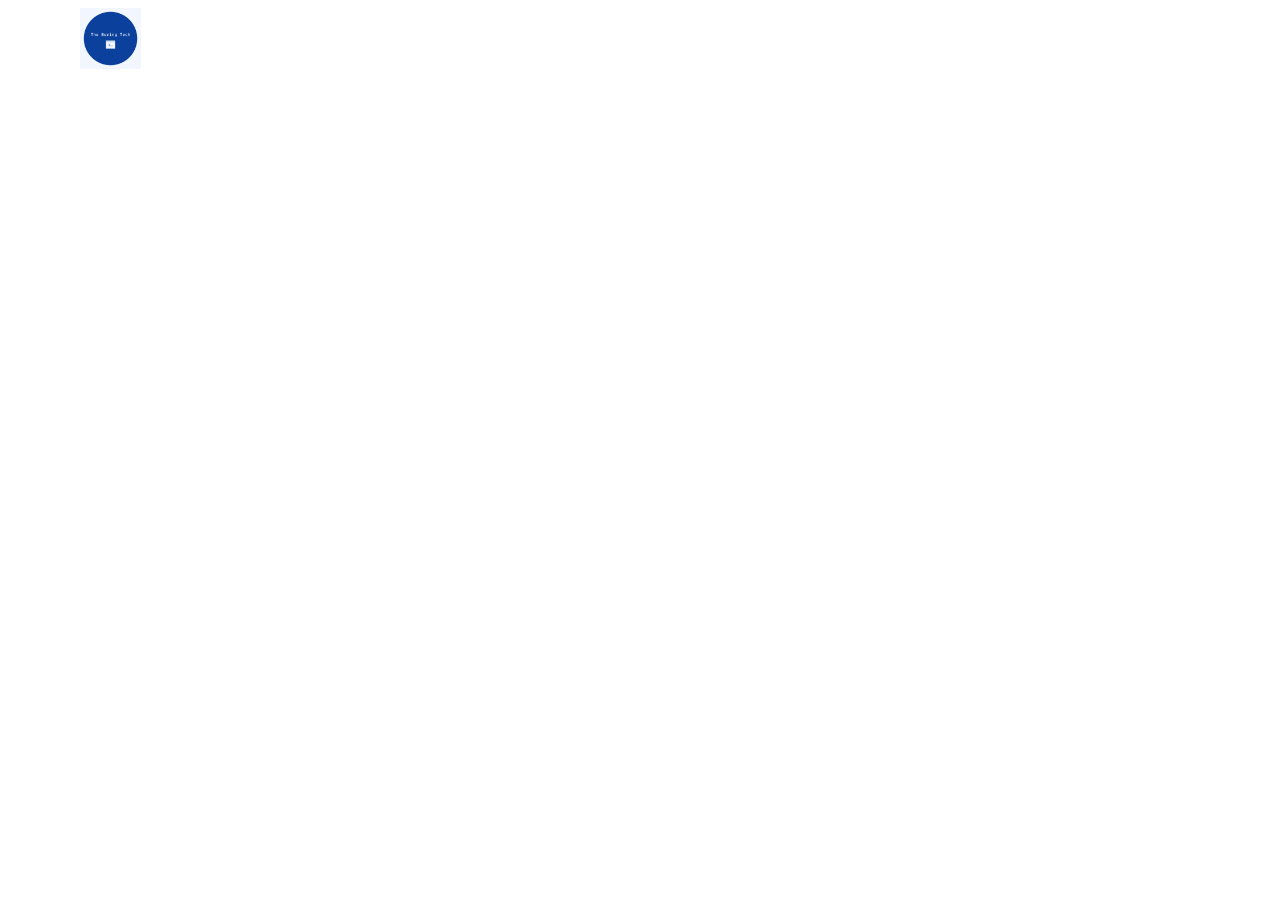
==== page1.html @ cec12347 "create github pages" ====
<!DOCTYPE html>
<html  >
<head>
  <!-- Site made with Mobirise Website Builder v4.9.7, https://mobirise.com -->
  <meta charset="UTF-8">
  <meta http-equiv="X-UA-Compatible" content="IE=edge">
  <meta name="generator" content="Mobirise v4.9.7, mobirise.com">
  <meta name="viewport" content="width=device-width, initial-scale=1, minimum-scale=1">
  <link rel="shortcut icon" href="assets/images/logo-214x214.png" type="image/x-icon">
  <meta name="description" content="Site Generator Description">
  
  <title>Gallery</title>
  <link rel="stylesheet" href="assets/web/assets/mobirise-icons-bold/mobirise-icons-bold.css">
  <link rel="stylesheet" href="assets/web/assets/mobirise-icons/mobirise-icons.css">
  <link rel="stylesheet" href="assets/tether/tether.min.css">
  <link rel="stylesheet" href="assets/bootstrap/css/bootstrap.min.css">
  <link rel="stylesheet" href="assets/bootstrap/css/bootstrap-grid.min.css">
  <link rel="stylesheet" href="assets/bootstrap/css/bootstrap-reboot.min.css">
  <link rel="stylesheet" href="assets/dropdown/css/style.css">
  <link rel="stylesheet" href="assets/socicon/css/styles.css">
  <link rel="stylesheet" href="assets/theme/css/style.css">
  <link rel="stylesheet" href="assets/mobirise/css/mbr-additional.css" type="text/css">
  
  
  
</head>
<body>
  <section class="menu cid-qTkzRZLJNu" once="menu" id="menu1-b">

    

    <nav class="navbar navbar-expand beta-menu navbar-dropdown align-items-center navbar-fixed-top navbar-toggleable-sm bg-color transparent">
        <button class="navbar-toggler navbar-toggler-right" type="button" data-toggle="collapse" data-target="#navbarSupportedContent" aria-controls="navbarSupportedContent" aria-expanded="false" aria-label="Toggle navigation">
            <div class="hamburger">
                <span></span>
                <span></span>
                <span></span>
                <span></span>
            </div>
        </button>
        <div class="menu-logo">
            <div class="navbar-brand">
                <span class="navbar-logo">
                    <a href="https://mobirise.com">
                         <img src="assets/images/logo-214x214.png" alt="Mobirise" title="" style="height: 3.8rem;">
                    </a>
                </span>
                <span class="navbar-caption-wrap"><a class="navbar-caption text-white display-4" href="index.html#header2-1">
                        Boring Tech</a></span>
            </div>
        </div>
        <div class="collapse navbar-collapse" id="navbarSupportedContent">
            <ul class="navbar-nav nav-dropdown nav-right" data-app-modern-menu="true"><li class="nav-item">
                    <a class="nav-link link text-white display-4" href="page3.html"><span class="mbri-android mbr-iconfont mbr-iconfont-btn" style="color: rgb(255, 255, 255);"></span>Autonomous Car</a>
                </li><li class="nav-item"><a class="nav-link link text-white display-4" href="page4.html"><span class="socicon socicon-overwatch mbr-iconfont mbr-iconfont-btn"></span>AeroGel</a></li><li class="nav-item"><a class="nav-link link text-white display-4" href="page2.html#header6-f"><span class="mbrib-speed mbr-iconfont mbr-iconfont-btn" style="color: rgb(255, 255, 255);"></span>Electronic Skin</a></li><li class="nav-item"><a class="nav-link link text-white display-4" href="index.html#slider1-5"><span class="mbri-image-gallery mbr-iconfont mbr-iconfont-btn" style="color: rgb(255, 255, 255);"></span>Gallery</a></li><li class="nav-item"><a class="nav-link link text-white display-4" href="index.html#header2-1"><span class="mbri-home mbr-iconfont mbr-iconfont-btn" style="color: rgb(255, 255, 255);"></span>Home</a></li></ul>
            
        </div>
    </nav>
</section>


  <section class="engine"><a href="https://mobirise.info/m">free web design templates</a></section><script src="assets/web/assets/jquery/jquery.min.js"></script>
  <script src="assets/popper/popper.min.js"></script>
  <script src="assets/tether/tether.min.js"></script>
  <script src="assets/bootstrap/js/bootstrap.min.js"></script>
  <script src="assets/dropdown/js/script.min.js"></script>
  <script src="assets/touchswipe/jquery.touch-swipe.min.js"></script>
  <script src="assets/smoothscroll/smooth-scroll.js"></script>
  <script src="assets/theme/js/script.js"></script>
  
  
</body>
</html>
---- assets/web/assets/mobirise-icons-bold/mobirise-icons-bold.css ----
@font-face {
  font-family: 'mobirise-icons-bold';
  src:  url('mobirise-icons-bold.eot?m1l4yr');
  src:  url('mobirise-icons-bold.eot?m1l4yr#iefix') format('embedded-opentype'),
    url('mobirise-icons-bold.ttf?m1l4yr') format('truetype'),
    url('mobirise-icons-bold.woff?m1l4yr') format('woff'),
    url('mobirise-icons-bold.svg?m1l4yr#mobirise-icons-bold') format('svg');
  font-weight: normal;
  font-style: normal;
}

[class^="mbrib-"], [class*="mbrib-"] {
  /* use !important to prevent issues with browser extensions that change fonts */
  font-family: 'mobirise-icons-bold' !important;
  speak: none;
  font-style: normal;
  font-weight: normal;
  font-variant: normal;
  text-transform: none;
  line-height: 1;

  /* Better Font Rendering =========== */
  -webkit-font-smoothing: antialiased;
  -moz-osx-font-smoothing: grayscale;
}

.mbrib-add-submenu:before {
  content: "\e900";
}
.mbrib-alert:before {
  content: "\e901";
}
.mbrib-align-center:before {
  content: "\e902";
}
.mbrib-align-justify:before {
  content: "\e903";
}
.mbrib-align-left:before {
  content: "\e904";
}
.mbrib-align-right:before {
  content: "\e905";
}
.mbrib-android:before {
  content: "\e906";
}
.mbrib-apple:before {
  content: "\e907";
}
.mbrib-arrow-down:before {
  content: "\e908";
}
.mbrib-arrow-next:before {
  content: "\e909";
}
.mbrib-arrow-prev:before {
  content: "\e90a";
}
.mbrib-arrow-up:before {
  content: "\e90b";
}
.mbrib-bold:before {
  content: "\e90c";
}
.mbrib-bookmark:before {
  content: "\e90d";
}
.mbrib-bootstrap:before {
  content: "\e90e";
}
.mbrib-briefcase:before {
  content: "\e90f";
}
.mbrib-browse:before {
  content: "\e910";
}
.mbrib-bulleted-list:before {
  content: "\e911";
}
.mbrib-calendar:before {
  content: "\e912";
}
.mbrib-camera:before {
  content: "\e913";
}
.mbrib-cart-add:before {
  content: "\e914";
}
.mbrib-cart-full:before {
  content: "\e915";
}
.mbrib-cash:before {
  content: "\e916";
}
.mbrib-change-style:before {
  content: "\e917";
}
.mbrib-chat:before {
  content: "\e918";
}
.mbrib-clock:before {
  content: "\e919";
}
.mbrib-close:before {
  content: "\e91a";
}
.mbrib-cloud:before {
  content: "\e91b";
}
.mbrib-code:before {
  content: "\e91c";
}
.mbrib-contact-form:before {
  content: "\e91d";
}
.mbrib-credit-card:before {
  content: "\e91e";
}
.mbrib-cursor-click:before {
  content: "\e91f";
}
.mbrib-cust-feedback:before {
  content: "\e920";
}
.mbrib-database:before {
  content: "\e921";
}
.mbrib-delivery:before {
  content: "\e922";
}
.mbrib-desktop:before {
  content: "\e923";
}
.mbrib-devices:before {
  content: "\e924";
}
.mbrib-down:before {
  content: "\e925";
}
.mbrib-download:before {
  content: "\e926";
}
.mbrib-drag-n-drop:before {
  content: "\e927";
}
.mbrib-drag-n-drop2:before {
  content: "\e928";
}
.mbrib-edit:before {
  content: "\e929";
}
.mbrib-edit2:before {
  content: "\e92a";
}
.mbrib-error:before {
  content: "\e92b";
}
.mbrib-extension:before {
  content: "\e92c";
}
.mbrib-features:before {
  content: "\e92d";
}
.mbrib-file:before {
  content: "\e92e";
}
.mbrib-flag:before {
  content: "\e92f";
}
.mbrib-folder:before {
  content: "\e930";
}
.mbrib-gift:before {
  content: "\e931";
}
.mbrib-github:before {
  content: "\e932";
}
.mbrib-globe-2:before {
  content: "\e933";
}
.mbrib-globe:before {
  content: "\e934";
}
.mbrib-growing-chart:before {
  content: "\e935";
}
.mbrib-hearth:before {
  content: "\e936";
}
.mbrib-help:before {
  content: "\e937";
}
.mbrib-home:before {
  content: "\e938";
}
.mbrib-hot-cup:before {
  content: "\e939";
}
.mbrib-idea:before {
  content: "\e93a";
}
.mbrib-image-gallery:before {
  content: "\e93b";
}
.mbrib-image-slider:before {
  content: "\e93c";
}
.mbrib-info:before {
  content: "\e93d";
}
.mbrib-italic:before {
  content: "\e93e";
}
.mbrib-key:before {
  content: "\e93f";
}
.mbrib-laptop:before {
  content: "\e940";
}
.mbrib-layers:before {
  content: "\e941";
}
.mbrib-left-right:before {
  content: "\e942";
}
.mbrib-left:before {
  content: "\e943";
}
.mbrib-letter:before {
  content: "\e944";
}
.mbrib-like:before {
  content: "\e945";
}
.mbrib-link:before {
  content: "\e946";
}
.mbrib-lock:before {
  content: "\e947";
}
.mbrib-login:before {
  content: "\e948";
}
.mbrib-logout:before {
  content: "\e949";
}
.mbrib-magic-stick:before {
  content: "\e94a";
}
.mbrib-map-pin:before {
  content: "\e94b";
}
.mbrib-menu:before {
  content: "\e94c";
}
.mbrib-mobile:before {
  content: "\e94d";
}
.mbrib-mobile2:before {
  content: "\e94e";
}
.mbrib-mobirise:before {
  content: "\e94f";
}
.mbrib-more-horizontal:before {
  content: "\e950";
}
.mbrib-more-vertical:before {
  content: "\e951";
}
.mbrib-music:before {
  content: "\e952";
}
.mbrib-new-file:before {
  content: "\e953";
}
.mbrib-numbered-list:before {
  content: "\e954";
}
.mbrib-opened-folder:before {
  content: "\e955";
}
.mbrib-pages:before {
  content: "\e956";
}
.mbrib-paper-plane:before {
  content: "\e957";
}
.mbrib-paperclip:before {
  content: "\e958";
}
.mbrib-photo:before {
  content: "\e959";
}
.mbrib-photos:before {
  content: "\e95a";
}
.mbrib-pin:before {
  content: "\e95b";
}
.mbrib-play:before {
  content: "\e95c";
}
.mbrib-plus:before {
  content: "\e95d";
}
.mbrib-preview:before {
  content: "\e95e";
}
.mbrib-print:before {
  content: "\e95f";
}
.mbrib-protect:before {
  content: "\e960";
}
.mbrib-question:before {
  content: "\e961";
}
.mbrib-quote-left:before {
  content: "\e962";
}
.mbrib-quote-right:before {
  content: "\e963";
}
.mbrib-redo:before {
  content: "\e964";
}
.mbrib-refresh:before {
  content: "\e965";
}
.mbrib-responsive:before {
  content: "\e966";
}
.mbrib-right:before {
  content: "\e967";
}
.mbrib-rocket:before {
  content: "\e968";
}
.mbrib-sad-face:before {
  content: "\e969";
}
.mbrib-sale:before {
  content: "\e96a";
}
.mbrib-save:before {
  content: "\e96b";
}
.mbrib-search:before {
  content: "\e96c";
}
.mbrib-setting:before {
  content: "\e96d";
}
.mbrib-setting2:before {
  content: "\e96e";
}
.mbrib-setting3:before {
  content: "\e96f";
}
.mbrib-share:before {
  content: "\e970";
}
.mbrib-shopping-bag:before {
  content: "\e971";
}
.mbrib-shopping-basket:before {
  content: "\e972";
}
.mbrib-shopping-cart:before {
  content: "\e973";
}
.mbrib-sites:before {
  content: "\e974";
}
.mbrib-smile-face:before {
  content: "\e975";
}
.mbrib-speed:before {
  content: "\e976";
}
.mbrib-star:before {
  content: "\e977";
}
.mbrib-success:before {
  content: "\e978";
}
.mbrib-sun:before {
  content: "\e979";
}
.mbrib-sun2:before {
  content: "\e97a";
}
.mbrib-tablet-vertical:before {
  content: "\e97b";
}
.mbrib-tablet:before {
  content: "\e97c";
}
.mbrib-target:before {
  content: "\e97d";
}
.mbrib-timer:before {
  content: "\e97e";
}
.mbrib-to-ftp:before {
  content: "\e97f";
}
.mbrib-to-local-drive:before {
  content: "\e980";
}
.mbrib-touch-swipe:before {
  content: "\e981";
}
.mbrib-touch:before {
  content: "\e982";
}
.mbrib-trash:before {
  content: "\e983";
}
.mbrib-underline:before {
  content: "\e984";
}
.mbrib-undo:before {
  content: "\e985";
}
.mbrib-unlink:before {
  content: "\e986";
}
.mbrib-unlock:before {
  content: "\e987";
}
.mbrib-up-down:before {
  content: "\e988";
}
.mbrib-up:before {
  content: "\e989";
}
.mbrib-update:before {
  content: "\e98a";
}
.mbrib-upload:before {
  content: "\e98b";
}
.mbrib-user:before {
  content: "\e98c";
}
.mbrib-user2:before {
  content: "\e98d";
}
.mbrib-users:before {
  content: "\e98e";
}
.mbrib-video-play:before {
  content: "\e98f";
}
.mbrib-video:before {
  content: "\e990";
}
.mbrib-watch:before {
  content: "\e991";
}
.mbrib-website-theme:before {
  content: "\e992";
}
.mbrib-wifi:before {
  content: "\e993";
}
.mbrib-windows:before {
  content: "\e994";
}
.mbrib-zoom-out:before {
  content: "\e995";
}
---- assets/web/assets/mobirise-icons/mobirise-icons.css ----
@font-face {
  font-family: 'MobiriseIcons';
  src:  url('mobirise-icons.eot?spat4u');
  src:  url('mobirise-icons.eot?spat4u#iefix') format('embedded-opentype'),
    url('mobirise-icons.ttf?spat4u') format('truetype'),
    url('mobirise-icons.woff?spat4u') format('woff'),
    url('mobirise-icons.svg?spat4u#MobiriseIcons') format('svg');
  font-weight: normal;
  font-style: normal;
}

[class^="mbri-"], [class*=" mbri-"] {
  /* use !important to prevent issues with browser extensions that change fonts */
  font-family: MobiriseIcons !important;
  speak: none;
  font-style: normal;
  font-weight: normal;
  font-variant: normal;
  text-transform: none;
  line-height: 1;

  /* Better Font Rendering =========== */
  -webkit-font-smoothing: antialiased;
  -moz-osx-font-smoothing: grayscale;
}

.mbri-add-submenu:before {
  content: "\e900";
}
.mbri-alert:before {
  content: "\e901";
}
.mbri-align-center:before {
  content: "\e902";
}
.mbri-align-justify:before {
  content: "\e903";
}
.mbri-align-left:before {
  content: "\e904";
}
.mbri-align-right:before {
  content: "\e905";
}
.mbri-android:before {
  content: "\e906";
}
.mbri-apple:before {
  content: "\e907";
}
.mbri-arrow-down:before {
  content: "\e908";
}
.mbri-arrow-next:before {
  content: "\e909";
}
.mbri-arrow-prev:before {
  content: "\e90a";
}
.mbri-arrow-up:before {
  content: "\e90b";
}
.mbri-bold:before {
  content: "\e90c";
}
.mbri-bookmark:before {
  content: "\e90d";
}
.mbri-bootstrap:before {
  content: "\e90e";
}
.mbri-briefcase:before {
  content: "\e90f";
}
.mbri-browse:before {
  content: "\e910";
}
.mbri-bulleted-list:before {
  content: "\e911";
}
.mbri-calendar:before {
  content: "\e912";
}
.mbri-camera:before {
  content: "\e913";
}
.mbri-cart-add:before {
  content: "\e914";
}
.mbri-cart-full:before {
  content: "\e915";
}
.mbri-cash:before {
  content: "\e916";
}
.mbri-change-style:before {
  content: "\e917";
}
.mbri-chat:before {
  content: "\e918";
}
.mbri-clock:before {
  content: "\e919";
}
.mbri-close:before {
  content: "\e91a";
}
.mbri-cloud:before {
  content: "\e91b";
}
.mbri-code:before {
  content: "\e91c";
}
.mbri-contact-form:before {
  content: "\e91d";
}
.mbri-credit-card:before {
  content: "\e91e";
}
.mbri-cursor-click:before {
  content: "\e91f";
}
.mbri-cust-feedback:before {
  content: "\e920";
}
.mbri-database:before {
  content: "\e921";
}
.mbri-delivery:before {
  content: "\e922";
}
.mbri-desktop:before {
  content: "\e923";
}
.mbri-devices:before {
  content: "\e924";
}
.mbri-down:before {
  content: "\e925";
}
.mbri-download:before {
  content: "\e989";
}
.mbri-drag-n-drop:before {
  content: "\e927";
}
.mbri-drag-n-drop2:before {
  content: "\e928";
}
.mbri-edit:before {
  content: "\e929";
}
.mbri-edit2:before {
  content: "\e92a";
}
.mbri-error:before {
  content: "\e92b";
}
.mbri-extension:before {
  content: "\e92c";
}
.mbri-features:before {
  content: "\e92d";
}
.mbri-file:before {
  content: "\e92e";
}
.mbri-flag:before {
  content: "\e92f";
}
.mbri-folder:before {
  content: "\e930";
}
.mbri-gift:before {
  content: "\e931";
}
.mbri-github:before {
  content: "\e932";
}
.mbri-globe:before {
  content: "\e933";
}
.mbri-globe-2:before {
  content: "\e934";
}
.mbri-growing-chart:before {
  content: "\e935";
}
.mbri-hearth:before {
  content: "\e936";
}
.mbri-help:before {
  content: "\e937";
}
.mbri-home:before {
  content: "\e938";
}
.mbri-hot-cup:before {
  content: "\e939";
}
.mbri-idea:before {
  content: "\e93a";
}
.mbri-image-gallery:before {
  content: "\e93b";
}
.mbri-image-slider:before {
  content: "\e93c";
}
.mbri-info:before {
  content: "\e93d";
}
.mbri-italic:before {
  content: "\e93e";
}
.mbri-key:before {
  content: "\e93f";
}
.mbri-laptop:before {
  content: "\e940";
}
.mbri-layers:before {
  content: "\e941";
}
.mbri-left-right:before {
  content: "\e942";
}
.mbri-left:before {
  content: "\e943";
}
.mbri-letter:before {
  content: "\e944";
}
.mbri-like:before {
  content: "\e945";
}
.mbri-link:before {
  content: "\e946";
}
.mbri-lock:before {
  content: "\e947";
}
.mbri-login:before {
  content: "\e948";
}
.mbri-logout:before {
  content: "\e949";
}
.mbri-magic-stick:before {
  content: "\e94a";
}
.mbri-map-pin:before {
  content: "\e94b";
}
.mbri-menu:before {
  content: "\e94c";
}
.mbri-mobile:before {
  content: "\e94d";
}
.mbri-mobile2:before {
  content: "\e94e";
}
.mbri-mobirise:before {
  content: "\e94f";
}
.mbri-more-horizontal:before {
  content: "\e950";
}
.mbri-more-vertical:before {
  content: "\e951";
}
.mbri-music:before {
  content: "\e952";
}
.mbri-new-file:before {
  content: "\e953";
}
.mbri-numbered-list:before {
  content: "\e954";
}
.mbri-opened-folder:before {
  content: "\e955";
}
.mbri-pages:before {
  content: "\e956";
}
.mbri-paper-plane:before {
  content: "\e957";
}
.mbri-paperclip:before {
  content: "\e958";
}
.mbri-photo:before {
  content: "\e959";
}
.mbri-photos:before {
  content: "\e95a";
}
.mbri-pin:before {
  content: "\e95b";
}
.mbri-play:before {
  content: "\e95c";
}
.mbri-plus:before {
  content: "\e95d";
}
.mbri-preview:before {
  content: "\e95e";
}
.mbri-print:before {
  content: "\e95f";
}
.mbri-protect:before {
  content: "\e960";
}
.mbri-question:before {
  content: "\e961";
}
.mbri-quote-left:before {
  content: "\e962";
}
.mbri-quote-right:before {
  content: "\e963";
}
.mbri-refresh:before {
  content: "\e964";
}
.mbri-responsive:before {
  content: "\e965";
}
.mbri-right:before {
  content: "\e966";
}
.mbri-rocket:before {
  content: "\e967";
}
.mbri-sad-face:before {
  content: "\e968";
}
.mbri-sale:before {
  content: "\e969";
}
.mbri-save:before {
  content: "\e96a";
}
.mbri-search:before {
  content: "\e96b";
}
.mbri-setting:before {
  content: "\e96c";
}
.mbri-setting2:before {
  content: "\e96d";
}
.mbri-setting3:before {
  content: "\e96e";
}
.mbri-share:before {
  content: "\e96f";
}
.mbri-shopping-bag:before {
  content: "\e970";
}
.mbri-shopping-basket:before {
  content: "\e971";
}
.mbri-shopping-cart:before {
  content: "\e972";
}
.mbri-sites:before {
  content: "\e973";
}
.mbri-smile-face:before {
  content: "\e974";
}
.mbri-speed:before {
  content: "\e975";
}
.mbri-star:before {
  content: "\e976";
}
.mbri-success:before {
  content: "\e977";
}
.mbri-sun:before {
  content: "\e978";
}
.mbri-sun2:before {
  content: "\e979";
}
.mbri-tablet:before {
  content: "\e97a";
}
.mbri-tablet-vertical:before {
  content: "\e97b";
}
.mbri-target:before {
  content: "\e97c";
}
.mbri-timer:before {
  content: "\e97d";
}
.mbri-to-ftp:before {
  content: "\e97e";
}
.mbri-to-local-drive:before {
  content: "\e97f";
}
.mbri-touch-swipe:before {
  content: "\e980";
}
.mbri-touch:before {
  content: "\e981";
}
.mbri-trash:before {
  content: "\e982";
}
.mbri-underline:before {
  content: "\e983";
}
.mbri-unlink:before {
  content: "\e984";
}
.mbri-unlock:before {
  content: "\e985";
}
.mbri-up-down:before {
  content: "\e986";
}
.mbri-up:before {
  content: "\e987";
}
.mbri-update:before {
  content: "\e988";
}
.mbri-upload:before {
 content: "\e926"; 
}
.mbri-user:before {
  content: "\e98a";
}
.mbri-user2:before {
  content: "\e98b";
}
.mbri-users:before {
  content: "\e98c";
}
.mbri-video:before {
  content: "\e98d";
}
.mbri-video-play:before {
  content: "\e98e";
}
.mbri-watch:before {
  content: "\e98f";
}
.mbri-website-theme:before {
  content: "\e990";
}
.mbri-wifi:before {
  content: "\e991";
}
.mbri-windows:before {
  content: "\e992";
}
.mbri-zoom-out:before {
  content: "\e993";
}
.mbri-redo:before {
  content: "\e994";
}
.mbri-undo:before {
  content: "\e995";
}
---- assets/dropdown/css/style.css ----
.navbar-dropdown {
  left: 0;
  padding: 0;
  position: absolute;
  right: 0;
  top: 0;
  transition: all 0.45s ease;
  z-index: 1030;
  background: #282828; }
  .navbar-dropdown .navbar-logo {
    margin-right: 0.8rem;
    transition: margin 0.3s ease-in-out;
    vertical-align: middle; }
    .navbar-dropdown .navbar-logo img {
      height: 3.125rem;
      transition: all 0.3s ease-in-out; }
    .navbar-dropdown .navbar-logo.mbr-iconfont {
      font-size: 3.125rem;
      line-height: 3.125rem; }
  .navbar-dropdown .navbar-caption {
    font-weight: 700;
    white-space: normal;
    vertical-align: -4px;
    line-height: 3.125rem !important; }
    .navbar-dropdown .navbar-caption, .navbar-dropdown .navbar-caption:hover {
      color: inherit;
      text-decoration: none; }
  .navbar-dropdown .mbr-iconfont + .navbar-caption {
    vertical-align: -1px; }
  .navbar-dropdown.navbar-fixed-top {
    position: fixed; }
  .navbar-dropdown .navbar-brand span {
    vertical-align: -4px; }
  .navbar-dropdown.bg-color.transparent {
    background: none; }
  .navbar-dropdown.navbar-short .navbar-brand {
    padding: 0.625rem 0; }
    .navbar-dropdown.navbar-short .navbar-brand span {
      vertical-align: -1px; }
  .navbar-dropdown.navbar-short .navbar-caption {
    line-height: 2.375rem !important;
    vertical-align: -2px; }
  .navbar-dropdown.navbar-short .navbar-logo {
    margin-right: 0.5rem; }
    .navbar-dropdown.navbar-short .navbar-logo img {
      height: 2.375rem; }
    .navbar-dropdown.navbar-short .navbar-logo.mbr-iconfont {
      font-size: 2.375rem;
      line-height: 2.375rem; }
  .navbar-dropdown.navbar-short .mbr-table-cell {
    height: 3.625rem; }
  .navbar-dropdown .navbar-close {
    left: 0.6875rem;
    position: fixed;
    top: 0.75rem;
    z-index: 1000; }
  .navbar-dropdown .hamburger-icon {
    content: "";
    display: inline-block;
    vertical-align: middle;
    width: 16px;
    -webkit-box-shadow: 0 -6px 0 1px #282828,0 0 0 1px #282828,0 6px 0 1px #282828;
    -moz-box-shadow: 0 -6px 0 1px #282828,0 0 0 1px #282828,0 6px 0 1px #282828;
    box-shadow: 0 -6px 0 1px #282828,0 0 0 1px #282828,0 6px 0 1px #282828; }

.dropdown-menu .dropdown-toggle[data-toggle="dropdown-submenu"]::after {
  border-bottom: 0.35em solid transparent;
  border-left: 0.35em solid;
  border-right: 0;
  border-top: 0.35em solid transparent;
  margin-left: 0.3rem; }

.dropdown-menu .dropdown-item:focus {
  outline: 0; }

.nav-dropdown {
  font-size: 0.75rem;
  font-weight: 500;
  height: auto !important; }
  .nav-dropdown .nav-btn {
    padding-left: 1rem; }
  .nav-dropdown .link {
    margin: .667em 1.667em;
    font-weight: 500;
    padding: 0;
    transition: color .2s ease-in-out; }
    .nav-dropdown .link.dropdown-toggle {
      margin-right: 2.583em; }
      .nav-dropdown .link.dropdown-toggle::after {
        margin-left: .25rem;
        border-top: 0.35em solid;
        border-right: 0.35em solid transparent;
        border-left: 0.35em solid transparent;
        border-bottom: 0; }
      .nav-dropdown .link.dropdown-toggle[aria-expanded="true"] {
        margin: 0;
        padding: 0.667em 3.263em  0.667em 1.667em; }
  .nav-dropdown .link::after,
  .nav-dropdown .dropdown-item::after {
    color: inherit; }
  .nav-dropdown .btn {
    font-size: 0.75rem;
    font-weight: 700;
    letter-spacing: 0;
    margin-bottom: 0;
    padding-left: 1.25rem;
    padding-right: 1.25rem; }
  .nav-dropdown .dropdown-menu {
    border-radius: 0;
    border: 0;
    left: 0;
    margin: 0;
    padding-bottom: 1.25rem;
    padding-top: 1.25rem;
    position: relative; }
  .nav-dropdown .dropdown-submenu {
    margin-left: 0.125rem;
    top: 0; }
  .nav-dropdown .dropdown-item {
    font-weight: 500;
    line-height: 2;
    padding: 0.3846em 4.615em 0.3846em 1.5385em;
    position: relative;
    transition: color .2s ease-in-out, background-color .2s ease-in-out; }
    .nav-dropdown .dropdown-item::after {
      margin-top: -0.3077em;
      position: absolute;
      right: 1.1538em;
      top: 50%; }
    .nav-dropdown .dropdown-item:focus, .nav-dropdown .dropdown-item:hover {
      background: none; }

@media (max-width: 767px) {
  .nav-dropdown.navbar-toggleable-sm {
    bottom: 0;
    display: none;
    left: 0;
    overflow-x: hidden;
    position: fixed;
    top: 0;
    transform: translateX(-100%);
    -ms-transform: translateX(-100%);
    -webkit-transform: translateX(-100%);
    width: 18.75rem;
    z-index: 999; } }
.nav-dropdown.navbar-toggleable-xl {
  bottom: 0;
  display: none;
  left: 0;
  overflow-x: hidden;
  position: fixed;
  top: 0;
  transform: translateX(-100%);
  -ms-transform: translateX(-100%);
  -webkit-transform: translateX(-100%);
  width: 18.75rem;
  z-index: 999; }

.nav-dropdown-sm {
  display: block !important;
  overflow-x: hidden;
  overflow: auto;
  padding-top: 3.875rem; }
  .nav-dropdown-sm::after {
    content: "";
    display: block;
    height: 3rem;
    width: 100%; }
  .nav-dropdown-sm.collapse.in ~ .navbar-close {
    display: block !important; }
  .nav-dropdown-sm.collapsing, .nav-dropdown-sm.collapse.in {
    transform: translateX(0);
    -ms-transform: translateX(0);
    -webkit-transform: translateX(0);
    transition: all 0.25s ease-out;
    -webkit-transition: all 0.25s ease-out;
    background: #282828; }
  .nav-dropdown-sm.collapsing[aria-expanded="false"] {
    transform: translateX(-100%);
    -ms-transform: translateX(-100%);
    -webkit-transform: translateX(-100%); }
  .nav-dropdown-sm .nav-item {
    display: block;
    margin-left: 0 !important;
    padding-left: 0; }
  .nav-dropdown-sm .link,
  .nav-dropdown-sm .dropdown-item {
    border-top: 1px dotted rgba(255, 255, 255, 0.1);
    font-size: 0.8125rem;
    line-height: 1.6;
    margin: 0 !important;
    padding: 0.875rem 2.4rem 0.875rem 1.5625rem !important;
    position: relative;
    white-space: normal; }
    .nav-dropdown-sm .link:focus, .nav-dropdown-sm .link:hover,
    .nav-dropdown-sm .dropdown-item:focus,
    .nav-dropdown-sm .dropdown-item:hover {
      background: rgba(0, 0, 0, 0.2) !important;
      color: #c0a375; }
  .nav-dropdown-sm .nav-btn {
    position: relative;
    padding: 1.5625rem 1.5625rem 0 1.5625rem; }
    .nav-dropdown-sm .nav-btn::before {
      border-top: 1px dotted rgba(255, 255, 255, 0.1);
      content: "";
      left: 0;
      position: absolute;
      top: 0;
      width: 100%; }
    .nav-dropdown-sm .nav-btn + .nav-btn {
      padding-top: 0.625rem; }
      .nav-dropdown-sm .nav-btn + .nav-btn::before {
        display: none; }
  .nav-dropdown-sm .btn {
    padding: 0.625rem 0; }
  .nav-dropdown-sm .dropdown-toggle[data-toggle="dropdown-submenu"]::after {
    margin-left: .25rem;
    border-top: 0.35em solid;
    border-right: 0.35em solid transparent;
    border-left: 0.35em solid transparent;
    border-bottom: 0; }
  .nav-dropdown-sm .dropdown-toggle[data-toggle="dropdown-submenu"][aria-expanded="true"]::after {
    border-top: 0;
    border-right: 0.35em solid transparent;
    border-left: 0.35em solid transparent;
    border-bottom: 0.35em solid; }
  .nav-dropdown-sm .dropdown-menu {
    margin: 0;
    padding: 0;
    position: relative;
    top: 0;
    left: 0;
    width: 100%;
    border: 0;
    float: none;
    border-radius: 0;
    background: none; }
  .nav-dropdown-sm .dropdown-submenu {
    left: 100%;
    margin-left: 0.125rem;
    margin-top: -1.25rem;
    top: 0; }

.navbar-toggleable-sm .nav-dropdown .dropdown-menu {
  position: absolute; }

.navbar-toggleable-sm .nav-dropdown .dropdown-submenu {
  left: 100%;
  margin-left: 0.125rem;
  margin-top: -1.25rem;
  top: 0; }

.navbar-toggleable-sm.opened .nav-dropdown .dropdown-menu {
  position: relative; }

.navbar-toggleable-sm.opened .nav-dropdown .dropdown-submenu {
  left: 0;
  margin-left: 00rem;
  margin-top: 0rem;
  top: 0; }

.is-builder .nav-dropdown.collapsing {
  transition: none !important; }

/*# sourceMappingURL=style.css.map */
---- assets/socicon/css/styles.css ----
@charset "UTF-8";

@font-face {
  font-family: "socicon";
  src:url("../fonts/socicon.eot");
  src:url("../fonts/socicon.eot?#iefix") format("embedded-opentype"),
    url("../fonts/socicon.woff") format("woff"),
    url("../fonts/socicon.ttf") format("truetype"),
    url("../fonts/socicon.svg#socicon") format("svg");
  font-weight: normal;
  font-style: normal;

}

[data-icon]:before {
  font-family: "socicon" !important;
  content: attr(data-icon);
  font-style: normal !important;
  font-weight: normal !important;
  font-variant: normal !important;
  text-transform: none !important;
  speak: none;
  line-height: 1;
  -webkit-font-smoothing: antialiased;
  -moz-osx-font-smoothing: grayscale;
}

[class^="socicon-"]:before,
[class*=" socicon-"]:before {
  font-family: "socicon" !important;
  font-style: normal !important;
  font-weight: normal !important;
  font-variant: normal !important;
  text-transform: none !important;
  speak: none;
  line-height: 1;
  -webkit-font-smoothing: antialiased;
  -moz-osx-font-smoothing: grayscale;
}

.socicon-modelmayhem:before {
  content: "\e000";
}
.socicon-mixcloud:before {
  content: "\e001";
}
.socicon-drupal:before {
  content: "\e002";
}
.socicon-swarm:before {
  content: "\e003";
}
.socicon-istock:before {
  content: "\e004";
}
.socicon-yammer:before {
  content: "\e005";
}
.socicon-ello:before {
  content: "\e006";
}
.socicon-stackoverflow:before {
  content: "\e007";
}
.socicon-persona:before {
  content: "\e008";
}
.socicon-triplej:before {
  content: "\e009";
}
.socicon-houzz:before {
  content: "\e00a";
}
.socicon-rss:before {
  content: "\e00b";
}
.socicon-paypal:before {
  content: "\e00c";
}
.socicon-odnoklassniki:before {
  content: "\e00d";
}
.socicon-airbnb:before {
  content: "\e00e";
}
.socicon-periscope:before {
  content: "\e00f";
}
.socicon-outlook:before {
  content: "\e010";
}
.socicon-coderwall:before {
  content: "\e011";
}
.socicon-tripadvisor:before {
  content: "\e012";
}
.socicon-appnet:before {
  content: "\e013";
}
.socicon-goodreads:before {
  content: "\e014";
}
.socicon-tripit:before {
  content: "\e015";
}
.socicon-lanyrd:before {
  content: "\e016";
}
.socicon-slideshare:before {
  content: "\e017";
}
.socicon-buffer:before {
  content: "\e018";
}
.socicon-disqus:before {
  content: "\e019";
}
.socicon-vkontakte:before {
  content: "\e01a";
}
.socicon-whatsapp:before {
  content: "\e01b";
}
.socicon-patreon:before {
  content: "\e01c";
}
.socicon-storehouse:before {
  content: "\e01d";
}
.socicon-pocket:before {
  content: "\e01e";
}
.socicon-mail:before {
  content: "\e01f";
}
.socicon-blogger:before {
  content: "\e020";
}
.socicon-technorati:before {
  content: "\e021";
}
.socicon-reddit:before {
  content: "\e022";
}
.socicon-dribbble:before {
  content: "\e023";
}
.socicon-stumbleupon:before {
  content: "\e024";
}
.socicon-digg:before {
  content: "\e025";
}
.socicon-envato:before {
  content: "\e026";
}
.socicon-behance:before {
  content: "\e027";
}
.socicon-delicious:before {
  content: "\e028";
}
.socicon-deviantart:before {
  content: "\e029";
}
.socicon-forrst:before {
  content: "\e02a";
}
.socicon-play:before {
  content: "\e02b";
}
.socicon-zerply:before {
  content: "\e02c";
}
.socicon-wikipedia:before {
  content: "\e02d";
}
.socicon-apple:before {
  content: "\e02e";
}
.socicon-flattr:before {
  content: "\e02f";
}
.socicon-github:before {
  content: "\e030";
}
.socicon-renren:before {
  content: "\e031";
}
.socicon-friendfeed:before {
  content: "\e032";
}
.socicon-newsvine:before {
  content: "\e033";
}
.socicon-identica:before {
  content: "\e034";
}
.socicon-bebo:before {
  content: "\e035";
}
.socicon-zynga:before {
  content: "\e036";
}
.socicon-steam:before {
  content: "\e037";
}
.socicon-xbox:before {
  content: "\e038";
}
.socicon-windows:before {
  content: "\e039";
}
.socicon-qq:before {
  content: "\e03a";
}
.socicon-douban:before {
  content: "\e03b";
}
.socicon-meetup:before {
  content: "\e03c";
}
.socicon-playstation:before {
  content: "\e03d";
}
.socicon-android:before {
  content: "\e03e";
}
.socicon-snapchat:before {
  content: "\e03f";
}
.socicon-twitter:before {
  content: "\e040";
}
.socicon-facebook:before {
  content: "\e041";
}
.socicon-googleplus:before {
  content: "\e042";
}
.socicon-pinterest:before {
  content: "\e043";
}
.socicon-foursquare:before {
  content: "\e044";
}
.socicon-yahoo:before {
  content: "\e045";
}
.socicon-skype:before {
  content: "\e046";
}
.socicon-yelp:before {
  content: "\e047";
}
.socicon-feedburner:before {
  content: "\e048";
}
.socicon-linkedin:before {
  content: "\e049";
}
.socicon-viadeo:before {
  content: "\e04a";
}
.socicon-xing:before {
  content: "\e04b";
}
.socicon-myspace:before {
  content: "\e04c";
}
.socicon-soundcloud:before {
  content: "\e04d";
}
.socicon-spotify:before {
  content: "\e04e";
}
.socicon-grooveshark:before {
  content: "\e04f";
}
.socicon-lastfm:before {
  content: "\e050";
}
.socicon-youtube:before {
  content: "\e051";
}
.socicon-vimeo:before {
  content: "\e052";
}
.socicon-dailymotion:before {
  content: "\e053";
}
.socicon-vine:before {
  content: "\e054";
}
.socicon-flickr:before {
  content: "\e055";
}
.socicon-500px:before {
  content: "\e056";
}
.socicon-wordpress:before {
  content: "\e058";
}
.socicon-tumblr:before {
  content: "\e059";
}
.socicon-twitch:before {
  content: "\e05a";
}
.socicon-8tracks:before {
  content: "\e05b";
}
.socicon-amazon:before {
  content: "\e05c";
}
.socicon-icq:before {
  content: "\e05d";
}
.socicon-smugmug:before {
  content: "\e05e";
}
.socicon-ravelry:before {
  content: "\e05f";
}
.socicon-weibo:before {
  content: "\e060";
}
.socicon-baidu:before {
  content: "\e061";
}
.socicon-angellist:before {
  content: "\e062";
}
.socicon-ebay:before {
  content: "\e063";
}
.socicon-imdb:before {
  content: "\e064";
}
.socicon-stayfriends:before {
  content: "\e065";
}
.socicon-residentadvisor:before {
  content: "\e066";
}
.socicon-google:before {
  content: "\e067";
}
.socicon-yandex:before {
  content: "\e068";
}
.socicon-sharethis:before {
  content: "\e069";
}
.socicon-bandcamp:before {
  content: "\e06a";
}
.socicon-itunes:before {
  content: "\e06b";
}
.socicon-deezer:before {
  content: "\e06c";
}
.socicon-telegram:before {
  content: "\e06e";
}
.socicon-openid:before {
  content: "\e06f";
}
.socicon-amplement:before {
  content: "\e070";
}
.socicon-viber:before {
  content: "\e071";
}
.socicon-zomato:before {
  content: "\e072";
}
.socicon-draugiem:before {
  content: "\e074";
}
.socicon-endomodo:before {
  content: "\e075";
}
.socicon-filmweb:before {
  content: "\e076";
}
.socicon-stackexchange:before {
  content: "\e077";
}
.socicon-wykop:before {
  content: "\e078";
}
.socicon-teamspeak:before {
  content: "\e079";
}
.socicon-teamviewer:before {
  content: "\e07a";
}
.socicon-ventrilo:before {
  content: "\e07b";
}
.socicon-younow:before {
  content: "\e07c";
}
.socicon-raidcall:before {
  content: "\e07d";
}
.socicon-mumble:before {
  content: "\e07e";
}
.socicon-medium:before {
  content: "\e06d";
}
.socicon-bebee:before {
  content: "\e07f";
}
.socicon-hitbox:before {
  content: "\e080";
}
.socicon-reverbnation:before {
  content: "\e081";
}
.socicon-formulr:before {
  content: "\e082";
}
.socicon-instagram:before {
  content: "\e057";
}
.socicon-battlenet:before {
  content: "\e083";
}
.socicon-chrome:before {
  content: "\e084";
}
.socicon-discord:before {
  content: "\e086";
}
.socicon-issuu:before {
  content: "\e087";
}
.socicon-macos:before {
  content: "\e088";
}
.socicon-firefox:before {
  content: "\e089";
}
.socicon-opera:before {
  content: "\e08d";
}
.socicon-keybase:before {
  content: "\e090";
}
.socicon-alliance:before {
  content: "\e091";
}
.socicon-livejournal:before {
  content: "\e092";
}
.socicon-googlephotos:before {
  content: "\e093";
}
.socicon-horde:before {
  content: "\e094";
}
.socicon-etsy:before {
  content: "\e095";
}
.socicon-zapier:before {
  content: "\e096";
}
.socicon-google-scholar:before {
  content: "\e097";
}
.socicon-researchgate:before {
  content: "\e098";
}
.socicon-wechat:before {
  content: "\e099";
}
.socicon-strava:before {
  content: "\e09a";
}
.socicon-line:before {
  content: "\e09b";
}
.socicon-lyft:before {
  content: "\e09c";
}
.socicon-uber:before {
  content: "\e09d";
}
.socicon-songkick:before {
  content: "\e09e";
}
.socicon-viewbug:before {
  content: "\e09f";
}
.socicon-googlegroups:before {
  content: "\e0a0";
}
.socicon-quora:before {
  content: "\e073";
}
.socicon-diablo:before {
  content: "\e085";
}
.socicon-blizzard:before {
  content: "\e0a1";
}
.socicon-hearthstone:before {
  content: "\e08b";
}
.socicon-heroes:before {
  content: "\e08a";
}
.socicon-overwatch:before {
  content: "\e08c";
}
.socicon-warcraft:before {
  content: "\e08e";
}
.socicon-starcraft:before {
  content: "\e08f";
}
.socicon-beam:before {
  content: "\e0a2";
}
.socicon-curse:before {
  content: "\e0a3";
}
.socicon-player:before {
  content: "\e0a4";
}
.socicon-streamjar:before {
  content: "\e0a5";
}
.socicon-nintendo:before {
  content: "\e0a6";
}
.socicon-hellocoton:before {
  content: "\e0a7";
}
---- assets/theme/css/style.css ----
/*!
 * Mobirise v4 theme (https://mobirise.com/)
 * Copyright 2017 Mobirise
 */
section {
  background-color: #eeeeee; }

section,
.container,
.container-fluid {
  position: relative;
  word-wrap: break-word; }

a.mbr-iconfont:hover {
  text-decoration: none; }

.article .lead p, .article .lead ul, .article .lead ol, .article .lead pre, .article .lead blockquote {
  margin-bottom: 0; }

a {
  font-style: normal;
  font-weight: 400;
  cursor: pointer; }
  a, a:hover {
    text-decoration: none; }

figure {
  margin-bottom: 0; }

body {
  color: #232323; }

h1, h2, h3, h4, h5, h6,
.h1, .h2, .h3, .h4, .h5, .h6,
.display-1, .display-2, .display-3, .display-4 {
  line-height: 1;
  word-break: break-word;
  word-wrap: break-word; }

b, strong {
  font-weight: bold; }

blockquote {
  padding: 10px 0 10px 20px;
  position: relative;
  border-left: 2px solid;
  border-color: #ff3366; }

input:-webkit-autofill, input:-webkit-autofill:hover, input:-webkit-autofill:focus, input:-webkit-autofill:active {
  transition-delay: 9999s;
  transition-property: background-color, color; }

textarea[type="hidden"] {
  display: none; }

body {
  position: relative; }

section {
  background-position: 50% 50%;
  background-repeat: no-repeat;
  background-size: cover; }
  section .mbr-background-video,
  section .mbr-background-video-preview {
    position: absolute;
    bottom: 0;
    left: 0;
    right: 0;
    top: 0; }

.hidden {
  visibility: hidden; }

.mbr-z-index20 {
  z-index: 20; }

/*! Base colors */
.mbr-white {
  color: #ffffff; }

.mbr-black {
  color: #000000; }

.mbr-bg-white {
  background-color: #ffffff; }

.mbr-bg-black {
  background-color: #000000; }

/*! Text-aligns */
.align-left {
  text-align: left; }

.align-center {
  text-align: center; }

.align-right {
  text-align: right; }

@media (max-width: 767px) {
  .align-left, .align-center, .align-right, .mbr-section-btn, .mbr-section-title {
    text-align: center; } }
/*! Font-weight  */
.mbr-light {
  font-weight: 300; }

.mbr-regular {
  font-weight: 400; }

.mbr-semibold {
  font-weight: 500; }

.mbr-bold {
  font-weight: 700; }

/*! Media  */
.media-size-item {
  -webkit-flex: 1 1 auto;
  -moz-flex: 1 1 auto;
  -ms-flex: 1 1 auto;
  -o-flex: 1 1 auto;
  flex: 1 1 auto; }

.media-content {
  -webkit-flex-basis: 100%;
  flex-basis: 100%; }

.media-container-row {
  display: -ms-flexbox;
  display: -webkit-flex;
  display: flex;
  -webkit-flex-direction: row;
  -ms-flex-direction: row;
  flex-direction: row;
  -webkit-flex-wrap: wrap;
  -ms-flex-wrap: wrap;
  flex-wrap: wrap;
  -webkit-justify-content: center;
  -ms-flex-pack: center;
  justify-content: center;
  -webkit-align-content: center;
  -ms-flex-line-pack: center;
  align-content: center;
  -webkit-align-items: start;
  -ms-flex-align: start;
  align-items: start; }
  .media-container-row .media-size-item {
    width: 400px; }

.media-container-column {
  display: -ms-flexbox;
  display: -webkit-flex;
  display: flex;
  -webkit-flex-direction: column;
  -ms-flex-direction: column;
  flex-direction: column;
  -webkit-flex-wrap: wrap;
  -ms-flex-wrap: wrap;
  flex-wrap: wrap;
  -webkit-justify-content: center;
  -ms-flex-pack: center;
  justify-content: center;
  -webkit-align-content: center;
  -ms-flex-line-pack: center;
  align-content: center;
  -webkit-align-items: stretch;
  -ms-flex-align: stretch;
  align-items: stretch; }
  .media-container-column > * {
    width: 100%; }

@media (min-width: 992px) {
  .media-container-row {
    -webkit-flex-wrap: nowrap;
    -ms-flex-wrap: nowrap;
    flex-wrap: nowrap; } }
figure {
  overflow: hidden; }

figure[mbr-media-size] {
  transition: width 0.1s; }

.mbr-figure img, .mbr-figure iframe {
  display: block;
  width: 100%; }

.card {
  background-color: transparent;
  border: none; }

.card-img {
  text-align: center;
  flex-shrink: 0;
  -webkit-flex-shrink: 0; }

.media {
  max-width: 100%;
  margin: 0 auto; }

.mbr-figure {
  -ms-flex-item-align: center;
  -ms-grid-row-align: center;
  -webkit-align-self: center;
  align-self: center; }

.media-container > div {
  max-width: 100%; }

.mbr-figure img, .card-img img {
  width: 100%; }

@media (max-width: 991px) {
  .media-size-item {
    width: auto !important; }

  .media {
    width: auto; }

  .mbr-figure {
    width: 100% !important; } }
/*! Buttons */
.mbr-section-btn {
  margin-left: -.25rem;
  margin-right: -.25rem;
  font-size: 0; }

nav .mbr-section-btn {
  margin-left: 0rem;
  margin-right: 0rem; }

/*! Btn icon margin */
.btn .mbr-iconfont, .btn.btn-sm .mbr-iconfont {
  cursor: pointer;
  margin-right: 0.5rem; }

.btn.btn-md .mbr-iconfont, .btn.btn-md .mbr-iconfont {
  margin-right: 0.8rem; }

.mbr-regular {
  font-weight: 400; }

.mbr-semibold {
  font-weight: 500; }

.mbr-bold {
  font-weight: 700; }

[type="submit"] {
  -webkit-appearance: none; }

/*! Full-screen */
.mbr-fullscreen .mbr-overlay {
  min-height: 100vh; }

.mbr-fullscreen {
  display: flex;
  display: -webkit-flex;
  display: -moz-flex;
  display: -ms-flex;
  display: -o-flex;
  align-items: center;
  -webkit-align-items: center;
  min-height: 100vh;
  padding-top: 3rem;
  padding-bottom: 3rem; }

/*! Map */
.map {
  height: 25rem;
  position: relative; }
  .map iframe {
    width: 100%;
    height: 100%; }

/* Form */
.form-asterisk {
  font-family: initial;
  position: absolute;
  top: -2px;
  font-weight: normal; }

/*! Scroll to top arrow */
.mbr-arrow-up {
  bottom: 25px;
  right: 90px;
  position: fixed;
  text-align: right;
  z-index: 5000;
  color: #ffffff;
  font-size: 32px;
  transform: rotate(180deg);
  -webkit-transform: rotate(180deg); }

.mbr-arrow-up a {
  background: rgba(0, 0, 0, 0.2);
  border-radius: 3px;
  color: #fff;
  display: inline-block;
  height: 60px;
  width: 60px;
  outline-style: none !important;
  position: relative;
  text-decoration: none;
  transition: all .3s ease-in-out;
  cursor: pointer;
  text-align: center; }
  .mbr-arrow-up a:hover {
    background-color: rgba(0, 0, 0, 0.4); }
  .mbr-arrow-up a i {
    line-height: 60px; }

.mbr-arrow-up-icon {
  display: block;
  color: #fff; }

.mbr-arrow-up-icon::before {
  content: "\203a";
  display: inline-block;
  font-family: serif;
  font-size: 32px;
  line-height: 1;
  font-style: normal;
  position: relative;
  top: 6px;
  left: -4px;
  -webkit-transform: rotate(-90deg);
  transform: rotate(-90deg); }

/*! Arrow Down */
.mbr-arrow {
  position: absolute;
  bottom: 45px;
  left: 50%;
  width: 60px;
  height: 60px;
  cursor: pointer;
  background-color: rgba(80, 80, 80, 0.5);
  border-radius: 50%;
  -webkit-transform: translateX(-50%);
  transform: translateX(-50%); }
  .mbr-arrow > a {
    display: inline-block;
    text-decoration: none;
    outline-style: none;
    -webkit-animation: arrowdown 1.7s ease-in-out infinite;
    animation: arrowdown 1.7s ease-in-out infinite; }
    .mbr-arrow > a > i {
      position: absolute;
      top: -2px;
      left: 15px;
      font-size: 2rem; }

@keyframes arrowdown {
  0% {
    transform: translateY(0px);
    -webkit-transform: translateY(0px); }
  50% {
    transform: translateY(-5px);
    -webkit-transform: translateY(-5px); }
  100% {
    transform: translateY(0px);
    -webkit-transform: translateY(0px); } }
@-webkit-keyframes arrowdown {
  0% {
    transform: translateY(0px);
    -webkit-transform: translateY(0px); }
  50% {
    transform: translateY(-5px);
    -webkit-transform: translateY(-5px); }
  100% {
    transform: translateY(0px);
    -webkit-transform: translateY(0px); } }
@media (max-width: 500px) {
  .mbr-arrow-up {
    left: 50%;
    right: auto;
    transform: translateX(-50%) rotate(180deg);
    -webkit-transform: translateX(-50%) rotate(180deg); } }
/*Gradients animation*/
@keyframes gradient-animation {
  from {
    background-position: 0% 100%;
    animation-timing-function: ease-in-out; }
  to {
    background-position: 100% 0%;
    animation-timing-function: ease-in-out; } }
@-webkit-keyframes gradient-animation {
  from {
    background-position: 0% 100%;
    animation-timing-function: ease-in-out; }
  to {
    background-position: 100% 0%;
    animation-timing-function: ease-in-out; } }
.bg-gradient {
  background-size: 200% 200%;
  animation: gradient-animation 5s infinite alternate;
  -webkit-animation: gradient-animation 5s infinite alternate; }

.menu .navbar-brand {
  display: -webkit-flex; }
  .menu .navbar-brand span {
    display: flex;
    display: -webkit-flex; }
  .menu .navbar-brand .navbar-caption-wrap {
    display: -webkit-flex; }
  .menu .navbar-brand .navbar-logo img {
    display: -webkit-flex; }
@media (min-width: 768px) and (max-width: 991px) {
  .menu .navbar-toggleable-sm .navbar-nav {
    display: -webkit-box;
    display: -webkit-flex;
    display: -ms-flexbox; } }
@media (min-width: 992px) {
  .menu .navbar-nav.nav-dropdown {
    display: -webkit-flex; }
  .menu .navbar-toggleable-sm .navbar-collapse {
    display: -webkit-flex !important; } }
@media (max-width: 767px) {
  .menu .navbar-collapse {
    max-height: 80vh; }
  .menu .dropdown-menu {
    max-height: 60vh; } }

.navbar {
  display: -webkit-flex;
  -webkit-flex-wrap: wrap;
  -webkit-align-items: center;
  -webkit-justify-content: space-between; }

.navbar-collapse {
  -webkit-flex-basis: 100%;
  -webkit-flex-grow: 1;
  -webkit-align-items: center;
  max-height: 93.5vh; }
  .navbar-collapse.show {
    overflow: auto; }

.nav-dropdown .link {
  padding: .667em 1.667em !important;
  margin: 0 !important; }

.nav {
  display: -webkit-flex;
  -webkit-flex-wrap: wrap; }

.row {
  display: -webkit-flex;
  -webkit-flex-wrap: wrap; }

.justify-content-center {
  -webkit-justify-content: center; }

.form-inline {
  display: -webkit-flex;
  -webkit-flex-flow: row wrap;
  -webkit-align-items: center; }

.card-wrapper {
  -webkit-flex: 1; }

.carousel-control {
  z-index: 10;
  display: -webkit-flex;
  -webkit-align-items: center;
  -webkit-justify-content: center; }

.carousel-controls {
  display: -webkit-flex; }

.media {
  display: -webkit-flex; }

.jq-selectbox__select {
  padding: 1.07em .5em;
  position: absolute;
  top: 0;
  left: 0;
  width: 100%; }

.jq-selectbox__dropdown {
  position: absolute;
  top: 100% !important;
  left: 0 !important;
  width: 100% !important; }

.jq-selectbox__trigger-arrow {
  transform: translateY(-50%); }

.jq-selectbox li {
  padding: 1.07em .5em; }

/*# sourceMappingURL=style.css.map */
.engine {
	position: absolute;
	text-indent: -2400px;
	text-align: center;
	padding: 0;
	top: 0;
	left: -2400px;
}
---- assets/mobirise/css/mbr-additional.css ----
@import url(https://fonts.googleapis.com/css?family=Rubik:300,300i,400,400i,500,500i,700,700i,900,900i);





body {
  font-style: normal;
  line-height: 1.5;
}
.mbr-section-title {
  font-style: normal;
  line-height: 1.2;
}
.mbr-section-subtitle {
  line-height: 1.3;
}
.mbr-text {
  font-style: normal;
  line-height: 1.6;
}
.display-1 {
  font-family: 'Rubik', sans-serif;
  font-size: 4.25rem;
}
.display-1 > .mbr-iconfont {
  font-size: 6.8rem;
}
.display-2 {
  font-family: 'Rubik', sans-serif;
  font-size: 3rem;
}
.display-2 > .mbr-iconfont {
  font-size: 4.8rem;
}
.display-4 {
  font-family: 'Rubik', sans-serif;
  font-size: 1rem;
}
.display-4 > .mbr-iconfont {
  font-size: 1.6rem;
}
.display-5 {
  font-family: 'Rubik', sans-serif;
  font-size: 1.5rem;
}
.display-5 > .mbr-iconfont {
  font-size: 2.4rem;
}
.display-7 {
  font-family: 'Rubik', sans-serif;
  font-size: 1rem;
}
.display-7 > .mbr-iconfont {
  font-size: 1.6rem;
}
/* ---- Fluid typography for mobile devices ---- */
/* 1.4 - font scale ratio ( bootstrap == 1.42857 ) */
/* 100vw - current viewport width */
/* (48 - 20)  48 == 48rem == 768px, 20 == 20rem == 320px(minimal supported viewport) */
/* 0.65 - min scale variable, may vary */
@media (max-width: 768px) {
  .display-1 {
    font-size: 3.4rem;
    font-size: calc( 2.1374999999999997rem + (4.25 - 2.1374999999999997) * ((100vw - 20rem) / (48 - 20)));
    line-height: calc( 1.4 * (2.1374999999999997rem + (4.25 - 2.1374999999999997) * ((100vw - 20rem) / (48 - 20))));
  }
  .display-2 {
    font-size: 2.4rem;
    font-size: calc( 1.7rem + (3 - 1.7) * ((100vw - 20rem) / (48 - 20)));
    line-height: calc( 1.4 * (1.7rem + (3 - 1.7) * ((100vw - 20rem) / (48 - 20))));
  }
  .display-4 {
    font-size: 0.8rem;
    font-size: calc( 1rem + (1 - 1) * ((100vw - 20rem) / (48 - 20)));
    line-height: calc( 1.4 * (1rem + (1 - 1) * ((100vw - 20rem) / (48 - 20))));
  }
  .display-5 {
    font-size: 1.2rem;
    font-size: calc( 1.175rem + (1.5 - 1.175) * ((100vw - 20rem) / (48 - 20)));
    line-height: calc( 1.4 * (1.175rem + (1.5 - 1.175) * ((100vw - 20rem) / (48 - 20))));
  }
}
/* Buttons */
.btn {
  font-weight: 500;
  border-width: 2px;
  font-style: normal;
  letter-spacing: 1px;
  margin: .4rem .8rem;
  white-space: normal;
  -webkit-transition: all 0.3s ease-in-out;
  -moz-transition: all 0.3s ease-in-out;
  transition: all 0.3s ease-in-out;
  display: inline-flex;
  align-items: center;
  justify-content: center;
  word-break: break-word;
  -webkit-align-items: center;
  -webkit-justify-content: center;
  display: -webkit-inline-flex;
  padding: 1rem 3rem;
  border-radius: 3px;
}
.btn-sm {
  font-weight: 500;
  letter-spacing: 1px;
  -webkit-transition: all 0.3s ease-in-out;
  -moz-transition: all 0.3s ease-in-out;
  transition: all 0.3s ease-in-out;
  padding: 0.6rem 1.5rem;
  border-radius: 3px;
}
.btn-md {
  font-weight: 500;
  letter-spacing: 1px;
  margin: .4rem .8rem !important;
  -webkit-transition: all 0.3s ease-in-out;
  -moz-transition: all 0.3s ease-in-out;
  transition: all 0.3s ease-in-out;
  padding: 1rem 3rem;
  border-radius: 3px;
}
.btn-lg {
  font-weight: 500;
  letter-spacing: 1px;
  margin: .4rem .8rem !important;
  -webkit-transition: all 0.3s ease-in-out;
  -moz-transition: all 0.3s ease-in-out;
  transition: all 0.3s ease-in-out;
  padding: 1.2rem 3.2rem;
  border-radius: 3px;
}
.bg-primary {
  background-color: #149dcc !important;
}
.bg-success {
  background-color: #f7ed4a !important;
}
.bg-info {
  background-color: #82786e !important;
}
.bg-warning {
  background-color: #879a9f !important;
}
.bg-danger {
  background-color: #b1a374 !important;
}
.btn-primary,
.btn-primary:active {
  background-color: #149dcc !important;
  border-color: #149dcc !important;
  color: #ffffff !important;
}
.btn-primary:hover,
.btn-primary:focus,
.btn-primary.focus,
.btn-primary.active {
  color: #ffffff !important;
  background-color: #0d6786 !important;
  border-color: #0d6786 !important;
}
.btn-primary.disabled,
.btn-primary:disabled {
  color: #ffffff !important;
  background-color: #0d6786 !important;
  border-color: #0d6786 !important;
}
.btn-secondary,
.btn-secondary:active {
  background-color: #ff3366 !important;
  border-color: #ff3366 !important;
  color: #ffffff !important;
}
.btn-secondary:hover,
.btn-secondary:focus,
.btn-secondary.focus,
.btn-secondary.active {
  color: #ffffff !important;
  background-color: #e50039 !important;
  border-color: #e50039 !important;
}
.btn-secondary.disabled,
.btn-secondary:disabled {
  color: #ffffff !important;
  background-color: #e50039 !important;
  border-color: #e50039 !important;
}
.btn-info,
.btn-info:active {
  background-color: #82786e !important;
  border-color: #82786e !important;
  color: #ffffff !important;
}
.btn-info:hover,
.btn-info:focus,
.btn-info.focus,
.btn-info.active {
  color: #ffffff !important;
  background-color: #59524b !important;
  border-color: #59524b !important;
}
.btn-info.disabled,
.btn-info:disabled {
  color: #ffffff !important;
  background-color: #59524b !important;
  border-color: #59524b !important;
}
.btn-success,
.btn-success:active {
  background-color: #f7ed4a !important;
  border-color: #f7ed4a !important;
  color: #3f3c03 !important;
}
.btn-success:hover,
.btn-success:focus,
.btn-success.focus,
.btn-success.active {
  color: #3f3c03 !important;
  background-color: #eadd0a !important;
  border-color: #eadd0a !important;
}
.btn-success.disabled,
.btn-success:disabled {
  color: #3f3c03 !important;
  background-color: #eadd0a !important;
  border-color: #eadd0a !important;
}
.btn-warning,
.btn-warning:active {
  background-color: #879a9f !important;
  border-color: #879a9f !important;
  color: #ffffff !important;
}
.btn-warning:hover,
.btn-warning:focus,
.btn-warning.focus,
.btn-warning.active {
  color: #ffffff !important;
  background-color: #617479 !important;
  border-color: #617479 !important;
}
.btn-warning.disabled,
.btn-warning:disabled {
  color: #ffffff !important;
  background-color: #617479 !important;
  border-color: #617479 !important;
}
.btn-danger,
.btn-danger:active {
  background-color: #b1a374 !important;
  border-color: #b1a374 !important;
  color: #ffffff !important;
}
.btn-danger:hover,
.btn-danger:focus,
.btn-danger.focus,
.btn-danger.active {
  color: #ffffff !important;
  background-color: #8b7d4e !important;
  border-color: #8b7d4e !important;
}
.btn-danger.disabled,
.btn-danger:disabled {
  color: #ffffff !important;
  background-color: #8b7d4e !important;
  border-color: #8b7d4e !important;
}
.btn-white {
  color: #333333 !important;
}
.btn-white,
.btn-white:active {
  background-color: #ffffff !important;
  border-color: #ffffff !important;
  color: #808080 !important;
}
.btn-white:hover,
.btn-white:focus,
.btn-white.focus,
.btn-white.active {
  color: #808080 !important;
  background-color: #d9d9d9 !important;
  border-color: #d9d9d9 !important;
}
.btn-white.disabled,
.btn-white:disabled {
  color: #808080 !important;
  background-color: #d9d9d9 !important;
  border-color: #d9d9d9 !important;
}
.btn-black,
.btn-black:active {
  background-color: #333333 !important;
  border-color: #333333 !important;
  color: #ffffff !important;
}
.btn-black:hover,
.btn-black:focus,
.btn-black.focus,
.btn-black.active {
  color: #ffffff !important;
  background-color: #0d0d0d !important;
  border-color: #0d0d0d !important;
}
.btn-black.disabled,
.btn-black:disabled {
  color: #ffffff !important;
  background-color: #0d0d0d !important;
  border-color: #0d0d0d !important;
}
.btn-primary-outline,
.btn-primary-outline:active {
  background: none;
  border-color: #0b566f;
  color: #0b566f;
}
.btn-primary-outline:hover,
.btn-primary-outline:focus,
.btn-primary-outline.focus,
.btn-primary-outline.active {
  color: #ffffff;
  background-color: #149dcc;
  border-color: #149dcc;
}
.btn-primary-outline.disabled,
.btn-primary-outline:disabled {
  color: #ffffff !important;
  background-color: #149dcc !important;
  border-color: #149dcc !important;
}
.btn-secondary-outline,
.btn-secondary-outline:active {
  background: none;
  border-color: #cc0033;
  color: #cc0033;
}
.btn-secondary-outline:hover,
.btn-secondary-outline:focus,
.btn-secondary-outline.focus,
.btn-secondary-outline.active {
  color: #ffffff;
  background-color: #ff3366;
  border-color: #ff3366;
}
.btn-secondary-outline.disabled,
.btn-secondary-outline:disabled {
  color: #ffffff !important;
  background-color: #ff3366 !important;
  border-color: #ff3366 !important;
}
.btn-info-outline,
.btn-info-outline:active {
  background: none;
  border-color: #4b453f;
  color: #4b453f;
}
.btn-info-outline:hover,
.btn-info-outline:focus,
.btn-info-outline.focus,
.btn-info-outline.active {
  color: #ffffff;
  background-color: #82786e;
  border-color: #82786e;
}
.btn-info-outline.disabled,
.btn-info-outline:disabled {
  color: #ffffff !important;
  background-color: #82786e !important;
  border-color: #82786e !important;
}
.btn-success-outline,
.btn-success-outline:active {
  background: none;
  border-color: #d2c609;
  color: #d2c609;
}
.btn-success-outline:hover,
.btn-success-outline:focus,
.btn-success-outline.focus,
.btn-success-outline.active {
  color: #3f3c03;
  background-color: #f7ed4a;
  border-color: #f7ed4a;
}
.btn-success-outline.disabled,
.btn-success-outline:disabled {
  color: #3f3c03 !important;
  background-color: #f7ed4a !important;
  border-color: #f7ed4a !important;
}
.btn-warning-outline,
.btn-warning-outline:active {
  background: none;
  border-color: #55666b;
  color: #55666b;
}
.btn-warning-outline:hover,
.btn-warning-outline:focus,
.btn-warning-outline.focus,
.btn-warning-outline.active {
  color: #ffffff;
  background-color: #879a9f;
  border-color: #879a9f;
}
.btn-warning-outline.disabled,
.btn-warning-outline:disabled {
  color: #ffffff !important;
  background-color: #879a9f !important;
  border-color: #879a9f !important;
}
.btn-danger-outline,
.btn-danger-outline:active {
  background: none;
  border-color: #7a6e45;
  color: #7a6e45;
}
.btn-danger-outline:hover,
.btn-danger-outline:focus,
.btn-danger-outline.focus,
.btn-danger-outline.active {
  color: #ffffff;
  background-color: #b1a374;
  border-color: #b1a374;
}
.btn-danger-outline.disabled,
.btn-danger-outline:disabled {
  color: #ffffff !important;
  background-color: #b1a374 !important;
  border-color: #b1a374 !important;
}
.btn-black-outline,
.btn-black-outline:active {
  background: none;
  border-color: #000000;
  color: #000000;
}
.btn-black-outline:hover,
.btn-black-outline:focus,
.btn-black-outline.focus,
.btn-black-outline.active {
  color: #ffffff;
  background-color: #333333;
  border-color: #333333;
}
.btn-black-outline.disabled,
.btn-black-outline:disabled {
  color: #ffffff !important;
  background-color: #333333 !important;
  border-color: #333333 !important;
}
.btn-white-outline,
.btn-white-outline:active,
.btn-white-outline.active {
  background: none;
  border-color: #ffffff;
  color: #ffffff;
}
.btn-white-outline:hover,
.btn-white-outline:focus,
.btn-white-outline.focus {
  color: #333333;
  background-color: #ffffff;
  border-color: #ffffff;
}
.text-primary {
  color: #149dcc !important;
}
.text-secondary {
  color: #ff3366 !important;
}
.text-success {
  color: #f7ed4a !important;
}
.text-info {
  color: #82786e !important;
}
.text-warning {
  color: #879a9f !important;
}
.text-danger {
  color: #b1a374 !important;
}
.text-white {
  color: #ffffff !important;
}
.text-black {
  color: #000000 !important;
}
a.text-primary:hover,
a.text-primary:focus {
  color: #0b566f !important;
}
a.text-secondary:hover,
a.text-secondary:focus {
  color: #cc0033 !important;
}
a.text-success:hover,
a.text-success:focus {
  color: #d2c609 !important;
}
a.text-info:hover,
a.text-info:focus {
  color: #4b453f !important;
}
a.text-warning:hover,
a.text-warning:focus {
  color: #55666b !important;
}
a.text-danger:hover,
a.text-danger:focus {
  color: #7a6e45 !important;
}
a.text-white:hover,
a.text-white:focus {
  color: #b3b3b3 !important;
}
a.text-black:hover,
a.text-black:focus {
  color: #4d4d4d !important;
}
.alert-success {
  background-color: #70c770;
}
.alert-info {
  background-color: #82786e;
}
.alert-warning {
  background-color: #879a9f;
}
.alert-danger {
  background-color: #b1a374;
}
.mbr-section-btn a.btn:not(.btn-form) {
  border-radius: 100px;
}
.mbr-section-btn a.btn:not(.btn-form):hover,
.mbr-section-btn a.btn:not(.btn-form):focus {
  box-shadow: none !important;
}
.mbr-section-btn a.btn:not(.btn-form):hover,
.mbr-section-btn a.btn:not(.btn-form):focus {
  box-shadow: 0 10px 40px 0 rgba(0, 0, 0, 0.2) !important;
  -webkit-box-shadow: 0 10px 40px 0 rgba(0, 0, 0, 0.2) !important;
}
.mbr-gallery-filter li a {
  border-radius: 100px !important;
}
.mbr-gallery-filter li.active .btn {
  background-color: #149dcc;
  border-color: #149dcc;
  color: #ffffff;
}
.mbr-gallery-filter li.active .btn:focus {
  box-shadow: none;
}
.nav-tabs .nav-link {
  border-radius: 100px !important;
}
.btn-form {
  border-radius: 0;
}
.btn-form:hover {
  cursor: pointer;
}
a,
a:hover {
  color: #149dcc;
}
.mbr-plan-header.bg-primary .mbr-plan-subtitle,
.mbr-plan-header.bg-primary .mbr-plan-price-desc {
  color: #b4e6f8;
}
.mbr-plan-header.bg-success .mbr-plan-subtitle,
.mbr-plan-header.bg-success .mbr-plan-price-desc {
  color: #ffffff;
}
.mbr-plan-header.bg-info .mbr-plan-subtitle,
.mbr-plan-header.bg-info .mbr-plan-price-desc {
  color: #beb8b2;
}
.mbr-plan-header.bg-warning .mbr-plan-subtitle,
.mbr-plan-header.bg-warning .mbr-plan-price-desc {
  color: #ced6d8;
}
.mbr-plan-header.bg-danger .mbr-plan-subtitle,
.mbr-plan-header.bg-danger .mbr-plan-price-desc {
  color: #dfd9c6;
}
/* Scroll to top button*/
.scrollToTop_wraper {
  display: none;
}
#scrollToTop a i:before {
  content: '';
  position: absolute;
  height: 40%;
  top: 25%;
  background: #fff;
  width: 2px;
  left: calc(50% - 1px);
}
#scrollToTop a i:after {
  content: '';
  position: absolute;
  display: block;
  border-top: 2px solid #fff;
  border-right: 2px solid #fff;
  width: 40%;
  height: 40%;
  left: 30%;
  bottom: 30%;
  transform: rotate(135deg);
  -webkit-transform: rotate(135deg);
}
/* Others*/
.note-check a[data-value=Rubik] {
  font-style: normal;
}
.mbr-arrow a {
  color: #ffffff;
}
@media (max-width: 767px) {
  .mbr-arrow {
    display: none;
  }
}
.form-control-label {
  position: relative;
  cursor: pointer;
  margin-bottom: .357em;
  padding: 0;
}
.alert {
  color: #ffffff;
  border-radius: 0;
  border: 0;
  font-size: .875rem;
  line-height: 1.5;
  margin-bottom: 1.875rem;
  padding: 1.25rem;
  position: relative;
}
.alert.alert-form::after {
  background-color: inherit;
  bottom: -7px;
  content: "";
  display: block;
  height: 14px;
  left: 50%;
  margin-left: -7px;
  position: absolute;
  transform: rotate(45deg);
  width: 14px;
  -webkit-transform: rotate(45deg);
}
.form-control {
  background-color: #f5f5f5;
  box-shadow: none;
  color: #565656;
  font-family: 'Rubik', sans-serif;
  font-size: 1rem;
  line-height: 1.43;
  min-height: 3.5em;
  padding: 1.07em .5em;
}
.form-control > .mbr-iconfont {
  font-size: 1.6rem;
}
.form-control,
.form-control:focus {
  border: 1px solid #e8e8e8;
}
.form-active .form-control:invalid {
  border-color: red;
}
.mbr-overlay {
  background-color: #000;
  bottom: 0;
  left: 0;
  opacity: .5;
  position: absolute;
  right: 0;
  top: 0;
  z-index: 0;
  pointer-events: none;
}
blockquote {
  font-style: italic;
  padding: 10px 0 10px 20px;
  font-size: 1.09rem;
  position: relative;
  border-color: #149dcc;
  border-width: 3px;
}
ul,
ol,
pre,
blockquote {
  margin-bottom: 2.3125rem;
}
pre {
  background: #f4f4f4;
  padding: 10px 24px;
  white-space: pre-wrap;
}
.inactive {
  -webkit-user-select: none;
  -moz-user-select: none;
  -ms-user-select: none;
  user-select: none;
  pointer-events: none;
  -webkit-user-drag: none;
  user-drag: none;
}
.mbr-section__comments .row {
  justify-content: center;
  -webkit-justify-content: center;
}
/* Forms */
.mbr-form .btn {
  margin: .4rem 0;
}
.mbr-form .input-group-btn a.btn {
  border-radius: 100px !important;
}
.mbr-form .input-group-btn a.btn:hover {
  box-shadow: 0 10px 40px 0 rgba(0, 0, 0, 0.2);
}
.mbr-form .input-group-btn button[type="submit"] {
  border-radius: 100px !important;
  padding: 1rem 3rem;
}
.mbr-form .input-group-btn button[type="submit"]:hover {
  box-shadow: 0 10px 40px 0 rgba(0, 0, 0, 0.2);
}
.form2 .form-control {
  border-top-left-radius: 100px;
  border-bottom-left-radius: 100px;
}
.form2 .input-group-btn a.btn {
  border-top-left-radius: 0 !important;
  border-bottom-left-radius: 0 !important;
}
.form2 .input-group-btn button[type="submit"] {
  border-top-left-radius: 0 !important;
  border-bottom-left-radius: 0 !important;
}
.form3 input[type="email"] {
  border-radius: 100px !important;
}
@media (max-width: 349px) {
  .form2 input[type="email"] {
    border-radius: 100px !important;
  }
  .form2 .input-group-btn a.btn {
    border-radius: 100px !important;
  }
  .form2 .input-group-btn button[type="submit"] {
    border-radius: 100px !important;
  }
}
@media (max-width: 767px) {
  .btn {
    font-size: .75rem !important;
  }
  .btn .mbr-iconfont {
    font-size: 1rem !important;
  }
}
/* Social block */
.btn-social {
  font-size: 20px;
  border-radius: 50%;
  padding: 0;
  width: 44px;
  height: 44px;
  line-height: 44px;
  text-align: center;
  position: relative;
  border: 2px solid #c0a375;
  border-color: #149dcc;
  color: #232323;
  cursor: pointer;
}
.btn-social i {
  top: 0;
  line-height: 44px;
  width: 44px;
}
.btn-social:hover {
  color: #fff;
  background: #149dcc;
}
.btn-social + .btn {
  margin-left: .1rem;
}
/* Footer */
.mbr-footer-content li::before,
.mbr-footer .mbr-contacts li::before {
  background: #149dcc;
}
.mbr-footer-content li a:hover,
.mbr-footer .mbr-contacts li a:hover {
  color: #149dcc;
}
.footer3 input[type="email"],
.footer4 input[type="email"] {
  border-radius: 100px !important;
}
.footer3 .input-group-btn a.btn,
.footer4 .input-group-btn a.btn {
  border-radius: 100px !important;
}
.footer3 .input-group-btn button[type="submit"],
.footer4 .input-group-btn button[type="submit"] {
  border-radius: 100px !important;
}
/* Headers*/
.header13 .form-inline input[type="email"],
.header14 .form-inline input[type="email"] {
  border-radius: 100px;
}
.header13 .form-inline input[type="text"],
.header14 .form-inline input[type="text"] {
  border-radius: 100px;
}
.header13 .form-inline input[type="tel"],
.header14 .form-inline input[type="tel"] {
  border-radius: 100px;
}
.header13 .form-inline a.btn,
.header14 .form-inline a.btn {
  border-radius: 100px;
}
.header13 .form-inline button,
.header14 .form-inline button {
  border-radius: 100px !important;
}
.offset-1 {
  margin-left: 8.33333%;
}
.offset-2 {
  margin-left: 16.66667%;
}
.offset-3 {
  margin-left: 25%;
}
.offset-4 {
  margin-left: 33.33333%;
}
.offset-5 {
  margin-left: 41.66667%;
}
.offset-6 {
  margin-left: 50%;
}
.offset-7 {
  margin-left: 58.33333%;
}
.offset-8 {
  margin-left: 66.66667%;
}
.offset-9 {
  margin-left: 75%;
}
.offset-10 {
  margin-left: 83.33333%;
}
.offset-11 {
  margin-left: 91.66667%;
}
@media (min-width: 576px) {
  .offset-sm-0 {
    margin-left: 0%;
  }
  .offset-sm-1 {
    margin-left: 8.33333%;
  }
  .offset-sm-2 {
    margin-left: 16.66667%;
  }
  .offset-sm-3 {
    margin-left: 25%;
  }
  .offset-sm-4 {
    margin-left: 33.33333%;
  }
  .offset-sm-5 {
    margin-left: 41.66667%;
  }
  .offset-sm-6 {
    margin-left: 50%;
  }
  .offset-sm-7 {
    margin-left: 58.33333%;
  }
  .offset-sm-8 {
    margin-left: 66.66667%;
  }
  .offset-sm-9 {
    margin-left: 75%;
  }
  .offset-sm-10 {
    margin-left: 83.33333%;
  }
  .offset-sm-11 {
    margin-left: 91.66667%;
  }
}
@media (min-width: 768px) {
  .offset-md-0 {
    margin-left: 0%;
  }
  .offset-md-1 {
    margin-left: 8.33333%;
  }
  .offset-md-2 {
    margin-left: 16.66667%;
  }
  .offset-md-3 {
    margin-left: 25%;
  }
  .offset-md-4 {
    margin-left: 33.33333%;
  }
  .offset-md-5 {
    margin-left: 41.66667%;
  }
  .offset-md-6 {
    margin-left: 50%;
  }
  .offset-md-7 {
    margin-left: 58.33333%;
  }
  .offset-md-8 {
    margin-left: 66.66667%;
  }
  .offset-md-9 {
    margin-left: 75%;
  }
  .offset-md-10 {
    margin-left: 83.33333%;
  }
  .offset-md-11 {
    margin-left: 91.66667%;
  }
}
@media (min-width: 992px) {
  .offset-lg-0 {
    margin-left: 0%;
  }
  .offset-lg-1 {
    margin-left: 8.33333%;
  }
  .offset-lg-2 {
    margin-left: 16.66667%;
  }
  .offset-lg-3 {
    margin-left: 25%;
  }
  .offset-lg-4 {
    margin-left: 33.33333%;
  }
  .offset-lg-5 {
    margin-left: 41.66667%;
  }
  .offset-lg-6 {
    margin-left: 50%;
  }
  .offset-lg-7 {
    margin-left: 58.33333%;
  }
  .offset-lg-8 {
    margin-left: 66.66667%;
  }
  .offset-lg-9 {
    margin-left: 75%;
  }
  .offset-lg-10 {
    margin-left: 83.33333%;
  }
  .offset-lg-11 {
    margin-left: 91.66667%;
  }
}
@media (min-width: 1200px) {
  .offset-xl-0 {
    margin-left: 0%;
  }
  .offset-xl-1 {
    margin-left: 8.33333%;
  }
  .offset-xl-2 {
    margin-left: 16.66667%;
  }
  .offset-xl-3 {
    margin-left: 25%;
  }
  .offset-xl-4 {
    margin-left: 33.33333%;
  }
  .offset-xl-5 {
    margin-left: 41.66667%;
  }
  .offset-xl-6 {
    margin-left: 50%;
  }
  .offset-xl-7 {
    margin-left: 58.33333%;
  }
  .offset-xl-8 {
    margin-left: 66.66667%;
  }
  .offset-xl-9 {
    margin-left: 75%;
  }
  .offset-xl-10 {
    margin-left: 83.33333%;
  }
  .offset-xl-11 {
    margin-left: 91.66667%;
  }
}
.navbar-toggler {
  -webkit-align-self: flex-start;
  -ms-flex-item-align: start;
  align-self: flex-start;
  padding: 0.25rem 0.75rem;
  font-size: 1.25rem;
  line-height: 1;
  background: transparent;
  border: 1px solid transparent;
  -webkit-border-radius: 0.25rem;
  border-radius: 0.25rem;
}
.navbar-toggler:focus,
.navbar-toggler:hover {
  text-decoration: none;
}
.navbar-toggler-icon {
  display: inline-block;
  width: 1.5em;
  height: 1.5em;
  vertical-align: middle;
  content: "";
  background: no-repeat center center;
  -webkit-background-size: 100% 100%;
  -o-background-size: 100% 100%;
  background-size: 100% 100%;
}
.navbar-toggler-left {
  position: absolute;
  left: 1rem;
}
.navbar-toggler-right {
  position: absolute;
  right: 1rem;
}
@media (max-width: 575px) {
  .navbar-toggleable .navbar-nav .dropdown-menu {
    position: static;
    float: none;
  }
  .navbar-toggleable > .container {
    padding-right: 0;
    padding-left: 0;
  }
}
@media (min-width: 576px) {
  .navbar-toggleable {
    -webkit-box-orient: horizontal;
    -webkit-box-direction: normal;
    -webkit-flex-direction: row;
    -ms-flex-direction: row;
    flex-direction: row;
    -webkit-flex-wrap: nowrap;
    -ms-flex-wrap: nowrap;
    flex-wrap: nowrap;
    -webkit-box-align: center;
    -webkit-align-items: center;
    -ms-flex-align: center;
    align-items: center;
  }
  .navbar-toggleable .navbar-nav {
    -webkit-box-orient: horizontal;
    -webkit-box-direction: normal;
    -webkit-flex-direction: row;
    -ms-flex-direction: row;
    flex-direction: row;
  }
  .navbar-toggleable .navbar-nav .nav-link {
    padding-right: .5rem;
    padding-left: .5rem;
  }
  .navbar-toggleable > .container {
    display: -webkit-box;
    display: -webkit-flex;
    display: -ms-flexbox;
    display: flex;
    -webkit-flex-wrap: nowrap;
    -ms-flex-wrap: nowrap;
    flex-wrap: nowrap;
    -webkit-box-align: center;
    -webkit-align-items: center;
    -ms-flex-align: center;
    align-items: center;
  }
  .navbar-toggleable .navbar-collapse {
    display: -webkit-box !important;
    display: -webkit-flex !important;
    display: -ms-flexbox !important;
    display: flex !important;
    width: 100%;
  }
  .navbar-toggleable .navbar-toggler {
    display: none;
  }
}
@media (max-width: 767px) {
  .navbar-toggleable-sm .navbar-nav .dropdown-menu {
    position: static;
    float: none;
  }
  .navbar-toggleable-sm > .container {
    padding-right: 0;
    padding-left: 0;
  }
}
@media (min-width: 768px) {
  .navbar-toggleable-sm {
    -webkit-box-orient: horizontal;
    -webkit-box-direction: normal;
    -webkit-flex-direction: row;
    -ms-flex-direction: row;
    flex-direction: row;
    -webkit-flex-wrap: nowrap;
    -ms-flex-wrap: nowrap;
    flex-wrap: nowrap;
    -webkit-box-align: center;
    -webkit-align-items: center;
    -ms-flex-align: center;
    align-items: center;
  }
  .navbar-toggleable-sm .navbar-nav {
    -webkit-box-orient: horizontal;
    -webkit-box-direction: normal;
    -webkit-flex-direction: row;
    -ms-flex-direction: row;
    flex-direction: row;
  }
  .navbar-toggleable-sm .navbar-nav .nav-link {
    padding-right: .5rem;
    padding-left: .5rem;
  }
  .navbar-toggleable-sm > .container {
    display: -webkit-box;
    display: -webkit-flex;
    display: -ms-flexbox;
    display: flex;
    -webkit-flex-wrap: nowrap;
    -ms-flex-wrap: nowrap;
    flex-wrap: nowrap;
    -webkit-box-align: center;
    -webkit-align-items: center;
    -ms-flex-align: center;
    align-items: center;
  }
  .navbar-toggleable-sm .navbar-collapse {
    display: none;
    width: 100%;
  }
  .navbar-toggleable-sm .navbar-toggler {
    display: none;
  }
}
@media (max-width: 991px) {
  .navbar-toggleable-md .navbar-nav .dropdown-menu {
    position: static;
    float: none;
  }
  .navbar-toggleable-md > .container {
    padding-right: 0;
    padding-left: 0;
  }
}
@media (min-width: 992px) {
  .navbar-toggleable-md {
    -webkit-box-orient: horizontal;
    -webkit-box-direction: normal;
    -webkit-flex-direction: row;
    -ms-flex-direction: row;
    flex-direction: row;
    -webkit-flex-wrap: nowrap;
    -ms-flex-wrap: nowrap;
    flex-wrap: nowrap;
    -webkit-box-align: center;
    -webkit-align-items: center;
    -ms-flex-align: center;
    align-items: center;
  }
  .navbar-toggleable-md .navbar-nav {
    -webkit-box-orient: horizontal;
    -webkit-box-direction: normal;
    -webkit-flex-direction: row;
    -ms-flex-direction: row;
    flex-direction: row;
  }
  .navbar-toggleable-md .navbar-nav .nav-link {
    padding-right: .5rem;
    padding-left: .5rem;
  }
  .navbar-toggleable-md > .container {
    display: -webkit-box;
    display: -webkit-flex;
    display: -ms-flexbox;
    display: flex;
    -webkit-flex-wrap: nowrap;
    -ms-flex-wrap: nowrap;
    flex-wrap: nowrap;
    -webkit-box-align: center;
    -webkit-align-items: center;
    -ms-flex-align: center;
    align-items: center;
  }
  .navbar-toggleable-md .navbar-collapse {
    display: -webkit-box !important;
    display: -webkit-flex !important;
    display: -ms-flexbox !important;
    display: flex !important;
    width: 100%;
  }
  .navbar-toggleable-md .navbar-toggler {
    display: none;
  }
}
@media (max-width: 1199px) {
  .navbar-toggleable-lg .navbar-nav .dropdown-menu {
    position: static;
    float: none;
  }
  .navbar-toggleable-lg > .container {
    padding-right: 0;
    padding-left: 0;
  }
}
@media (min-width: 1200px) {
  .navbar-toggleable-lg {
    -webkit-box-orient: horizontal;
    -webkit-box-direction: normal;
    -webkit-flex-direction: row;
    -ms-flex-direction: row;
    flex-direction: row;
    -webkit-flex-wrap: nowrap;
    -ms-flex-wrap: nowrap;
    flex-wrap: nowrap;
    -webkit-box-align: center;
    -webkit-align-items: center;
    -ms-flex-align: center;
    align-items: center;
  }
  .navbar-toggleable-lg .navbar-nav {
    -webkit-box-orient: horizontal;
    -webkit-box-direction: normal;
    -webkit-flex-direction: row;
    -ms-flex-direction: row;
    flex-direction: row;
  }
  .navbar-toggleable-lg .navbar-nav .nav-link {
    padding-right: .5rem;
    padding-left: .5rem;
  }
  .navbar-toggleable-lg > .container {
    display: -webkit-box;
    display: -webkit-flex;
    display: -ms-flexbox;
    display: flex;
    -webkit-flex-wrap: nowrap;
    -ms-flex-wrap: nowrap;
    flex-wrap: nowrap;
    -webkit-box-align: center;
    -webkit-align-items: center;
    -ms-flex-align: center;
    align-items: center;
  }
  .navbar-toggleable-lg .navbar-collapse {
    display: -webkit-box !important;
    display: -webkit-flex !important;
    display: -ms-flexbox !important;
    display: flex !important;
    width: 100%;
  }
  .navbar-toggleable-lg .navbar-toggler {
    display: none;
  }
}
.navbar-toggleable-xl {
  -webkit-box-orient: horizontal;
  -webkit-box-direction: normal;
  -webkit-flex-direction: row;
  -ms-flex-direction: row;
  flex-direction: row;
  -webkit-flex-wrap: nowrap;
  -ms-flex-wrap: nowrap;
  flex-wrap: nowrap;
  -webkit-box-align: center;
  -webkit-align-items: center;
  -ms-flex-align: center;
  align-items: center;
}
.navbar-toggleable-xl .navbar-nav .dropdown-menu {
  position: static;
  float: none;
}
.navbar-toggleable-xl > .container {
  padding-right: 0;
  padding-left: 0;
}
.navbar-toggleable-xl .navbar-nav {
  -webkit-box-orient: horizontal;
  -webkit-box-direction: normal;
  -webkit-flex-direction: row;
  -ms-flex-direction: row;
  flex-direction: row;
}
.navbar-toggleable-xl .navbar-nav .nav-link {
  padding-right: .5rem;
  padding-left: .5rem;
}
.navbar-toggleable-xl > .container {
  display: -webkit-box;
  display: -webkit-flex;
  display: -ms-flexbox;
  display: flex;
  -webkit-flex-wrap: nowrap;
  -ms-flex-wrap: nowrap;
  flex-wrap: nowrap;
  -webkit-box-align: center;
  -webkit-align-items: center;
  -ms-flex-align: center;
  align-items: center;
}
.navbar-toggleable-xl .navbar-collapse {
  display: -webkit-box !important;
  display: -webkit-flex !important;
  display: -ms-flexbox !important;
  display: flex !important;
  width: 100%;
}
.navbar-toggleable-xl .navbar-toggler {
  display: none;
}
.card-img {
  width: auto;
}
.menu .navbar.collapsed:not(.beta-menu) {
  flex-direction: column;
  -webkit-flex-direction: column;
}
.carousel-item.active,
.carousel-item-next,
.carousel-item-prev {
  display: -webkit-box;
  display: -webkit-flex;
  display: -ms-flexbox;
  display: flex;
}
.note-air-layout .dropup .dropdown-menu,
.note-air-layout .navbar-fixed-bottom .dropdown .dropdown-menu {
  bottom: initial !important;
}
html,
body {
  height: auto;
  min-height: 100vh;
}
.dropup .dropdown-toggle::after {
  display: none;
}
@media screen and (-ms-high-contrast: active), (-ms-high-contrast: none) {
  .card-wrapper {
    flex: auto!important;
  }
}
.jq-selectbox li:hover,
.jq-selectbox li.selected {
  background-color: #149dcc;
  color: #ffffff;
}
.jq-selectbox .jq-selectbox__trigger-arrow {
  border-top-color: contrast(currentColor, #000000, #ffffff, 30%);
}
.jq-selectbox:hover .jq-selectbox__trigger-arrow {
  border-top-color: #149dcc;
}
.cid-qTkzRZLJNu .navbar {
  padding: .5rem 0;
  background: #333333;
  transition: none;
  min-height: 77px;
}
.cid-qTkzRZLJNu .navbar-dropdown.bg-color.transparent.opened {
  background: #333333;
}
.cid-qTkzRZLJNu a {
  font-style: normal;
}
.cid-qTkzRZLJNu .nav-item span {
  padding-right: 0.4em;
  line-height: 0.5em;
  vertical-align: text-bottom;
  position: relative;
  text-decoration: none;
}
.cid-qTkzRZLJNu .nav-item a {
  display: flex;
  align-items: center;
  justify-content: center;
  padding: 0.7rem 0 !important;
  margin: 0rem .65rem !important;
}
.cid-qTkzRZLJNu .nav-item:focus,
.cid-qTkzRZLJNu .nav-link:focus {
  outline: none;
}
.cid-qTkzRZLJNu .btn {
  padding: 0.4rem 1.5rem;
  display: inline-flex;
  align-items: center;
}
.cid-qTkzRZLJNu .btn .mbr-iconfont {
  font-size: 1.6rem;
}
.cid-qTkzRZLJNu .menu-logo {
  margin-right: auto;
}
.cid-qTkzRZLJNu .menu-logo .navbar-brand {
  display: flex;
  margin-left: 5rem;
  padding: 0;
  transition: padding .2s;
  min-height: 3.8rem;
  align-items: center;
}
.cid-qTkzRZLJNu .menu-logo .navbar-brand .navbar-caption-wrap {
  display: -webkit-flex;
  -webkit-align-items: center;
  align-items: center;
  word-break: break-word;
  min-width: 7rem;
  margin: .3rem 0;
}
.cid-qTkzRZLJNu .menu-logo .navbar-brand .navbar-caption-wrap .navbar-caption {
  line-height: 1.2rem !important;
  padding-right: 2rem;
}
.cid-qTkzRZLJNu .menu-logo .navbar-brand .navbar-logo {
  font-size: 4rem;
  transition: font-size 0.25s;
}
.cid-qTkzRZLJNu .menu-logo .navbar-brand .navbar-logo img {
  display: flex;
}
.cid-qTkzRZLJNu .menu-logo .navbar-brand .navbar-logo .mbr-iconfont {
  transition: font-size 0.25s;
}
.cid-qTkzRZLJNu .navbar-toggleable-sm .navbar-collapse {
  justify-content: flex-end;
  -webkit-justify-content: flex-end;
  padding-right: 5rem;
  width: auto;
}
.cid-qTkzRZLJNu .navbar-toggleable-sm .navbar-collapse .navbar-nav {
  flex-wrap: wrap;
  -webkit-flex-wrap: wrap;
  padding-left: 0;
}
.cid-qTkzRZLJNu .navbar-toggleable-sm .navbar-collapse .navbar-nav .nav-item {
  -webkit-align-self: center;
  align-self: center;
}
.cid-qTkzRZLJNu .navbar-toggleable-sm .navbar-collapse .navbar-buttons {
  padding-left: 0;
  padding-bottom: 0;
}
.cid-qTkzRZLJNu .dropdown .dropdown-menu {
  background: #333333;
  display: none;
  position: absolute;
  min-width: 5rem;
  padding-top: 1.4rem;
  padding-bottom: 1.4rem;
  text-align: left;
}
.cid-qTkzRZLJNu .dropdown .dropdown-menu .dropdown-item {
  width: auto;
  padding: 0.235em 1.5385em 0.235em 1.5385em !important;
}
.cid-qTkzRZLJNu .dropdown .dropdown-menu .dropdown-item::after {
  right: 0.5rem;
}
.cid-qTkzRZLJNu .dropdown .dropdown-menu .dropdown-submenu {
  margin: 0;
}
.cid-qTkzRZLJNu .dropdown.open > .dropdown-menu {
  display: block;
}
.cid-qTkzRZLJNu .navbar-toggleable-sm.opened:after {
  position: absolute;
  width: 100vw;
  height: 100vh;
  content: '';
  background-color: rgba(0, 0, 0, 0.1);
  left: 0;
  bottom: 0;
  transform: translateY(100%);
  -webkit-transform: translateY(100%);
  z-index: 1000;
}
.cid-qTkzRZLJNu .navbar.navbar-short {
  min-height: 60px;
  transition: all .2s;
}
.cid-qTkzRZLJNu .navbar.navbar-short .navbar-toggler-right {
  top: 20px;
}
.cid-qTkzRZLJNu .navbar.navbar-short .navbar-logo a {
  font-size: 2.5rem !important;
  line-height: 2.5rem;
  transition: font-size 0.25s;
}
.cid-qTkzRZLJNu .navbar.navbar-short .navbar-logo a .mbr-iconfont {
  font-size: 2.5rem !important;
}
.cid-qTkzRZLJNu .navbar.navbar-short .navbar-logo a img {
  height: 3rem !important;
}
.cid-qTkzRZLJNu .navbar.navbar-short .navbar-brand {
  min-height: 3rem;
}
.cid-qTkzRZLJNu button.navbar-toggler {
  width: 31px;
  height: 18px;
  cursor: pointer;
  transition: all .2s;
  top: 1.5rem;
  right: 1rem;
}
.cid-qTkzRZLJNu button.navbar-toggler:focus {
  outline: none;
}
.cid-qTkzRZLJNu button.navbar-toggler .hamburger span {
  position: absolute;
  right: 0;
  width: 30px;
  height: 2px;
  border-right: 5px;
  background-color: #ffffff;
}
.cid-qTkzRZLJNu button.navbar-toggler .hamburger span:nth-child(1) {
  top: 0;
  transition: all .2s;
}
.cid-qTkzRZLJNu button.navbar-toggler .hamburger span:nth-child(2) {
  top: 8px;
  transition: all .15s;
}
.cid-qTkzRZLJNu button.navbar-toggler .hamburger span:nth-child(3) {
  top: 8px;
  transition: all .15s;
}
.cid-qTkzRZLJNu button.navbar-toggler .hamburger span:nth-child(4) {
  top: 16px;
  transition: all .2s;
}
.cid-qTkzRZLJNu nav.opened .hamburger span:nth-child(1) {
  top: 8px;
  width: 0;
  opacity: 0;
  right: 50%;
  transition: all .2s;
}
.cid-qTkzRZLJNu nav.opened .hamburger span:nth-child(2) {
  -webkit-transform: rotate(45deg);
  transform: rotate(45deg);
  transition: all .25s;
}
.cid-qTkzRZLJNu nav.opened .hamburger span:nth-child(3) {
  -webkit-transform: rotate(-45deg);
  transform: rotate(-45deg);
  transition: all .25s;
}
.cid-qTkzRZLJNu nav.opened .hamburger span:nth-child(4) {
  top: 8px;
  width: 0;
  opacity: 0;
  right: 50%;
  transition: all .2s;
}
.cid-qTkzRZLJNu .collapsed.navbar-expand {
  flex-direction: column;
}
.cid-qTkzRZLJNu .collapsed .btn {
  display: flex;
}
.cid-qTkzRZLJNu .collapsed .navbar-collapse {
  display: none !important;
  padding-right: 0 !important;
}
.cid-qTkzRZLJNu .collapsed .navbar-collapse.collapsing,
.cid-qTkzRZLJNu .collapsed .navbar-collapse.show {
  display: block !important;
}
.cid-qTkzRZLJNu .collapsed .navbar-collapse.collapsing .navbar-nav,
.cid-qTkzRZLJNu .collapsed .navbar-collapse.show .navbar-nav {
  display: block;
  text-align: center;
}
.cid-qTkzRZLJNu .collapsed .navbar-collapse.collapsing .navbar-nav .nav-item,
.cid-qTkzRZLJNu .collapsed .navbar-collapse.show .navbar-nav .nav-item {
  clear: both;
}
.cid-qTkzRZLJNu .collapsed .navbar-collapse.collapsing .navbar-nav .nav-item:last-child,
.cid-qTkzRZLJNu .collapsed .navbar-collapse.show .navbar-nav .nav-item:last-child {
  margin-bottom: 1rem;
}
.cid-qTkzRZLJNu .collapsed .navbar-collapse.collapsing .navbar-buttons,
.cid-qTkzRZLJNu .collapsed .navbar-collapse.show .navbar-buttons {
  text-align: center;
}
.cid-qTkzRZLJNu .collapsed .navbar-collapse.collapsing .navbar-buttons:last-child,
.cid-qTkzRZLJNu .collapsed .navbar-collapse.show .navbar-buttons:last-child {
  margin-bottom: 1rem;
}
.cid-qTkzRZLJNu .collapsed button.navbar-toggler {
  display: block;
}
.cid-qTkzRZLJNu .collapsed .navbar-brand {
  margin-left: 1rem !important;
}
.cid-qTkzRZLJNu .collapsed .navbar-toggleable-sm {
  flex-direction: column;
  -webkit-flex-direction: column;
}
.cid-qTkzRZLJNu .collapsed .dropdown .dropdown-menu {
  width: 100%;
  text-align: center;
  position: relative;
  opacity: 0;
  display: block;
  height: 0;
  visibility: hidden;
  padding: 0;
  transition-duration: .5s;
  transition-property: opacity,padding,height;
}
.cid-qTkzRZLJNu .collapsed .dropdown.open > .dropdown-menu {
  position: relative;
  opacity: 1;
  height: auto;
  padding: 1.4rem 0;
  visibility: visible;
}
.cid-qTkzRZLJNu .collapsed .dropdown .dropdown-submenu {
  left: 0;
  text-align: center;
  width: 100%;
}
.cid-qTkzRZLJNu .collapsed .dropdown .dropdown-toggle[data-toggle="dropdown-submenu"]::after {
  margin-top: 0;
  position: inherit;
  right: 0;
  top: 50%;
  display: inline-block;
  width: 0;
  height: 0;
  margin-left: .3em;
  vertical-align: middle;
  content: "";
  border-top: .30em solid;
  border-right: .30em solid transparent;
  border-left: .30em solid transparent;
}
@media (max-width: 991px) {
  .cid-qTkzRZLJNu .navbar-expand {
    flex-direction: column;
  }
  .cid-qTkzRZLJNu img {
    height: 3.8rem !important;
  }
  .cid-qTkzRZLJNu .btn {
    display: flex;
  }
  .cid-qTkzRZLJNu button.navbar-toggler {
    display: block;
  }
  .cid-qTkzRZLJNu .navbar-brand {
    margin-left: 1rem !important;
  }
  .cid-qTkzRZLJNu .navbar-toggleable-sm {
    flex-direction: column;
    -webkit-flex-direction: column;
  }
  .cid-qTkzRZLJNu .navbar-collapse {
    display: none !important;
    padding-right: 0 !important;
  }
  .cid-qTkzRZLJNu .navbar-collapse.collapsing,
  .cid-qTkzRZLJNu .navbar-collapse.show {
    display: block !important;
  }
  .cid-qTkzRZLJNu .navbar-collapse.collapsing .navbar-nav,
  .cid-qTkzRZLJNu .navbar-collapse.show .navbar-nav {
    display: block;
    text-align: center;
  }
  .cid-qTkzRZLJNu .navbar-collapse.collapsing .navbar-nav .nav-item,
  .cid-qTkzRZLJNu .navbar-collapse.show .navbar-nav .nav-item {
    clear: both;
  }
  .cid-qTkzRZLJNu .navbar-collapse.collapsing .navbar-nav .nav-item:last-child,
  .cid-qTkzRZLJNu .navbar-collapse.show .navbar-nav .nav-item:last-child {
    margin-bottom: 1rem;
  }
  .cid-qTkzRZLJNu .navbar-collapse.collapsing .navbar-buttons,
  .cid-qTkzRZLJNu .navbar-collapse.show .navbar-buttons {
    text-align: center;
  }
  .cid-qTkzRZLJNu .navbar-collapse.collapsing .navbar-buttons:last-child,
  .cid-qTkzRZLJNu .navbar-collapse.show .navbar-buttons:last-child {
    margin-bottom: 1rem;
  }
  .cid-qTkzRZLJNu .dropdown .dropdown-menu {
    width: 100%;
    text-align: center;
    position: relative;
    opacity: 0;
    display: block;
    height: 0;
    visibility: hidden;
    padding: 0;
    transition-duration: .5s;
    transition-property: opacity,padding,height;
  }
  .cid-qTkzRZLJNu .dropdown.open > .dropdown-menu {
    position: relative;
    opacity: 1;
    height: auto;
    padding: 1.4rem 0;
    visibility: visible;
  }
  .cid-qTkzRZLJNu .dropdown .dropdown-submenu {
    left: 0;
    text-align: center;
    width: 100%;
  }
  .cid-qTkzRZLJNu .dropdown .dropdown-toggle[data-toggle="dropdown-submenu"]::after {
    margin-top: 0;
    position: inherit;
    right: 0;
    top: 50%;
    display: inline-block;
    width: 0;
    height: 0;
    margin-left: .3em;
    vertical-align: middle;
    content: "";
    border-top: .30em solid;
    border-right: .30em solid transparent;
    border-left: .30em solid transparent;
  }
}
@media (min-width: 767px) {
  .cid-qTkzRZLJNu .menu-logo {
    flex-shrink: 0;
  }
}
.cid-qTkzRZLJNu .navbar-collapse {
  flex-basis: auto;
}
.cid-qTkzRZLJNu .nav-link:hover,
.cid-qTkzRZLJNu .dropdown-item:hover {
  color: #c1c1c1 !important;
}
.cid-qTkA127IK8 {
  background-image: url("../../../assets/images/tech1-1920x1080.jpg");
}
.cid-qTkA127IK8 H1 {
  color: #ffffff;
}
.cid-qTkA127IK8 SPAN {
  color: #ffffff;
}
.cid-qTkA127IK8 .mbr-text,
.cid-qTkA127IK8 .mbr-section-btn {
  color: #ffffff;
}
.cid-qTkAaeaxX5 {
  padding-top: 60px;
  padding-bottom: 60px;
  background-color: #2e2e2e;
}
@media (max-width: 767px) {
  .cid-qTkAaeaxX5 .content {
    text-align: center;
  }
  .cid-qTkAaeaxX5 .content > div:not(:last-child) {
    margin-bottom: 2rem;
  }
}
@media (max-width: 767px) {
  .cid-qTkAaeaxX5 .media-wrap {
    margin-bottom: 1rem;
  }
}
.cid-qTkAaeaxX5 .media-wrap .mbr-iconfont-logo {
  font-size: 7.5rem;
  color: #f36;
}
.cid-qTkAaeaxX5 .media-wrap img {
  height: 6rem;
}
@media (max-width: 767px) {
  .cid-qTkAaeaxX5 .footer-lower .copyright {
    margin-bottom: 1rem;
    text-align: center;
  }
}
.cid-qTkAaeaxX5 .footer-lower hr {
  margin: 1rem 0;
  border-color: #fff;
  opacity: .05;
}
.cid-qTkAaeaxX5 .footer-lower .social-list {
  padding-left: 0;
  margin-bottom: 0;
  list-style: none;
  display: flex;
  flex-wrap: wrap;
  justify-content: flex-end;
  -webkit-justify-content: flex-end;
}
.cid-qTkAaeaxX5 .footer-lower .social-list .mbr-iconfont-social {
  font-size: 1.3rem;
  color: #fff;
}
.cid-qTkAaeaxX5 .footer-lower .social-list .soc-item {
  margin: 0 .5rem;
}
.cid-qTkAaeaxX5 .footer-lower .social-list a {
  margin: 0;
  opacity: .5;
  -webkit-transition: .2s linear;
  transition: .2s linear;
}
.cid-qTkAaeaxX5 .footer-lower .social-list a:hover {
  opacity: 1;
}
@media (max-width: 767px) {
  .cid-qTkAaeaxX5 .footer-lower .social-list {
    justify-content: center;
    -webkit-justify-content: center;
  }
}
.cid-roRaNb663c {
  background-image: url("../../../assets/images/electric-skin-1280x720.jpg");
}
.cid-roRaNb663c h1 {
  color: #616161;
}
.cid-roRaNb663c h2,
.cid-roRaNb663c h3,
.cid-roRaNb663c p {
  color: #767676;
}
.cid-roRaNb663c .mbr-section-subtitle {
  font-style: italic;
}
.cid-roRaR8Wo8O {
  background: linear-gradient(45deg, #55b4d4, #073b4c);
}
.cid-roRgDIlPWu .modal-body .close {
  background: #1b1b1b;
}
.cid-roRgDIlPWu .modal-body .close span {
  font-style: normal;
}
.cid-roRgDIlPWu .carousel-inner > .active,
.cid-roRgDIlPWu .carousel-inner > .next,
.cid-roRgDIlPWu .carousel-inner > .prev {
  display: table;
}
.cid-roRgDIlPWu .carousel-control .icon-next,
.cid-roRgDIlPWu .carousel-control .icon-prev {
  margin-top: -18px;
  font-size: 40px;
  line-height: 27px;
}
.cid-roRgDIlPWu .carousel-control:hover {
  background: #1b1b1b;
  color: #fff;
  opacity: 1;
}
@media (max-width: 767px) {
  .cid-roRgDIlPWu .container .carousel-control {
    margin-bottom: 0;
  }
}
.cid-roRgDIlPWu .boxed-slider {
  position: relative;
  padding: 93px 0;
}
.cid-roRgDIlPWu .boxed-slider > div {
  position: relative;
}
.cid-roRgDIlPWu .container img {
  width: 100%;
}
.cid-roRgDIlPWu .container img + .row {
  position: absolute;
  top: 50%;
  left: 0;
  right: 0;
  -webkit-transform: translateY(-50%);
  -moz-transform: translateY(-50%);
  transform: translateY(-50%);
  z-index: 2;
}
.cid-roRgDIlPWu .mbr-section {
  padding: 0;
  background-attachment: scroll;
}
.cid-roRgDIlPWu .mbr-table-cell {
  padding: 0;
}
.cid-roRgDIlPWu .container .carousel-indicators {
  margin-bottom: 3px;
}
.cid-roRgDIlPWu .carousel-caption {
  top: 50%;
  right: 0;
  bottom: auto;
  left: 0;
  display: -webkit-flex;
  align-items: center;
  -webkit-transform: translateY(-50%);
  transform: translateY(-50%);
  -webkit-align-items: center;
}
.cid-roRgDIlPWu .mbr-overlay {
  z-index: 1;
}
.cid-roRgDIlPWu .container-slide.container {
  min-width: 100%;
  min-height: 100vh;
  padding: 0;
}
.cid-roRgDIlPWu .carousel-item {
  background-position: 50% 50%;
  background-repeat: no-repeat;
  background-size: cover;
  -o-transition: -o-transform 0.6s ease-in-out;
  -webkit-transition: -webkit-transform 0.6s ease-in-out;
  transition: transform 0.6s ease-in-out, -webkit-transform 0.6s ease-in-out, -o-transform 0.6s ease-in-out;
  -webkit-backface-visibility: hidden;
  backface-visibility: hidden;
  -webkit-perspective: 1000px;
  perspective: 1000px;
}
@media (max-width: 576px) {
  .cid-roRgDIlPWu .carousel-item .container {
    width: 100%;
  }
}
.cid-roRgDIlPWu .carousel-item-next.carousel-item-left,
.cid-roRgDIlPWu .carousel-item-prev.carousel-item-right {
  -webkit-transform: translate3d(0, 0, 0);
  transform: translate3d(0, 0, 0);
}
.cid-roRgDIlPWu .active.carousel-item-right,
.cid-roRgDIlPWu .carousel-item-next {
  -webkit-transform: translate3d(100%, 0, 0);
  transform: translate3d(100%, 0, 0);
}
.cid-roRgDIlPWu .active.carousel-item-left,
.cid-roRgDIlPWu .carousel-item-prev {
  -webkit-transform: translate3d(-100%, 0, 0);
  transform: translate3d(-100%, 0, 0);
}
.cid-roRgDIlPWu .mbr-slider .carousel-control {
  top: 50%;
  width: 70px;
  height: 70px;
  margin-top: -1.5rem;
  font-size: 35px;
  background-color: rgba(0, 0, 0, 0.5);
  border: 2px solid #fff;
  border-radius: 50%;
  transition: all .3s;
}
.cid-roRgDIlPWu .mbr-slider .carousel-control.carousel-control-prev {
  left: 0;
  margin-left: 2.5rem;
}
.cid-roRgDIlPWu .mbr-slider .carousel-control.carousel-control-next {
  right: 0;
  margin-right: 2.5rem;
}
.cid-roRgDIlPWu .mbr-slider .carousel-control .mbr-iconfont {
  font-size: 2rem;
}
@media (max-width: 767px) {
  .cid-roRgDIlPWu .mbr-slider .carousel-control {
    top: auto;
    bottom: 1rem;
  }
}
.cid-roRgDIlPWu .mbr-slider .carousel-indicators {
  position: absolute;
  bottom: 0;
  margin-bottom: 1.5rem !important;
}
.cid-roRgDIlPWu .mbr-slider .carousel-indicators li {
  max-width: 20px;
  width: 20px;
  height: 20px;
  max-height: 20px;
  margin: 3px;
  background-color: rgba(0, 0, 0, 0.5);
  border: 2px solid #fff;
  border-radius: 50%;
  opacity: .5;
  transition: all .3s;
}
.cid-roRgDIlPWu .mbr-slider .carousel-indicators li.active,
.cid-roRgDIlPWu .mbr-slider .carousel-indicators li:hover {
  opacity: .9;
}
.cid-roRgDIlPWu .mbr-slider .carousel-indicators li::after,
.cid-roRgDIlPWu .mbr-slider .carousel-indicators li::before {
  content: none;
}
.cid-roRgDIlPWu .mbr-slider .carousel-indicators.ie-fix {
  left: 50%;
  display: block;
  width: 60%;
  margin-left: -30%;
  text-align: center;
}
@media (max-width: 576px) {
  .cid-roRgDIlPWu .mbr-slider .carousel-indicators {
    display: none !important;
  }
}
.cid-roRgDIlPWu .mbr-slider > .container img {
  width: 100%;
}
.cid-roRgDIlPWu .mbr-slider > .container img + .row {
  position: absolute;
  top: 50%;
  right: 0;
  left: 0;
  z-index: 2;
  -moz-transform: translateY(-50%);
  -webkit-transform: translateY(-50%);
  transform: translateY(-50%);
}
.cid-roRgDIlPWu .mbr-slider > .container .carousel-indicators {
  margin-bottom: 3px;
}
@media (max-width: 576px) {
  .cid-roRgDIlPWu .mbr-slider > .container .carousel-control {
    margin-bottom: 0;
  }
}
.cid-roRgDIlPWu .mbr-slider .mbr-section {
  padding: 0;
  background-attachment: scroll;
}
.cid-roRgDIlPWu .mbr-slider .mbr-table-cell {
  padding: 0;
}
.cid-roRgDIlPWu .carousel-item .container.container-slide {
  position: initial;
  width: auto;
  min-height: 0;
}
.cid-roRgDIlPWu .full-screen .slider-fullscreen-image {
  min-height: 100vh;
  background-repeat: no-repeat;
  background-position: 50% 50%;
  background-size: cover;
}
.cid-roRgDIlPWu .full-screen .slider-fullscreen-image.active {
  display: -o-flex;
}
.cid-roRgDIlPWu .full-screen .container {
  width: auto;
  padding-right: 0;
  padding-left: 0;
}
.cid-roRgDIlPWu .full-screen .carousel-item .container.container-slide {
  width: 100%;
  min-height: 100vh;
  padding: 0;
}
.cid-roRgDIlPWu .full-screen .carousel-item .container.container-slide img {
  display: none;
}
.cid-roRgDIlPWu .mbr-background-video-preview {
  position: absolute;
  top: 0;
  right: 0;
  bottom: 0;
  left: 0;
}
.cid-roRgDIlPWu .mbr-overlay ~ .container-slide {
  z-index: auto;
}
.cid-roRrwYCAxX {
  padding-top: 90px;
  padding-bottom: 90px;
  background-color: #ffffff;
}
.cid-roRrwYCAxX .title {
  margin-bottom: 2rem;
}
.cid-roRrwYCAxX .mbr-section-subtitle {
  color: #767676;
}
.cid-roRrwYCAxX a:not([href]):not([tabindex]) {
  color: #fff;
  border-radius: 3px;
}
.cid-roRrwYCAxX a.btn-white:not([href]):not([tabindex]) {
  color: #333;
}
.cid-roRrwYCAxX textarea.form-control {
  min-height: 188px;
}
.cid-qTkzRZLJNu .navbar {
  padding: .5rem 0;
  background: #333333;
  transition: none;
  min-height: 77px;
}
.cid-qTkzRZLJNu .navbar-dropdown.bg-color.transparent.opened {
  background: #333333;
}
.cid-qTkzRZLJNu a {
  font-style: normal;
}
.cid-qTkzRZLJNu .nav-item span {
  padding-right: 0.4em;
  line-height: 0.5em;
  vertical-align: text-bottom;
  position: relative;
  text-decoration: none;
}
.cid-qTkzRZLJNu .nav-item a {
  display: flex;
  align-items: center;
  justify-content: center;
  padding: 0.7rem 0 !important;
  margin: 0rem .65rem !important;
}
.cid-qTkzRZLJNu .nav-item:focus,
.cid-qTkzRZLJNu .nav-link:focus {
  outline: none;
}
.cid-qTkzRZLJNu .btn {
  padding: 0.4rem 1.5rem;
  display: inline-flex;
  align-items: center;
}
.cid-qTkzRZLJNu .btn .mbr-iconfont {
  font-size: 1.6rem;
}
.cid-qTkzRZLJNu .menu-logo {
  margin-right: auto;
}
.cid-qTkzRZLJNu .menu-logo .navbar-brand {
  display: flex;
  margin-left: 5rem;
  padding: 0;
  transition: padding .2s;
  min-height: 3.8rem;
  align-items: center;
}
.cid-qTkzRZLJNu .menu-logo .navbar-brand .navbar-caption-wrap {
  display: -webkit-flex;
  -webkit-align-items: center;
  align-items: center;
  word-break: break-word;
  min-width: 7rem;
  margin: .3rem 0;
}
.cid-qTkzRZLJNu .menu-logo .navbar-brand .navbar-caption-wrap .navbar-caption {
  line-height: 1.2rem !important;
  padding-right: 2rem;
}
.cid-qTkzRZLJNu .menu-logo .navbar-brand .navbar-logo {
  font-size: 4rem;
  transition: font-size 0.25s;
}
.cid-qTkzRZLJNu .menu-logo .navbar-brand .navbar-logo img {
  display: flex;
}
.cid-qTkzRZLJNu .menu-logo .navbar-brand .navbar-logo .mbr-iconfont {
  transition: font-size 0.25s;
}
.cid-qTkzRZLJNu .navbar-toggleable-sm .navbar-collapse {
  justify-content: flex-end;
  -webkit-justify-content: flex-end;
  padding-right: 5rem;
  width: auto;
}
.cid-qTkzRZLJNu .navbar-toggleable-sm .navbar-collapse .navbar-nav {
  flex-wrap: wrap;
  -webkit-flex-wrap: wrap;
  padding-left: 0;
}
.cid-qTkzRZLJNu .navbar-toggleable-sm .navbar-collapse .navbar-nav .nav-item {
  -webkit-align-self: center;
  align-self: center;
}
.cid-qTkzRZLJNu .navbar-toggleable-sm .navbar-collapse .navbar-buttons {
  padding-left: 0;
  padding-bottom: 0;
}
.cid-qTkzRZLJNu .dropdown .dropdown-menu {
  background: #333333;
  display: none;
  position: absolute;
  min-width: 5rem;
  padding-top: 1.4rem;
  padding-bottom: 1.4rem;
  text-align: left;
}
.cid-qTkzRZLJNu .dropdown .dropdown-menu .dropdown-item {
  width: auto;
  padding: 0.235em 1.5385em 0.235em 1.5385em !important;
}
.cid-qTkzRZLJNu .dropdown .dropdown-menu .dropdown-item::after {
  right: 0.5rem;
}
.cid-qTkzRZLJNu .dropdown .dropdown-menu .dropdown-submenu {
  margin: 0;
}
.cid-qTkzRZLJNu .dropdown.open > .dropdown-menu {
  display: block;
}
.cid-qTkzRZLJNu .navbar-toggleable-sm.opened:after {
  position: absolute;
  width: 100vw;
  height: 100vh;
  content: '';
  background-color: rgba(0, 0, 0, 0.1);
  left: 0;
  bottom: 0;
  transform: translateY(100%);
  -webkit-transform: translateY(100%);
  z-index: 1000;
}
.cid-qTkzRZLJNu .navbar.navbar-short {
  min-height: 60px;
  transition: all .2s;
}
.cid-qTkzRZLJNu .navbar.navbar-short .navbar-toggler-right {
  top: 20px;
}
.cid-qTkzRZLJNu .navbar.navbar-short .navbar-logo a {
  font-size: 2.5rem !important;
  line-height: 2.5rem;
  transition: font-size 0.25s;
}
.cid-qTkzRZLJNu .navbar.navbar-short .navbar-logo a .mbr-iconfont {
  font-size: 2.5rem !important;
}
.cid-qTkzRZLJNu .navbar.navbar-short .navbar-logo a img {
  height: 3rem !important;
}
.cid-qTkzRZLJNu .navbar.navbar-short .navbar-brand {
  min-height: 3rem;
}
.cid-qTkzRZLJNu button.navbar-toggler {
  width: 31px;
  height: 18px;
  cursor: pointer;
  transition: all .2s;
  top: 1.5rem;
  right: 1rem;
}
.cid-qTkzRZLJNu button.navbar-toggler:focus {
  outline: none;
}
.cid-qTkzRZLJNu button.navbar-toggler .hamburger span {
  position: absolute;
  right: 0;
  width: 30px;
  height: 2px;
  border-right: 5px;
  background-color: #ffffff;
}
.cid-qTkzRZLJNu button.navbar-toggler .hamburger span:nth-child(1) {
  top: 0;
  transition: all .2s;
}
.cid-qTkzRZLJNu button.navbar-toggler .hamburger span:nth-child(2) {
  top: 8px;
  transition: all .15s;
}
.cid-qTkzRZLJNu button.navbar-toggler .hamburger span:nth-child(3) {
  top: 8px;
  transition: all .15s;
}
.cid-qTkzRZLJNu button.navbar-toggler .hamburger span:nth-child(4) {
  top: 16px;
  transition: all .2s;
}
.cid-qTkzRZLJNu nav.opened .hamburger span:nth-child(1) {
  top: 8px;
  width: 0;
  opacity: 0;
  right: 50%;
  transition: all .2s;
}
.cid-qTkzRZLJNu nav.opened .hamburger span:nth-child(2) {
  -webkit-transform: rotate(45deg);
  transform: rotate(45deg);
  transition: all .25s;
}
.cid-qTkzRZLJNu nav.opened .hamburger span:nth-child(3) {
  -webkit-transform: rotate(-45deg);
  transform: rotate(-45deg);
  transition: all .25s;
}
.cid-qTkzRZLJNu nav.opened .hamburger span:nth-child(4) {
  top: 8px;
  width: 0;
  opacity: 0;
  right: 50%;
  transition: all .2s;
}
.cid-qTkzRZLJNu .collapsed.navbar-expand {
  flex-direction: column;
}
.cid-qTkzRZLJNu .collapsed .btn {
  display: flex;
}
.cid-qTkzRZLJNu .collapsed .navbar-collapse {
  display: none !important;
  padding-right: 0 !important;
}
.cid-qTkzRZLJNu .collapsed .navbar-collapse.collapsing,
.cid-qTkzRZLJNu .collapsed .navbar-collapse.show {
  display: block !important;
}
.cid-qTkzRZLJNu .collapsed .navbar-collapse.collapsing .navbar-nav,
.cid-qTkzRZLJNu .collapsed .navbar-collapse.show .navbar-nav {
  display: block;
  text-align: center;
}
.cid-qTkzRZLJNu .collapsed .navbar-collapse.collapsing .navbar-nav .nav-item,
.cid-qTkzRZLJNu .collapsed .navbar-collapse.show .navbar-nav .nav-item {
  clear: both;
}
.cid-qTkzRZLJNu .collapsed .navbar-collapse.collapsing .navbar-nav .nav-item:last-child,
.cid-qTkzRZLJNu .collapsed .navbar-collapse.show .navbar-nav .nav-item:last-child {
  margin-bottom: 1rem;
}
.cid-qTkzRZLJNu .collapsed .navbar-collapse.collapsing .navbar-buttons,
.cid-qTkzRZLJNu .collapsed .navbar-collapse.show .navbar-buttons {
  text-align: center;
}
.cid-qTkzRZLJNu .collapsed .navbar-collapse.collapsing .navbar-buttons:last-child,
.cid-qTkzRZLJNu .collapsed .navbar-collapse.show .navbar-buttons:last-child {
  margin-bottom: 1rem;
}
.cid-qTkzRZLJNu .collapsed button.navbar-toggler {
  display: block;
}
.cid-qTkzRZLJNu .collapsed .navbar-brand {
  margin-left: 1rem !important;
}
.cid-qTkzRZLJNu .collapsed .navbar-toggleable-sm {
  flex-direction: column;
  -webkit-flex-direction: column;
}
.cid-qTkzRZLJNu .collapsed .dropdown .dropdown-menu {
  width: 100%;
  text-align: center;
  position: relative;
  opacity: 0;
  display: block;
  height: 0;
  visibility: hidden;
  padding: 0;
  transition-duration: .5s;
  transition-property: opacity,padding,height;
}
.cid-qTkzRZLJNu .collapsed .dropdown.open > .dropdown-menu {
  position: relative;
  opacity: 1;
  height: auto;
  padding: 1.4rem 0;
  visibility: visible;
}
.cid-qTkzRZLJNu .collapsed .dropdown .dropdown-submenu {
  left: 0;
  text-align: center;
  width: 100%;
}
.cid-qTkzRZLJNu .collapsed .dropdown .dropdown-toggle[data-toggle="dropdown-submenu"]::after {
  margin-top: 0;
  position: inherit;
  right: 0;
  top: 50%;
  display: inline-block;
  width: 0;
  height: 0;
  margin-left: .3em;
  vertical-align: middle;
  content: "";
  border-top: .30em solid;
  border-right: .30em solid transparent;
  border-left: .30em solid transparent;
}
@media (max-width: 991px) {
  .cid-qTkzRZLJNu .navbar-expand {
    flex-direction: column;
  }
  .cid-qTkzRZLJNu img {
    height: 3.8rem !important;
  }
  .cid-qTkzRZLJNu .btn {
    display: flex;
  }
  .cid-qTkzRZLJNu button.navbar-toggler {
    display: block;
  }
  .cid-qTkzRZLJNu .navbar-brand {
    margin-left: 1rem !important;
  }
  .cid-qTkzRZLJNu .navbar-toggleable-sm {
    flex-direction: column;
    -webkit-flex-direction: column;
  }
  .cid-qTkzRZLJNu .navbar-collapse {
    display: none !important;
    padding-right: 0 !important;
  }
  .cid-qTkzRZLJNu .navbar-collapse.collapsing,
  .cid-qTkzRZLJNu .navbar-collapse.show {
    display: block !important;
  }
  .cid-qTkzRZLJNu .navbar-collapse.collapsing .navbar-nav,
  .cid-qTkzRZLJNu .navbar-collapse.show .navbar-nav {
    display: block;
    text-align: center;
  }
  .cid-qTkzRZLJNu .navbar-collapse.collapsing .navbar-nav .nav-item,
  .cid-qTkzRZLJNu .navbar-collapse.show .navbar-nav .nav-item {
    clear: both;
  }
  .cid-qTkzRZLJNu .navbar-collapse.collapsing .navbar-nav .nav-item:last-child,
  .cid-qTkzRZLJNu .navbar-collapse.show .navbar-nav .nav-item:last-child {
    margin-bottom: 1rem;
  }
  .cid-qTkzRZLJNu .navbar-collapse.collapsing .navbar-buttons,
  .cid-qTkzRZLJNu .navbar-collapse.show .navbar-buttons {
    text-align: center;
  }
  .cid-qTkzRZLJNu .navbar-collapse.collapsing .navbar-buttons:last-child,
  .cid-qTkzRZLJNu .navbar-collapse.show .navbar-buttons:last-child {
    margin-bottom: 1rem;
  }
  .cid-qTkzRZLJNu .dropdown .dropdown-menu {
    width: 100%;
    text-align: center;
    position: relative;
    opacity: 0;
    display: block;
    height: 0;
    visibility: hidden;
    padding: 0;
    transition-duration: .5s;
    transition-property: opacity,padding,height;
  }
  .cid-qTkzRZLJNu .dropdown.open > .dropdown-menu {
    position: relative;
    opacity: 1;
    height: auto;
    padding: 1.4rem 0;
    visibility: visible;
  }
  .cid-qTkzRZLJNu .dropdown .dropdown-submenu {
    left: 0;
    text-align: center;
    width: 100%;
  }
  .cid-qTkzRZLJNu .dropdown .dropdown-toggle[data-toggle="dropdown-submenu"]::after {
    margin-top: 0;
    position: inherit;
    right: 0;
    top: 50%;
    display: inline-block;
    width: 0;
    height: 0;
    margin-left: .3em;
    vertical-align: middle;
    content: "";
    border-top: .30em solid;
    border-right: .30em solid transparent;
    border-left: .30em solid transparent;
  }
}
@media (min-width: 767px) {
  .cid-qTkzRZLJNu .menu-logo {
    flex-shrink: 0;
  }
}
.cid-qTkzRZLJNu .navbar-collapse {
  flex-basis: auto;
}
.cid-qTkzRZLJNu .nav-link:hover,
.cid-qTkzRZLJNu .dropdown-item:hover {
  color: #c1c1c1 !important;
}
.cid-qTkzRZLJNu .navbar {
  padding: .5rem 0;
  background: #333333;
  transition: none;
  min-height: 77px;
}
.cid-qTkzRZLJNu .navbar-dropdown.bg-color.transparent.opened {
  background: #333333;
}
.cid-qTkzRZLJNu a {
  font-style: normal;
}
.cid-qTkzRZLJNu .nav-item span {
  padding-right: 0.4em;
  line-height: 0.5em;
  vertical-align: text-bottom;
  position: relative;
  text-decoration: none;
}
.cid-qTkzRZLJNu .nav-item a {
  display: flex;
  align-items: center;
  justify-content: center;
  padding: 0.7rem 0 !important;
  margin: 0rem .65rem !important;
}
.cid-qTkzRZLJNu .nav-item:focus,
.cid-qTkzRZLJNu .nav-link:focus {
  outline: none;
}
.cid-qTkzRZLJNu .btn {
  padding: 0.4rem 1.5rem;
  display: inline-flex;
  align-items: center;
}
.cid-qTkzRZLJNu .btn .mbr-iconfont {
  font-size: 1.6rem;
}
.cid-qTkzRZLJNu .menu-logo {
  margin-right: auto;
}
.cid-qTkzRZLJNu .menu-logo .navbar-brand {
  display: flex;
  margin-left: 5rem;
  padding: 0;
  transition: padding .2s;
  min-height: 3.8rem;
  align-items: center;
}
.cid-qTkzRZLJNu .menu-logo .navbar-brand .navbar-caption-wrap {
  display: -webkit-flex;
  -webkit-align-items: center;
  align-items: center;
  word-break: break-word;
  min-width: 7rem;
  margin: .3rem 0;
}
.cid-qTkzRZLJNu .menu-logo .navbar-brand .navbar-caption-wrap .navbar-caption {
  line-height: 1.2rem !important;
  padding-right: 2rem;
}
.cid-qTkzRZLJNu .menu-logo .navbar-brand .navbar-logo {
  font-size: 4rem;
  transition: font-size 0.25s;
}
.cid-qTkzRZLJNu .menu-logo .navbar-brand .navbar-logo img {
  display: flex;
}
.cid-qTkzRZLJNu .menu-logo .navbar-brand .navbar-logo .mbr-iconfont {
  transition: font-size 0.25s;
}
.cid-qTkzRZLJNu .navbar-toggleable-sm .navbar-collapse {
  justify-content: flex-end;
  -webkit-justify-content: flex-end;
  padding-right: 5rem;
  width: auto;
}
.cid-qTkzRZLJNu .navbar-toggleable-sm .navbar-collapse .navbar-nav {
  flex-wrap: wrap;
  -webkit-flex-wrap: wrap;
  padding-left: 0;
}
.cid-qTkzRZLJNu .navbar-toggleable-sm .navbar-collapse .navbar-nav .nav-item {
  -webkit-align-self: center;
  align-self: center;
}
.cid-qTkzRZLJNu .navbar-toggleable-sm .navbar-collapse .navbar-buttons {
  padding-left: 0;
  padding-bottom: 0;
}
.cid-qTkzRZLJNu .dropdown .dropdown-menu {
  background: #333333;
  display: none;
  position: absolute;
  min-width: 5rem;
  padding-top: 1.4rem;
  padding-bottom: 1.4rem;
  text-align: left;
}
.cid-qTkzRZLJNu .dropdown .dropdown-menu .dropdown-item {
  width: auto;
  padding: 0.235em 1.5385em 0.235em 1.5385em !important;
}
.cid-qTkzRZLJNu .dropdown .dropdown-menu .dropdown-item::after {
  right: 0.5rem;
}
.cid-qTkzRZLJNu .dropdown .dropdown-menu .dropdown-submenu {
  margin: 0;
}
.cid-qTkzRZLJNu .dropdown.open > .dropdown-menu {
  display: block;
}
.cid-qTkzRZLJNu .navbar-toggleable-sm.opened:after {
  position: absolute;
  width: 100vw;
  height: 100vh;
  content: '';
  background-color: rgba(0, 0, 0, 0.1);
  left: 0;
  bottom: 0;
  transform: translateY(100%);
  -webkit-transform: translateY(100%);
  z-index: 1000;
}
.cid-qTkzRZLJNu .navbar.navbar-short {
  min-height: 60px;
  transition: all .2s;
}
.cid-qTkzRZLJNu .navbar.navbar-short .navbar-toggler-right {
  top: 20px;
}
.cid-qTkzRZLJNu .navbar.navbar-short .navbar-logo a {
  font-size: 2.5rem !important;
  line-height: 2.5rem;
  transition: font-size 0.25s;
}
.cid-qTkzRZLJNu .navbar.navbar-short .navbar-logo a .mbr-iconfont {
  font-size: 2.5rem !important;
}
.cid-qTkzRZLJNu .navbar.navbar-short .navbar-logo a img {
  height: 3rem !important;
}
.cid-qTkzRZLJNu .navbar.navbar-short .navbar-brand {
  min-height: 3rem;
}
.cid-qTkzRZLJNu button.navbar-toggler {
  width: 31px;
  height: 18px;
  cursor: pointer;
  transition: all .2s;
  top: 1.5rem;
  right: 1rem;
}
.cid-qTkzRZLJNu button.navbar-toggler:focus {
  outline: none;
}
.cid-qTkzRZLJNu button.navbar-toggler .hamburger span {
  position: absolute;
  right: 0;
  width: 30px;
  height: 2px;
  border-right: 5px;
  background-color: #ffffff;
}
.cid-qTkzRZLJNu button.navbar-toggler .hamburger span:nth-child(1) {
  top: 0;
  transition: all .2s;
}
.cid-qTkzRZLJNu button.navbar-toggler .hamburger span:nth-child(2) {
  top: 8px;
  transition: all .15s;
}
.cid-qTkzRZLJNu button.navbar-toggler .hamburger span:nth-child(3) {
  top: 8px;
  transition: all .15s;
}
.cid-qTkzRZLJNu button.navbar-toggler .hamburger span:nth-child(4) {
  top: 16px;
  transition: all .2s;
}
.cid-qTkzRZLJNu nav.opened .hamburger span:nth-child(1) {
  top: 8px;
  width: 0;
  opacity: 0;
  right: 50%;
  transition: all .2s;
}
.cid-qTkzRZLJNu nav.opened .hamburger span:nth-child(2) {
  -webkit-transform: rotate(45deg);
  transform: rotate(45deg);
  transition: all .25s;
}
.cid-qTkzRZLJNu nav.opened .hamburger span:nth-child(3) {
  -webkit-transform: rotate(-45deg);
  transform: rotate(-45deg);
  transition: all .25s;
}
.cid-qTkzRZLJNu nav.opened .hamburger span:nth-child(4) {
  top: 8px;
  width: 0;
  opacity: 0;
  right: 50%;
  transition: all .2s;
}
.cid-qTkzRZLJNu .collapsed.navbar-expand {
  flex-direction: column;
}
.cid-qTkzRZLJNu .collapsed .btn {
  display: flex;
}
.cid-qTkzRZLJNu .collapsed .navbar-collapse {
  display: none !important;
  padding-right: 0 !important;
}
.cid-qTkzRZLJNu .collapsed .navbar-collapse.collapsing,
.cid-qTkzRZLJNu .collapsed .navbar-collapse.show {
  display: block !important;
}
.cid-qTkzRZLJNu .collapsed .navbar-collapse.collapsing .navbar-nav,
.cid-qTkzRZLJNu .collapsed .navbar-collapse.show .navbar-nav {
  display: block;
  text-align: center;
}
.cid-qTkzRZLJNu .collapsed .navbar-collapse.collapsing .navbar-nav .nav-item,
.cid-qTkzRZLJNu .collapsed .navbar-collapse.show .navbar-nav .nav-item {
  clear: both;
}
.cid-qTkzRZLJNu .collapsed .navbar-collapse.collapsing .navbar-nav .nav-item:last-child,
.cid-qTkzRZLJNu .collapsed .navbar-collapse.show .navbar-nav .nav-item:last-child {
  margin-bottom: 1rem;
}
.cid-qTkzRZLJNu .collapsed .navbar-collapse.collapsing .navbar-buttons,
.cid-qTkzRZLJNu .collapsed .navbar-collapse.show .navbar-buttons {
  text-align: center;
}
.cid-qTkzRZLJNu .collapsed .navbar-collapse.collapsing .navbar-buttons:last-child,
.cid-qTkzRZLJNu .collapsed .navbar-collapse.show .navbar-buttons:last-child {
  margin-bottom: 1rem;
}
.cid-qTkzRZLJNu .collapsed button.navbar-toggler {
  display: block;
}
.cid-qTkzRZLJNu .collapsed .navbar-brand {
  margin-left: 1rem !important;
}
.cid-qTkzRZLJNu .collapsed .navbar-toggleable-sm {
  flex-direction: column;
  -webkit-flex-direction: column;
}
.cid-qTkzRZLJNu .collapsed .dropdown .dropdown-menu {
  width: 100%;
  text-align: center;
  position: relative;
  opacity: 0;
  display: block;
  height: 0;
  visibility: hidden;
  padding: 0;
  transition-duration: .5s;
  transition-property: opacity,padding,height;
}
.cid-qTkzRZLJNu .collapsed .dropdown.open > .dropdown-menu {
  position: relative;
  opacity: 1;
  height: auto;
  padding: 1.4rem 0;
  visibility: visible;
}
.cid-qTkzRZLJNu .collapsed .dropdown .dropdown-submenu {
  left: 0;
  text-align: center;
  width: 100%;
}
.cid-qTkzRZLJNu .collapsed .dropdown .dropdown-toggle[data-toggle="dropdown-submenu"]::after {
  margin-top: 0;
  position: inherit;
  right: 0;
  top: 50%;
  display: inline-block;
  width: 0;
  height: 0;
  margin-left: .3em;
  vertical-align: middle;
  content: "";
  border-top: .30em solid;
  border-right: .30em solid transparent;
  border-left: .30em solid transparent;
}
@media (max-width: 991px) {
  .cid-qTkzRZLJNu .navbar-expand {
    flex-direction: column;
  }
  .cid-qTkzRZLJNu img {
    height: 3.8rem !important;
  }
  .cid-qTkzRZLJNu .btn {
    display: flex;
  }
  .cid-qTkzRZLJNu button.navbar-toggler {
    display: block;
  }
  .cid-qTkzRZLJNu .navbar-brand {
    margin-left: 1rem !important;
  }
  .cid-qTkzRZLJNu .navbar-toggleable-sm {
    flex-direction: column;
    -webkit-flex-direction: column;
  }
  .cid-qTkzRZLJNu .navbar-collapse {
    display: none !important;
    padding-right: 0 !important;
  }
  .cid-qTkzRZLJNu .navbar-collapse.collapsing,
  .cid-qTkzRZLJNu .navbar-collapse.show {
    display: block !important;
  }
  .cid-qTkzRZLJNu .navbar-collapse.collapsing .navbar-nav,
  .cid-qTkzRZLJNu .navbar-collapse.show .navbar-nav {
    display: block;
    text-align: center;
  }
  .cid-qTkzRZLJNu .navbar-collapse.collapsing .navbar-nav .nav-item,
  .cid-qTkzRZLJNu .navbar-collapse.show .navbar-nav .nav-item {
    clear: both;
  }
  .cid-qTkzRZLJNu .navbar-collapse.collapsing .navbar-nav .nav-item:last-child,
  .cid-qTkzRZLJNu .navbar-collapse.show .navbar-nav .nav-item:last-child {
    margin-bottom: 1rem;
  }
  .cid-qTkzRZLJNu .navbar-collapse.collapsing .navbar-buttons,
  .cid-qTkzRZLJNu .navbar-collapse.show .navbar-buttons {
    text-align: center;
  }
  .cid-qTkzRZLJNu .navbar-collapse.collapsing .navbar-buttons:last-child,
  .cid-qTkzRZLJNu .navbar-collapse.show .navbar-buttons:last-child {
    margin-bottom: 1rem;
  }
  .cid-qTkzRZLJNu .dropdown .dropdown-menu {
    width: 100%;
    text-align: center;
    position: relative;
    opacity: 0;
    display: block;
    height: 0;
    visibility: hidden;
    padding: 0;
    transition-duration: .5s;
    transition-property: opacity,padding,height;
  }
  .cid-qTkzRZLJNu .dropdown.open > .dropdown-menu {
    position: relative;
    opacity: 1;
    height: auto;
    padding: 1.4rem 0;
    visibility: visible;
  }
  .cid-qTkzRZLJNu .dropdown .dropdown-submenu {
    left: 0;
    text-align: center;
    width: 100%;
  }
  .cid-qTkzRZLJNu .dropdown .dropdown-toggle[data-toggle="dropdown-submenu"]::after {
    margin-top: 0;
    position: inherit;
    right: 0;
    top: 50%;
    display: inline-block;
    width: 0;
    height: 0;
    margin-left: .3em;
    vertical-align: middle;
    content: "";
    border-top: .30em solid;
    border-right: .30em solid transparent;
    border-left: .30em solid transparent;
  }
}
@media (min-width: 767px) {
  .cid-qTkzRZLJNu .menu-logo {
    flex-shrink: 0;
  }
}
.cid-qTkzRZLJNu .navbar-collapse {
  flex-basis: auto;
}
.cid-qTkzRZLJNu .nav-link:hover,
.cid-qTkzRZLJNu .dropdown-item:hover {
  color: #c1c1c1 !important;
}
.cid-roRwH7nkO6 {
  padding-top: 60px;
  padding-bottom: 60px;
  background-color: #ffffff;
}
@media (min-width: 992px) {
  .cid-roRwH7nkO6 .mbr-figure {
    padding-left: 4rem;
  }
}
@media (max-width: 992px) {
  .cid-roRwH7nkO6 .mbr-figure {
    padding-top: 1rem;
  }
}
.cid-roRwH7nkO6 .mbr-text {
  color: #767676;
}
.cid-roRwI8gfTZ {
  padding-top: 60px;
  padding-bottom: 60px;
  background-color: #ffffff;
}
@media (min-width: 992px) {
  .cid-roRwI8gfTZ .mbr-figure {
    padding-right: 4rem;
  }
}
@media (max-width: 991px) {
  .cid-roRwI8gfTZ .mbr-figure {
    padding-bottom: 1rem;
  }
}
.cid-roRwI8gfTZ .mbr-text {
  color: #767676;
}
.cid-roRwIV2pkb {
  padding-top: 60px;
  padding-bottom: 60px;
  background-color: #ffffff;
}
.cid-roRwIV2pkb .mbr-text {
  color: #767676;
}
.cid-roRwIV2pkb .mbr-text p {
  background: #ffffff;
}
.cid-roRwJRN17H {
  padding-top: 60px;
  padding-bottom: 60px;
  background-color: #ffffff;
}
.cid-roRwJRN17H .mbr-text {
  color: #767676;
}
.cid-qTkzRZLJNu .navbar {
  padding: .5rem 0;
  background: #333333;
  transition: none;
  min-height: 77px;
}
.cid-qTkzRZLJNu .navbar-dropdown.bg-color.transparent.opened {
  background: #333333;
}
.cid-qTkzRZLJNu a {
  font-style: normal;
}
.cid-qTkzRZLJNu .nav-item span {
  padding-right: 0.4em;
  line-height: 0.5em;
  vertical-align: text-bottom;
  position: relative;
  text-decoration: none;
}
.cid-qTkzRZLJNu .nav-item a {
  display: flex;
  align-items: center;
  justify-content: center;
  padding: 0.7rem 0 !important;
  margin: 0rem .65rem !important;
}
.cid-qTkzRZLJNu .nav-item:focus,
.cid-qTkzRZLJNu .nav-link:focus {
  outline: none;
}
.cid-qTkzRZLJNu .btn {
  padding: 0.4rem 1.5rem;
  display: inline-flex;
  align-items: center;
}
.cid-qTkzRZLJNu .btn .mbr-iconfont {
  font-size: 1.6rem;
}
.cid-qTkzRZLJNu .menu-logo {
  margin-right: auto;
}
.cid-qTkzRZLJNu .menu-logo .navbar-brand {
  display: flex;
  margin-left: 5rem;
  padding: 0;
  transition: padding .2s;
  min-height: 3.8rem;
  align-items: center;
}
.cid-qTkzRZLJNu .menu-logo .navbar-brand .navbar-caption-wrap {
  display: -webkit-flex;
  -webkit-align-items: center;
  align-items: center;
  word-break: break-word;
  min-width: 7rem;
  margin: .3rem 0;
}
.cid-qTkzRZLJNu .menu-logo .navbar-brand .navbar-caption-wrap .navbar-caption {
  line-height: 1.2rem !important;
  padding-right: 2rem;
}
.cid-qTkzRZLJNu .menu-logo .navbar-brand .navbar-logo {
  font-size: 4rem;
  transition: font-size 0.25s;
}
.cid-qTkzRZLJNu .menu-logo .navbar-brand .navbar-logo img {
  display: flex;
}
.cid-qTkzRZLJNu .menu-logo .navbar-brand .navbar-logo .mbr-iconfont {
  transition: font-size 0.25s;
}
.cid-qTkzRZLJNu .navbar-toggleable-sm .navbar-collapse {
  justify-content: flex-end;
  -webkit-justify-content: flex-end;
  padding-right: 5rem;
  width: auto;
}
.cid-qTkzRZLJNu .navbar-toggleable-sm .navbar-collapse .navbar-nav {
  flex-wrap: wrap;
  -webkit-flex-wrap: wrap;
  padding-left: 0;
}
.cid-qTkzRZLJNu .navbar-toggleable-sm .navbar-collapse .navbar-nav .nav-item {
  -webkit-align-self: center;
  align-self: center;
}
.cid-qTkzRZLJNu .navbar-toggleable-sm .navbar-collapse .navbar-buttons {
  padding-left: 0;
  padding-bottom: 0;
}
.cid-qTkzRZLJNu .dropdown .dropdown-menu {
  background: #333333;
  display: none;
  position: absolute;
  min-width: 5rem;
  padding-top: 1.4rem;
  padding-bottom: 1.4rem;
  text-align: left;
}
.cid-qTkzRZLJNu .dropdown .dropdown-menu .dropdown-item {
  width: auto;
  padding: 0.235em 1.5385em 0.235em 1.5385em !important;
}
.cid-qTkzRZLJNu .dropdown .dropdown-menu .dropdown-item::after {
  right: 0.5rem;
}
.cid-qTkzRZLJNu .dropdown .dropdown-menu .dropdown-submenu {
  margin: 0;
}
.cid-qTkzRZLJNu .dropdown.open > .dropdown-menu {
  display: block;
}
.cid-qTkzRZLJNu .navbar-toggleable-sm.opened:after {
  position: absolute;
  width: 100vw;
  height: 100vh;
  content: '';
  background-color: rgba(0, 0, 0, 0.1);
  left: 0;
  bottom: 0;
  transform: translateY(100%);
  -webkit-transform: translateY(100%);
  z-index: 1000;
}
.cid-qTkzRZLJNu .navbar.navbar-short {
  min-height: 60px;
  transition: all .2s;
}
.cid-qTkzRZLJNu .navbar.navbar-short .navbar-toggler-right {
  top: 20px;
}
.cid-qTkzRZLJNu .navbar.navbar-short .navbar-logo a {
  font-size: 2.5rem !important;
  line-height: 2.5rem;
  transition: font-size 0.25s;
}
.cid-qTkzRZLJNu .navbar.navbar-short .navbar-logo a .mbr-iconfont {
  font-size: 2.5rem !important;
}
.cid-qTkzRZLJNu .navbar.navbar-short .navbar-logo a img {
  height: 3rem !important;
}
.cid-qTkzRZLJNu .navbar.navbar-short .navbar-brand {
  min-height: 3rem;
}
.cid-qTkzRZLJNu button.navbar-toggler {
  width: 31px;
  height: 18px;
  cursor: pointer;
  transition: all .2s;
  top: 1.5rem;
  right: 1rem;
}
.cid-qTkzRZLJNu button.navbar-toggler:focus {
  outline: none;
}
.cid-qTkzRZLJNu button.navbar-toggler .hamburger span {
  position: absolute;
  right: 0;
  width: 30px;
  height: 2px;
  border-right: 5px;
  background-color: #ffffff;
}
.cid-qTkzRZLJNu button.navbar-toggler .hamburger span:nth-child(1) {
  top: 0;
  transition: all .2s;
}
.cid-qTkzRZLJNu button.navbar-toggler .hamburger span:nth-child(2) {
  top: 8px;
  transition: all .15s;
}
.cid-qTkzRZLJNu button.navbar-toggler .hamburger span:nth-child(3) {
  top: 8px;
  transition: all .15s;
}
.cid-qTkzRZLJNu button.navbar-toggler .hamburger span:nth-child(4) {
  top: 16px;
  transition: all .2s;
}
.cid-qTkzRZLJNu nav.opened .hamburger span:nth-child(1) {
  top: 8px;
  width: 0;
  opacity: 0;
  right: 50%;
  transition: all .2s;
}
.cid-qTkzRZLJNu nav.opened .hamburger span:nth-child(2) {
  -webkit-transform: rotate(45deg);
  transform: rotate(45deg);
  transition: all .25s;
}
.cid-qTkzRZLJNu nav.opened .hamburger span:nth-child(3) {
  -webkit-transform: rotate(-45deg);
  transform: rotate(-45deg);
  transition: all .25s;
}
.cid-qTkzRZLJNu nav.opened .hamburger span:nth-child(4) {
  top: 8px;
  width: 0;
  opacity: 0;
  right: 50%;
  transition: all .2s;
}
.cid-qTkzRZLJNu .collapsed.navbar-expand {
  flex-direction: column;
}
.cid-qTkzRZLJNu .collapsed .btn {
  display: flex;
}
.cid-qTkzRZLJNu .collapsed .navbar-collapse {
  display: none !important;
  padding-right: 0 !important;
}
.cid-qTkzRZLJNu .collapsed .navbar-collapse.collapsing,
.cid-qTkzRZLJNu .collapsed .navbar-collapse.show {
  display: block !important;
}
.cid-qTkzRZLJNu .collapsed .navbar-collapse.collapsing .navbar-nav,
.cid-qTkzRZLJNu .collapsed .navbar-collapse.show .navbar-nav {
  display: block;
  text-align: center;
}
.cid-qTkzRZLJNu .collapsed .navbar-collapse.collapsing .navbar-nav .nav-item,
.cid-qTkzRZLJNu .collapsed .navbar-collapse.show .navbar-nav .nav-item {
  clear: both;
}
.cid-qTkzRZLJNu .collapsed .navbar-collapse.collapsing .navbar-nav .nav-item:last-child,
.cid-qTkzRZLJNu .collapsed .navbar-collapse.show .navbar-nav .nav-item:last-child {
  margin-bottom: 1rem;
}
.cid-qTkzRZLJNu .collapsed .navbar-collapse.collapsing .navbar-buttons,
.cid-qTkzRZLJNu .collapsed .navbar-collapse.show .navbar-buttons {
  text-align: center;
}
.cid-qTkzRZLJNu .collapsed .navbar-collapse.collapsing .navbar-buttons:last-child,
.cid-qTkzRZLJNu .collapsed .navbar-collapse.show .navbar-buttons:last-child {
  margin-bottom: 1rem;
}
.cid-qTkzRZLJNu .collapsed button.navbar-toggler {
  display: block;
}
.cid-qTkzRZLJNu .collapsed .navbar-brand {
  margin-left: 1rem !important;
}
.cid-qTkzRZLJNu .collapsed .navbar-toggleable-sm {
  flex-direction: column;
  -webkit-flex-direction: column;
}
.cid-qTkzRZLJNu .collapsed .dropdown .dropdown-menu {
  width: 100%;
  text-align: center;
  position: relative;
  opacity: 0;
  display: block;
  height: 0;
  visibility: hidden;
  padding: 0;
  transition-duration: .5s;
  transition-property: opacity,padding,height;
}
.cid-qTkzRZLJNu .collapsed .dropdown.open > .dropdown-menu {
  position: relative;
  opacity: 1;
  height: auto;
  padding: 1.4rem 0;
  visibility: visible;
}
.cid-qTkzRZLJNu .collapsed .dropdown .dropdown-submenu {
  left: 0;
  text-align: center;
  width: 100%;
}
.cid-qTkzRZLJNu .collapsed .dropdown .dropdown-toggle[data-toggle="dropdown-submenu"]::after {
  margin-top: 0;
  position: inherit;
  right: 0;
  top: 50%;
  display: inline-block;
  width: 0;
  height: 0;
  margin-left: .3em;
  vertical-align: middle;
  content: "";
  border-top: .30em solid;
  border-right: .30em solid transparent;
  border-left: .30em solid transparent;
}
@media (max-width: 991px) {
  .cid-qTkzRZLJNu .navbar-expand {
    flex-direction: column;
  }
  .cid-qTkzRZLJNu img {
    height: 3.8rem !important;
  }
  .cid-qTkzRZLJNu .btn {
    display: flex;
  }
  .cid-qTkzRZLJNu button.navbar-toggler {
    display: block;
  }
  .cid-qTkzRZLJNu .navbar-brand {
    margin-left: 1rem !important;
  }
  .cid-qTkzRZLJNu .navbar-toggleable-sm {
    flex-direction: column;
    -webkit-flex-direction: column;
  }
  .cid-qTkzRZLJNu .navbar-collapse {
    display: none !important;
    padding-right: 0 !important;
  }
  .cid-qTkzRZLJNu .navbar-collapse.collapsing,
  .cid-qTkzRZLJNu .navbar-collapse.show {
    display: block !important;
  }
  .cid-qTkzRZLJNu .navbar-collapse.collapsing .navbar-nav,
  .cid-qTkzRZLJNu .navbar-collapse.show .navbar-nav {
    display: block;
    text-align: center;
  }
  .cid-qTkzRZLJNu .navbar-collapse.collapsing .navbar-nav .nav-item,
  .cid-qTkzRZLJNu .navbar-collapse.show .navbar-nav .nav-item {
    clear: both;
  }
  .cid-qTkzRZLJNu .navbar-collapse.collapsing .navbar-nav .nav-item:last-child,
  .cid-qTkzRZLJNu .navbar-collapse.show .navbar-nav .nav-item:last-child {
    margin-bottom: 1rem;
  }
  .cid-qTkzRZLJNu .navbar-collapse.collapsing .navbar-buttons,
  .cid-qTkzRZLJNu .navbar-collapse.show .navbar-buttons {
    text-align: center;
  }
  .cid-qTkzRZLJNu .navbar-collapse.collapsing .navbar-buttons:last-child,
  .cid-qTkzRZLJNu .navbar-collapse.show .navbar-buttons:last-child {
    margin-bottom: 1rem;
  }
  .cid-qTkzRZLJNu .dropdown .dropdown-menu {
    width: 100%;
    text-align: center;
    position: relative;
    opacity: 0;
    display: block;
    height: 0;
    visibility: hidden;
    padding: 0;
    transition-duration: .5s;
    transition-property: opacity,padding,height;
  }
  .cid-qTkzRZLJNu .dropdown.open > .dropdown-menu {
    position: relative;
    opacity: 1;
    height: auto;
    padding: 1.4rem 0;
    visibility: visible;
  }
  .cid-qTkzRZLJNu .dropdown .dropdown-submenu {
    left: 0;
    text-align: center;
    width: 100%;
  }
  .cid-qTkzRZLJNu .dropdown .dropdown-toggle[data-toggle="dropdown-submenu"]::after {
    margin-top: 0;
    position: inherit;
    right: 0;
    top: 50%;
    display: inline-block;
    width: 0;
    height: 0;
    margin-left: .3em;
    vertical-align: middle;
    content: "";
    border-top: .30em solid;
    border-right: .30em solid transparent;
    border-left: .30em solid transparent;
  }
}
@media (min-width: 767px) {
  .cid-qTkzRZLJNu .menu-logo {
    flex-shrink: 0;
  }
}
.cid-qTkzRZLJNu .navbar-collapse {
  flex-basis: auto;
}
.cid-qTkzRZLJNu .nav-link:hover,
.cid-qTkzRZLJNu .dropdown-item:hover {
  color: #c1c1c1 !important;
}
.cid-roRJgoPSo4 .modal-body .close {
  background: #1b1b1b;
}
.cid-roRJgoPSo4 .modal-body .close span {
  font-style: normal;
}
.cid-roRJgoPSo4 .carousel-inner > .active,
.cid-roRJgoPSo4 .carousel-inner > .next,
.cid-roRJgoPSo4 .carousel-inner > .prev {
  display: table;
}
.cid-roRJgoPSo4 .carousel-control .icon-next,
.cid-roRJgoPSo4 .carousel-control .icon-prev {
  margin-top: -18px;
  font-size: 40px;
  line-height: 27px;
}
.cid-roRJgoPSo4 .carousel-control:hover {
  background: #1b1b1b;
  color: #fff;
  opacity: 1;
}
@media (max-width: 767px) {
  .cid-roRJgoPSo4 .container .carousel-control {
    margin-bottom: 0;
  }
}
.cid-roRJgoPSo4 .boxed-slider {
  position: relative;
  padding: 93px 0;
}
.cid-roRJgoPSo4 .boxed-slider > div {
  position: relative;
}
.cid-roRJgoPSo4 .container img {
  width: 100%;
}
.cid-roRJgoPSo4 .container img + .row {
  position: absolute;
  top: 50%;
  left: 0;
  right: 0;
  -webkit-transform: translateY(-50%);
  -moz-transform: translateY(-50%);
  transform: translateY(-50%);
  z-index: 2;
}
.cid-roRJgoPSo4 .mbr-section {
  padding: 0;
  background-attachment: scroll;
}
.cid-roRJgoPSo4 .mbr-table-cell {
  padding: 0;
}
.cid-roRJgoPSo4 .container .carousel-indicators {
  margin-bottom: 3px;
}
.cid-roRJgoPSo4 .carousel-caption {
  top: 50%;
  right: 0;
  bottom: auto;
  left: 0;
  display: -webkit-flex;
  align-items: center;
  -webkit-transform: translateY(-50%);
  transform: translateY(-50%);
  -webkit-align-items: center;
}
.cid-roRJgoPSo4 .mbr-overlay {
  z-index: 1;
}
.cid-roRJgoPSo4 .container-slide.container {
  min-width: 100%;
  min-height: 100vh;
  padding: 0;
}
.cid-roRJgoPSo4 .carousel-item {
  background-position: 50% 50%;
  background-repeat: no-repeat;
  background-size: cover;
  -o-transition: -o-transform 0.6s ease-in-out;
  -webkit-transition: -webkit-transform 0.6s ease-in-out;
  transition: transform 0.6s ease-in-out, -webkit-transform 0.6s ease-in-out, -o-transform 0.6s ease-in-out;
  -webkit-backface-visibility: hidden;
  backface-visibility: hidden;
  -webkit-perspective: 1000px;
  perspective: 1000px;
}
@media (max-width: 576px) {
  .cid-roRJgoPSo4 .carousel-item .container {
    width: 100%;
  }
}
.cid-roRJgoPSo4 .carousel-item-next.carousel-item-left,
.cid-roRJgoPSo4 .carousel-item-prev.carousel-item-right {
  -webkit-transform: translate3d(0, 0, 0);
  transform: translate3d(0, 0, 0);
}
.cid-roRJgoPSo4 .active.carousel-item-right,
.cid-roRJgoPSo4 .carousel-item-next {
  -webkit-transform: translate3d(100%, 0, 0);
  transform: translate3d(100%, 0, 0);
}
.cid-roRJgoPSo4 .active.carousel-item-left,
.cid-roRJgoPSo4 .carousel-item-prev {
  -webkit-transform: translate3d(-100%, 0, 0);
  transform: translate3d(-100%, 0, 0);
}
.cid-roRJgoPSo4 .mbr-slider .carousel-control {
  top: 50%;
  width: 70px;
  height: 70px;
  margin-top: -1.5rem;
  font-size: 35px;
  background-color: rgba(0, 0, 0, 0.5);
  border: 2px solid #fff;
  border-radius: 50%;
  transition: all .3s;
}
.cid-roRJgoPSo4 .mbr-slider .carousel-control.carousel-control-prev {
  left: 0;
  margin-left: 2.5rem;
}
.cid-roRJgoPSo4 .mbr-slider .carousel-control.carousel-control-next {
  right: 0;
  margin-right: 2.5rem;
}
.cid-roRJgoPSo4 .mbr-slider .carousel-control .mbr-iconfont {
  font-size: 2rem;
}
@media (max-width: 767px) {
  .cid-roRJgoPSo4 .mbr-slider .carousel-control {
    top: auto;
    bottom: 1rem;
  }
}
.cid-roRJgoPSo4 .mbr-slider .carousel-indicators {
  position: absolute;
  bottom: 0;
  margin-bottom: 1.5rem !important;
}
.cid-roRJgoPSo4 .mbr-slider .carousel-indicators li {
  max-width: 20px;
  width: 20px;
  height: 20px;
  max-height: 20px;
  margin: 3px;
  background-color: rgba(0, 0, 0, 0.5);
  border: 2px solid #fff;
  border-radius: 50%;
  opacity: .5;
  transition: all .3s;
}
.cid-roRJgoPSo4 .mbr-slider .carousel-indicators li.active,
.cid-roRJgoPSo4 .mbr-slider .carousel-indicators li:hover {
  opacity: .9;
}
.cid-roRJgoPSo4 .mbr-slider .carousel-indicators li::after,
.cid-roRJgoPSo4 .mbr-slider .carousel-indicators li::before {
  content: none;
}
.cid-roRJgoPSo4 .mbr-slider .carousel-indicators.ie-fix {
  left: 50%;
  display: block;
  width: 60%;
  margin-left: -30%;
  text-align: center;
}
@media (max-width: 576px) {
  .cid-roRJgoPSo4 .mbr-slider .carousel-indicators {
    display: none !important;
  }
}
.cid-roRJgoPSo4 .mbr-slider > .container img {
  width: 100%;
}
.cid-roRJgoPSo4 .mbr-slider > .container img + .row {
  position: absolute;
  top: 50%;
  right: 0;
  left: 0;
  z-index: 2;
  -moz-transform: translateY(-50%);
  -webkit-transform: translateY(-50%);
  transform: translateY(-50%);
}
.cid-roRJgoPSo4 .mbr-slider > .container .carousel-indicators {
  margin-bottom: 3px;
}
@media (max-width: 576px) {
  .cid-roRJgoPSo4 .mbr-slider > .container .carousel-control {
    margin-bottom: 0;
  }
}
.cid-roRJgoPSo4 .mbr-slider .mbr-section {
  padding: 0;
  background-attachment: scroll;
}
.cid-roRJgoPSo4 .mbr-slider .mbr-table-cell {
  padding: 0;
}
.cid-roRJgoPSo4 .carousel-item .container.container-slide {
  position: initial;
  width: auto;
  min-height: 0;
}
.cid-roRJgoPSo4 .full-screen .slider-fullscreen-image {
  min-height: 100vh;
  background-repeat: no-repeat;
  background-position: 50% 50%;
  background-size: cover;
}
.cid-roRJgoPSo4 .full-screen .slider-fullscreen-image.active {
  display: -o-flex;
}
.cid-roRJgoPSo4 .full-screen .container {
  width: auto;
  padding-right: 0;
  padding-left: 0;
}
.cid-roRJgoPSo4 .full-screen .carousel-item .container.container-slide {
  width: 100%;
  min-height: 100vh;
  padding: 0;
}
.cid-roRJgoPSo4 .full-screen .carousel-item .container.container-slide img {
  display: none;
}
.cid-roRJgoPSo4 .mbr-background-video-preview {
  position: absolute;
  top: 0;
  right: 0;
  bottom: 0;
  left: 0;
}
.cid-roRJgoPSo4 .mbr-overlay ~ .container-slide {
  z-index: auto;
}
.cid-roRJjTik8o {
  padding-top: 60px;
  padding-bottom: 60px;
  background-color: #ffffff;
}
.cid-roRJjTik8o .mbr-text {
  color: #767676;
}
.cid-qTkzRZLJNu .navbar {
  padding: .5rem 0;
  background: #333333;
  transition: none;
  min-height: 77px;
}
.cid-qTkzRZLJNu .navbar-dropdown.bg-color.transparent.opened {
  background: #333333;
}
.cid-qTkzRZLJNu a {
  font-style: normal;
}
.cid-qTkzRZLJNu .nav-item span {
  padding-right: 0.4em;
  line-height: 0.5em;
  vertical-align: text-bottom;
  position: relative;
  text-decoration: none;
}
.cid-qTkzRZLJNu .nav-item a {
  display: flex;
  align-items: center;
  justify-content: center;
  padding: 0.7rem 0 !important;
  margin: 0rem .65rem !important;
}
.cid-qTkzRZLJNu .nav-item:focus,
.cid-qTkzRZLJNu .nav-link:focus {
  outline: none;
}
.cid-qTkzRZLJNu .btn {
  padding: 0.4rem 1.5rem;
  display: inline-flex;
  align-items: center;
}
.cid-qTkzRZLJNu .btn .mbr-iconfont {
  font-size: 1.6rem;
}
.cid-qTkzRZLJNu .menu-logo {
  margin-right: auto;
}
.cid-qTkzRZLJNu .menu-logo .navbar-brand {
  display: flex;
  margin-left: 5rem;
  padding: 0;
  transition: padding .2s;
  min-height: 3.8rem;
  align-items: center;
}
.cid-qTkzRZLJNu .menu-logo .navbar-brand .navbar-caption-wrap {
  display: -webkit-flex;
  -webkit-align-items: center;
  align-items: center;
  word-break: break-word;
  min-width: 7rem;
  margin: .3rem 0;
}
.cid-qTkzRZLJNu .menu-logo .navbar-brand .navbar-caption-wrap .navbar-caption {
  line-height: 1.2rem !important;
  padding-right: 2rem;
}
.cid-qTkzRZLJNu .menu-logo .navbar-brand .navbar-logo {
  font-size: 4rem;
  transition: font-size 0.25s;
}
.cid-qTkzRZLJNu .menu-logo .navbar-brand .navbar-logo img {
  display: flex;
}
.cid-qTkzRZLJNu .menu-logo .navbar-brand .navbar-logo .mbr-iconfont {
  transition: font-size 0.25s;
}
.cid-qTkzRZLJNu .navbar-toggleable-sm .navbar-collapse {
  justify-content: flex-end;
  -webkit-justify-content: flex-end;
  padding-right: 5rem;
  width: auto;
}
.cid-qTkzRZLJNu .navbar-toggleable-sm .navbar-collapse .navbar-nav {
  flex-wrap: wrap;
  -webkit-flex-wrap: wrap;
  padding-left: 0;
}
.cid-qTkzRZLJNu .navbar-toggleable-sm .navbar-collapse .navbar-nav .nav-item {
  -webkit-align-self: center;
  align-self: center;
}
.cid-qTkzRZLJNu .navbar-toggleable-sm .navbar-collapse .navbar-buttons {
  padding-left: 0;
  padding-bottom: 0;
}
.cid-qTkzRZLJNu .dropdown .dropdown-menu {
  background: #333333;
  display: none;
  position: absolute;
  min-width: 5rem;
  padding-top: 1.4rem;
  padding-bottom: 1.4rem;
  text-align: left;
}
.cid-qTkzRZLJNu .dropdown .dropdown-menu .dropdown-item {
  width: auto;
  padding: 0.235em 1.5385em 0.235em 1.5385em !important;
}
.cid-qTkzRZLJNu .dropdown .dropdown-menu .dropdown-item::after {
  right: 0.5rem;
}
.cid-qTkzRZLJNu .dropdown .dropdown-menu .dropdown-submenu {
  margin: 0;
}
.cid-qTkzRZLJNu .dropdown.open > .dropdown-menu {
  display: block;
}
.cid-qTkzRZLJNu .navbar-toggleable-sm.opened:after {
  position: absolute;
  width: 100vw;
  height: 100vh;
  content: '';
  background-color: rgba(0, 0, 0, 0.1);
  left: 0;
  bottom: 0;
  transform: translateY(100%);
  -webkit-transform: translateY(100%);
  z-index: 1000;
}
.cid-qTkzRZLJNu .navbar.navbar-short {
  min-height: 60px;
  transition: all .2s;
}
.cid-qTkzRZLJNu .navbar.navbar-short .navbar-toggler-right {
  top: 20px;
}
.cid-qTkzRZLJNu .navbar.navbar-short .navbar-logo a {
  font-size: 2.5rem !important;
  line-height: 2.5rem;
  transition: font-size 0.25s;
}
.cid-qTkzRZLJNu .navbar.navbar-short .navbar-logo a .mbr-iconfont {
  font-size: 2.5rem !important;
}
.cid-qTkzRZLJNu .navbar.navbar-short .navbar-logo a img {
  height: 3rem !important;
}
.cid-qTkzRZLJNu .navbar.navbar-short .navbar-brand {
  min-height: 3rem;
}
.cid-qTkzRZLJNu button.navbar-toggler {
  width: 31px;
  height: 18px;
  cursor: pointer;
  transition: all .2s;
  top: 1.5rem;
  right: 1rem;
}
.cid-qTkzRZLJNu button.navbar-toggler:focus {
  outline: none;
}
.cid-qTkzRZLJNu button.navbar-toggler .hamburger span {
  position: absolute;
  right: 0;
  width: 30px;
  height: 2px;
  border-right: 5px;
  background-color: #ffffff;
}
.cid-qTkzRZLJNu button.navbar-toggler .hamburger span:nth-child(1) {
  top: 0;
  transition: all .2s;
}
.cid-qTkzRZLJNu button.navbar-toggler .hamburger span:nth-child(2) {
  top: 8px;
  transition: all .15s;
}
.cid-qTkzRZLJNu button.navbar-toggler .hamburger span:nth-child(3) {
  top: 8px;
  transition: all .15s;
}
.cid-qTkzRZLJNu button.navbar-toggler .hamburger span:nth-child(4) {
  top: 16px;
  transition: all .2s;
}
.cid-qTkzRZLJNu nav.opened .hamburger span:nth-child(1) {
  top: 8px;
  width: 0;
  opacity: 0;
  right: 50%;
  transition: all .2s;
}
.cid-qTkzRZLJNu nav.opened .hamburger span:nth-child(2) {
  -webkit-transform: rotate(45deg);
  transform: rotate(45deg);
  transition: all .25s;
}
.cid-qTkzRZLJNu nav.opened .hamburger span:nth-child(3) {
  -webkit-transform: rotate(-45deg);
  transform: rotate(-45deg);
  transition: all .25s;
}
.cid-qTkzRZLJNu nav.opened .hamburger span:nth-child(4) {
  top: 8px;
  width: 0;
  opacity: 0;
  right: 50%;
  transition: all .2s;
}
.cid-qTkzRZLJNu .collapsed.navbar-expand {
  flex-direction: column;
}
.cid-qTkzRZLJNu .collapsed .btn {
  display: flex;
}
.cid-qTkzRZLJNu .collapsed .navbar-collapse {
  display: none !important;
  padding-right: 0 !important;
}
.cid-qTkzRZLJNu .collapsed .navbar-collapse.collapsing,
.cid-qTkzRZLJNu .collapsed .navbar-collapse.show {
  display: block !important;
}
.cid-qTkzRZLJNu .collapsed .navbar-collapse.collapsing .navbar-nav,
.cid-qTkzRZLJNu .collapsed .navbar-collapse.show .navbar-nav {
  display: block;
  text-align: center;
}
.cid-qTkzRZLJNu .collapsed .navbar-collapse.collapsing .navbar-nav .nav-item,
.cid-qTkzRZLJNu .collapsed .navbar-collapse.show .navbar-nav .nav-item {
  clear: both;
}
.cid-qTkzRZLJNu .collapsed .navbar-collapse.collapsing .navbar-nav .nav-item:last-child,
.cid-qTkzRZLJNu .collapsed .navbar-collapse.show .navbar-nav .nav-item:last-child {
  margin-bottom: 1rem;
}
.cid-qTkzRZLJNu .collapsed .navbar-collapse.collapsing .navbar-buttons,
.cid-qTkzRZLJNu .collapsed .navbar-collapse.show .navbar-buttons {
  text-align: center;
}
.cid-qTkzRZLJNu .collapsed .navbar-collapse.collapsing .navbar-buttons:last-child,
.cid-qTkzRZLJNu .collapsed .navbar-collapse.show .navbar-buttons:last-child {
  margin-bottom: 1rem;
}
.cid-qTkzRZLJNu .collapsed button.navbar-toggler {
  display: block;
}
.cid-qTkzRZLJNu .collapsed .navbar-brand {
  margin-left: 1rem !important;
}
.cid-qTkzRZLJNu .collapsed .navbar-toggleable-sm {
  flex-direction: column;
  -webkit-flex-direction: column;
}
.cid-qTkzRZLJNu .collapsed .dropdown .dropdown-menu {
  width: 100%;
  text-align: center;
  position: relative;
  opacity: 0;
  display: block;
  height: 0;
  visibility: hidden;
  padding: 0;
  transition-duration: .5s;
  transition-property: opacity,padding,height;
}
.cid-qTkzRZLJNu .collapsed .dropdown.open > .dropdown-menu {
  position: relative;
  opacity: 1;
  height: auto;
  padding: 1.4rem 0;
  visibility: visible;
}
.cid-qTkzRZLJNu .collapsed .dropdown .dropdown-submenu {
  left: 0;
  text-align: center;
  width: 100%;
}
.cid-qTkzRZLJNu .collapsed .dropdown .dropdown-toggle[data-toggle="dropdown-submenu"]::after {
  margin-top: 0;
  position: inherit;
  right: 0;
  top: 50%;
  display: inline-block;
  width: 0;
  height: 0;
  margin-left: .3em;
  vertical-align: middle;
  content: "";
  border-top: .30em solid;
  border-right: .30em solid transparent;
  border-left: .30em solid transparent;
}
@media (max-width: 991px) {
  .cid-qTkzRZLJNu .navbar-expand {
    flex-direction: column;
  }
  .cid-qTkzRZLJNu img {
    height: 3.8rem !important;
  }
  .cid-qTkzRZLJNu .btn {
    display: flex;
  }
  .cid-qTkzRZLJNu button.navbar-toggler {
    display: block;
  }
  .cid-qTkzRZLJNu .navbar-brand {
    margin-left: 1rem !important;
  }
  .cid-qTkzRZLJNu .navbar-toggleable-sm {
    flex-direction: column;
    -webkit-flex-direction: column;
  }
  .cid-qTkzRZLJNu .navbar-collapse {
    display: none !important;
    padding-right: 0 !important;
  }
  .cid-qTkzRZLJNu .navbar-collapse.collapsing,
  .cid-qTkzRZLJNu .navbar-collapse.show {
    display: block !important;
  }
  .cid-qTkzRZLJNu .navbar-collapse.collapsing .navbar-nav,
  .cid-qTkzRZLJNu .navbar-collapse.show .navbar-nav {
    display: block;
    text-align: center;
  }
  .cid-qTkzRZLJNu .navbar-collapse.collapsing .navbar-nav .nav-item,
  .cid-qTkzRZLJNu .navbar-collapse.show .navbar-nav .nav-item {
    clear: both;
  }
  .cid-qTkzRZLJNu .navbar-collapse.collapsing .navbar-nav .nav-item:last-child,
  .cid-qTkzRZLJNu .navbar-collapse.show .navbar-nav .nav-item:last-child {
    margin-bottom: 1rem;
  }
  .cid-qTkzRZLJNu .navbar-collapse.collapsing .navbar-buttons,
  .cid-qTkzRZLJNu .navbar-collapse.show .navbar-buttons {
    text-align: center;
  }
  .cid-qTkzRZLJNu .navbar-collapse.collapsing .navbar-buttons:last-child,
  .cid-qTkzRZLJNu .navbar-collapse.show .navbar-buttons:last-child {
    margin-bottom: 1rem;
  }
  .cid-qTkzRZLJNu .dropdown .dropdown-menu {
    width: 100%;
    text-align: center;
    position: relative;
    opacity: 0;
    display: block;
    height: 0;
    visibility: hidden;
    padding: 0;
    transition-duration: .5s;
    transition-property: opacity,padding,height;
  }
  .cid-qTkzRZLJNu .dropdown.open > .dropdown-menu {
    position: relative;
    opacity: 1;
    height: auto;
    padding: 1.4rem 0;
    visibility: visible;
  }
  .cid-qTkzRZLJNu .dropdown .dropdown-submenu {
    left: 0;
    text-align: center;
    width: 100%;
  }
  .cid-qTkzRZLJNu .dropdown .dropdown-toggle[data-toggle="dropdown-submenu"]::after {
    margin-top: 0;
    position: inherit;
    right: 0;
    top: 50%;
    display: inline-block;
    width: 0;
    height: 0;
    margin-left: .3em;
    vertical-align: middle;
    content: "";
    border-top: .30em solid;
    border-right: .30em solid transparent;
    border-left: .30em solid transparent;
  }
}
@media (min-width: 767px) {
  .cid-qTkzRZLJNu .menu-logo {
    flex-shrink: 0;
  }
}
.cid-qTkzRZLJNu .navbar-collapse {
  flex-basis: auto;
}
.cid-qTkzRZLJNu .nav-link:hover,
.cid-qTkzRZLJNu .dropdown-item:hover {
  color: #c1c1c1 !important;
}
.cid-roREVqcYyn H1 {
  color: #232323;
}
.cid-roRF0jTjyb {
  padding-top: 60px;
  padding-bottom: 60px;
  background-color: #ffffff;
}
@media (min-width: 992px) {
  .cid-roRF0jTjyb .mbr-figure {
    padding-right: 4rem;
  }
}
@media (max-width: 991px) {
  .cid-roRF0jTjyb .mbr-figure {
    padding-bottom: 1rem;
  }
}
.cid-roRF0jTjyb .mbr-text {
  color: #767676;
}
.cid-roRF0QFWK6 {
  padding-top: 60px;
  padding-bottom: 60px;
  background-color: #ffffff;
}
@media (min-width: 992px) {
  .cid-roRF0QFWK6 .mbr-figure {
    padding-left: 4rem;
  }
}
@media (max-width: 992px) {
  .cid-roRF0QFWK6 .mbr-figure {
    padding-top: 1rem;
  }
}
.cid-roRF0QFWK6 .mbr-text {
  color: #767676;
}
.cid-roRF447p0L {
  padding-top: 90px;
  padding-bottom: 90px;
  background-color: #ffffff;
}
.cid-roRF447p0L h4 {
  font-weight: 500;
  margin-bottom: 0;
  text-align: left;
}
.cid-roRF447p0L p {
  color: #767676;
  text-align: left;
}
.cid-roRF447p0L .card-box {
  padding-top: 2rem;
}
.cid-roRF447p0L .card-wrapper {
  height: 100%;
}
.cid-roRF5jAfO2 {
  padding-top: 90px;
  padding-bottom: 90px;
  background-color: #efefef;
}
.cid-roRF5jAfO2 .card-box {
  background-color: #ffffff;
  padding: 2rem;
}
.cid-roRF5jAfO2 h4 {
  font-weight: 500;
  margin-bottom: 0;
  text-align: left;
}
.cid-roRF5jAfO2 p {
  color: #767676;
  text-align: left;
}
.cid-roRF5jAfO2 .card-wrapper {
  position: relative;
  box-shadow: 0px 0px 0px 0px rgba(0, 0, 0, 0);
  transition: box-shadow 0.3s;
}
.cid-roRF5jAfO2 .card-wrapper:hover {
  box-shadow: 0px 0px 30px 0px rgba(0, 0, 0, 0.05);
  transition: box-shadow 0.3s;
}
.cid-roRF5jAfO2 .card-img {
  position: absolute;
  top: 0;
  left: 0;
  width: 100%;
  overflow: hidden;
}
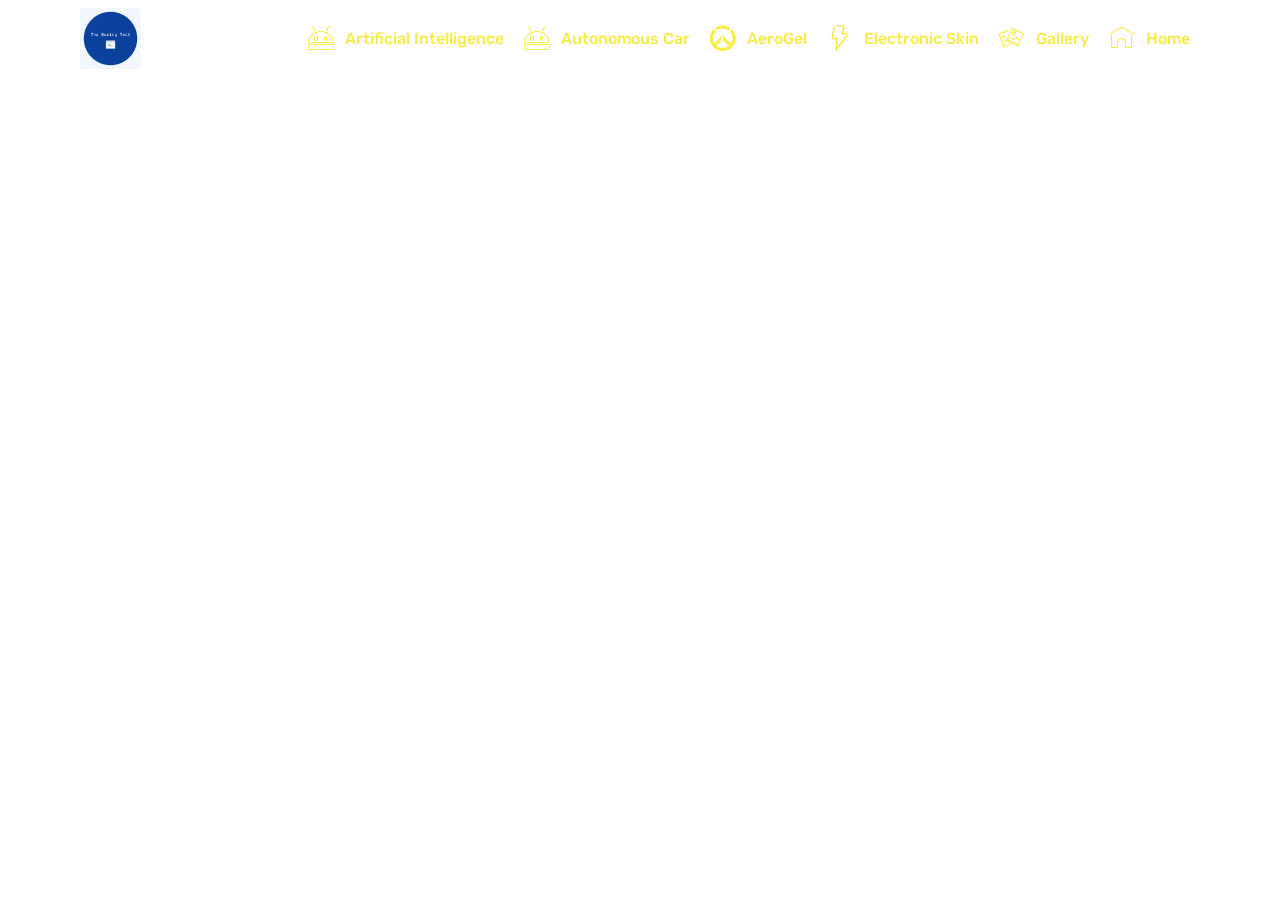
==== commit 8f5c78e8: "create github pages" ====
--- a/page1.html
+++ b/page1.html
@@ -13,6 +13,7 @@
   <link rel="stylesheet" href="assets/web/assets/mobirise-icons-bold/mobirise-icons-bold.css">
   <link rel="stylesheet" href="assets/web/assets/mobirise-icons/mobirise-icons.css">
   <link rel="stylesheet" href="assets/tether/tether.min.css">
+  <link rel="stylesheet" href="assets/soundcloud-plugin/style.css">
   <link rel="stylesheet" href="assets/bootstrap/css/bootstrap.min.css">
   <link rel="stylesheet" href="assets/bootstrap/css/bootstrap-grid.min.css">
   <link rel="stylesheet" href="assets/bootstrap/css/bootstrap-reboot.min.css">
@@ -41,7 +42,7 @@
         <div class="menu-logo">
             <div class="navbar-brand">
                 <span class="navbar-logo">
-                    <a href="https://mobirise.com">
+                    <a href="index.html#header2-1">
                          <img src="assets/images/logo-214x214.png" alt="Mobirise" title="" style="height: 3.8rem;">
                     </a>
                 </span>
@@ -51,15 +52,15 @@
         </div>
         <div class="collapse navbar-collapse" id="navbarSupportedContent">
             <ul class="navbar-nav nav-dropdown nav-right" data-app-modern-menu="true"><li class="nav-item">
-                    <a class="nav-link link text-white display-4" href="page3.html"><span class="mbri-android mbr-iconfont mbr-iconfont-btn" style="color: rgb(255, 255, 255);"></span>Autonomous Car</a>
-                </li><li class="nav-item"><a class="nav-link link text-white display-4" href="page4.html"><span class="socicon socicon-overwatch mbr-iconfont mbr-iconfont-btn"></span>AeroGel</a></li><li class="nav-item"><a class="nav-link link text-white display-4" href="page2.html#header6-f"><span class="mbrib-speed mbr-iconfont mbr-iconfont-btn" style="color: rgb(255, 255, 255);"></span>Electronic Skin</a></li><li class="nav-item"><a class="nav-link link text-white display-4" href="index.html#slider1-5"><span class="mbri-image-gallery mbr-iconfont mbr-iconfont-btn" style="color: rgb(255, 255, 255);"></span>Gallery</a></li><li class="nav-item"><a class="nav-link link text-white display-4" href="index.html#header2-1"><span class="mbri-home mbr-iconfont mbr-iconfont-btn" style="color: rgb(255, 255, 255);"></span>Home</a></li></ul>
+                    <a class="nav-link link text-success display-4" href="page3.html"><span class="mbri-android mbr-iconfont mbr-iconfont-btn" style="color: rgb(247, 237, 74);"></span>Artificial Intelligence</a>
+                </li><li class="nav-item"><a class="nav-link link text-success display-4" href="page3.html"><span class="mbri-android mbr-iconfont mbr-iconfont-btn" style="color: rgb(247, 237, 74);"></span>Autonomous Car</a></li><li class="nav-item"><a class="nav-link link text-success display-4" href="page4.html"><span class="socicon socicon-overwatch mbr-iconfont mbr-iconfont-btn"></span>AeroGel</a></li><li class="nav-item"><a class="nav-link link text-success display-4" href="page2.html#header6-f"><span class="mbrib-speed mbr-iconfont mbr-iconfont-btn" style="color: rgb(247, 237, 74);"></span>Electronic Skin</a></li><li class="nav-item"><a class="nav-link link text-success display-4" href="index.html#slider1-5"><span class="mbri-image-gallery mbr-iconfont mbr-iconfont-btn" style="color: rgb(247, 237, 74);"></span>Gallery</a></li><li class="nav-item"><a class="nav-link link text-success display-4" href="index.html#header2-1"><span class="mbri-home mbr-iconfont mbr-iconfont-btn" style="color: rgb(247, 237, 74);"></span>Home</a></li></ul>
             
         </div>
     </nav>
 </section>
 
 
-  <section class="engine"><a href="https://mobirise.info/m">free web design templates</a></section><script src="assets/web/assets/jquery/jquery.min.js"></script>
+  <section class="engine"><a href="https://mobirise.info/w">free html5 templates</a></section><script src="assets/web/assets/jquery/jquery.min.js"></script>
   <script src="assets/popper/popper.min.js"></script>
   <script src="assets/tether/tether.min.js"></script>
   <script src="assets/bootstrap/js/bootstrap.min.js"></script>
--- a/assets/soundcloud-plugin/style.css
+++ b/assets/soundcloud-plugin/style.css
@@ -0,0 +1,57 @@
+.addons-container {
+  position: relative;
+  margin-left: auto;
+  margin-right: auto;
+  padding-right: 15px;
+  padding-left: 15px; }
+  @media (min-width: 576px) {
+    .addons-container {
+      padding-right: 15px;
+      padding-left: 15px; } }
+  @media (min-width: 768px) {
+    .addons-container {
+      padding-right: 15px;
+      padding-left: 15px; } }
+  @media (min-width: 992px) {
+    .addons-container {
+      padding-right: 15px;
+      padding-left: 15px; } }
+  @media (min-width: 1200px) {
+    .addons-container {
+      padding-right: 15px;
+      padding-left: 15px; } }
+  @media (min-width: 576px) {
+    .addons-container {
+      width: 540px;
+      max-width: 100%; } }
+  @media (min-width: 768px) {
+    .addons-container {
+      width: 720px;
+      max-width: 100%; } }
+  @media (min-width: 992px) {
+    .addons-container {
+      width: 960px;
+      max-width: 100%; } }
+  @media (min-width: 1200px) {
+    .addons-container {
+      width: 1140px;
+      max-width: 100%; } }
+
+.addons-container-inner{
+    position: relative;
+    width: 100%;
+    min-height: 1px;
+    padding-right: 15px;
+    padding-left: 15px;
+}
+@media (min-width: 567px) {
+    .addons-container-inner{
+        -ms-flex: 0 0 66.666667%;
+        flex: 0 0 66.666667%;
+        max-width: 66.666667%;
+    }
+}
+.addons-row{
+    display: flex;
+    justify-content:center;
+}--- a/assets/mobirise/css/mbr-additional.css
+++ b/assets/mobirise/css/mbr-additional.css
@@ -1795,73 +1795,6 @@
 .cid-qTkA127IK8 .mbr-section-btn {
   color: #ffffff;
 }
-.cid-qTkAaeaxX5 {
-  padding-top: 60px;
-  padding-bottom: 60px;
-  background-color: #2e2e2e;
-}
-@media (max-width: 767px) {
-  .cid-qTkAaeaxX5 .content {
-    text-align: center;
-  }
-  .cid-qTkAaeaxX5 .content > div:not(:last-child) {
-    margin-bottom: 2rem;
-  }
-}
-@media (max-width: 767px) {
-  .cid-qTkAaeaxX5 .media-wrap {
-    margin-bottom: 1rem;
-  }
-}
-.cid-qTkAaeaxX5 .media-wrap .mbr-iconfont-logo {
-  font-size: 7.5rem;
-  color: #f36;
-}
-.cid-qTkAaeaxX5 .media-wrap img {
-  height: 6rem;
-}
-@media (max-width: 767px) {
-  .cid-qTkAaeaxX5 .footer-lower .copyright {
-    margin-bottom: 1rem;
-    text-align: center;
-  }
-}
-.cid-qTkAaeaxX5 .footer-lower hr {
-  margin: 1rem 0;
-  border-color: #fff;
-  opacity: .05;
-}
-.cid-qTkAaeaxX5 .footer-lower .social-list {
-  padding-left: 0;
-  margin-bottom: 0;
-  list-style: none;
-  display: flex;
-  flex-wrap: wrap;
-  justify-content: flex-end;
-  -webkit-justify-content: flex-end;
-}
-.cid-qTkAaeaxX5 .footer-lower .social-list .mbr-iconfont-social {
-  font-size: 1.3rem;
-  color: #fff;
-}
-.cid-qTkAaeaxX5 .footer-lower .social-list .soc-item {
-  margin: 0 .5rem;
-}
-.cid-qTkAaeaxX5 .footer-lower .social-list a {
-  margin: 0;
-  opacity: .5;
-  -webkit-transition: .2s linear;
-  transition: .2s linear;
-}
-.cid-qTkAaeaxX5 .footer-lower .social-list a:hover {
-  opacity: 1;
-}
-@media (max-width: 767px) {
-  .cid-qTkAaeaxX5 .footer-lower .social-list {
-    justify-content: center;
-    -webkit-justify-content: center;
-  }
-}
 .cid-roRaNb663c {
   background-image: url("../../../assets/images/electric-skin-1280x720.jpg");
 }
@@ -2118,8 +2051,8 @@
   z-index: auto;
 }
 .cid-roRrwYCAxX {
-  padding-top: 90px;
-  padding-bottom: 90px;
+  padding-top: 105px;
+  padding-bottom: 105px;
   background-color: #ffffff;
 }
 .cid-roRrwYCAxX .title {
@@ -2137,6 +2070,73 @@
 }
 .cid-roRrwYCAxX textarea.form-control {
   min-height: 188px;
+}
+.cid-qTkAaeaxX5 {
+  padding-top: 60px;
+  padding-bottom: 60px;
+  background-color: #2e2e2e;
+}
+@media (max-width: 767px) {
+  .cid-qTkAaeaxX5 .content {
+    text-align: center;
+  }
+  .cid-qTkAaeaxX5 .content > div:not(:last-child) {
+    margin-bottom: 2rem;
+  }
+}
+@media (max-width: 767px) {
+  .cid-qTkAaeaxX5 .media-wrap {
+    margin-bottom: 1rem;
+  }
+}
+.cid-qTkAaeaxX5 .media-wrap .mbr-iconfont-logo {
+  font-size: 7.5rem;
+  color: #f36;
+}
+.cid-qTkAaeaxX5 .media-wrap img {
+  height: 6rem;
+}
+@media (max-width: 767px) {
+  .cid-qTkAaeaxX5 .footer-lower .copyright {
+    margin-bottom: 1rem;
+    text-align: center;
+  }
+}
+.cid-qTkAaeaxX5 .footer-lower hr {
+  margin: 1rem 0;
+  border-color: #fff;
+  opacity: .05;
+}
+.cid-qTkAaeaxX5 .footer-lower .social-list {
+  padding-left: 0;
+  margin-bottom: 0;
+  list-style: none;
+  display: flex;
+  flex-wrap: wrap;
+  justify-content: flex-end;
+  -webkit-justify-content: flex-end;
+}
+.cid-qTkAaeaxX5 .footer-lower .social-list .mbr-iconfont-social {
+  font-size: 1.3rem;
+  color: #fff;
+}
+.cid-qTkAaeaxX5 .footer-lower .social-list .soc-item {
+  margin: 0 .5rem;
+}
+.cid-qTkAaeaxX5 .footer-lower .social-list a {
+  margin: 0;
+  opacity: .5;
+  -webkit-transition: .2s linear;
+  transition: .2s linear;
+}
+.cid-qTkAaeaxX5 .footer-lower .social-list a:hover {
+  opacity: 1;
+}
+@media (max-width: 767px) {
+  .cid-qTkAaeaxX5 .footer-lower .social-list {
+    justify-content: center;
+    -webkit-justify-content: center;
+  }
 }
 .cid-qTkzRZLJNu .navbar {
   padding: .5rem 0;
@@ -4088,3 +4088,526 @@
   width: 100%;
   overflow: hidden;
 }
+.cid-qTkzRZLJNu .navbar {
+  padding: .5rem 0;
+  background: #333333;
+  transition: none;
+  min-height: 77px;
+}
+.cid-qTkzRZLJNu .navbar-dropdown.bg-color.transparent.opened {
+  background: #333333;
+}
+.cid-qTkzRZLJNu a {
+  font-style: normal;
+}
+.cid-qTkzRZLJNu .nav-item span {
+  padding-right: 0.4em;
+  line-height: 0.5em;
+  vertical-align: text-bottom;
+  position: relative;
+  text-decoration: none;
+}
+.cid-qTkzRZLJNu .nav-item a {
+  display: flex;
+  align-items: center;
+  justify-content: center;
+  padding: 0.7rem 0 !important;
+  margin: 0rem .65rem !important;
+}
+.cid-qTkzRZLJNu .nav-item:focus,
+.cid-qTkzRZLJNu .nav-link:focus {
+  outline: none;
+}
+.cid-qTkzRZLJNu .btn {
+  padding: 0.4rem 1.5rem;
+  display: inline-flex;
+  align-items: center;
+}
+.cid-qTkzRZLJNu .btn .mbr-iconfont {
+  font-size: 1.6rem;
+}
+.cid-qTkzRZLJNu .menu-logo {
+  margin-right: auto;
+}
+.cid-qTkzRZLJNu .menu-logo .navbar-brand {
+  display: flex;
+  margin-left: 5rem;
+  padding: 0;
+  transition: padding .2s;
+  min-height: 3.8rem;
+  align-items: center;
+}
+.cid-qTkzRZLJNu .menu-logo .navbar-brand .navbar-caption-wrap {
+  display: -webkit-flex;
+  -webkit-align-items: center;
+  align-items: center;
+  word-break: break-word;
+  min-width: 7rem;
+  margin: .3rem 0;
+}
+.cid-qTkzRZLJNu .menu-logo .navbar-brand .navbar-caption-wrap .navbar-caption {
+  line-height: 1.2rem !important;
+  padding-right: 2rem;
+}
+.cid-qTkzRZLJNu .menu-logo .navbar-brand .navbar-logo {
+  font-size: 4rem;
+  transition: font-size 0.25s;
+}
+.cid-qTkzRZLJNu .menu-logo .navbar-brand .navbar-logo img {
+  display: flex;
+}
+.cid-qTkzRZLJNu .menu-logo .navbar-brand .navbar-logo .mbr-iconfont {
+  transition: font-size 0.25s;
+}
+.cid-qTkzRZLJNu .navbar-toggleable-sm .navbar-collapse {
+  justify-content: flex-end;
+  -webkit-justify-content: flex-end;
+  padding-right: 5rem;
+  width: auto;
+}
+.cid-qTkzRZLJNu .navbar-toggleable-sm .navbar-collapse .navbar-nav {
+  flex-wrap: wrap;
+  -webkit-flex-wrap: wrap;
+  padding-left: 0;
+}
+.cid-qTkzRZLJNu .navbar-toggleable-sm .navbar-collapse .navbar-nav .nav-item {
+  -webkit-align-self: center;
+  align-self: center;
+}
+.cid-qTkzRZLJNu .navbar-toggleable-sm .navbar-collapse .navbar-buttons {
+  padding-left: 0;
+  padding-bottom: 0;
+}
+.cid-qTkzRZLJNu .dropdown .dropdown-menu {
+  background: #333333;
+  display: none;
+  position: absolute;
+  min-width: 5rem;
+  padding-top: 1.4rem;
+  padding-bottom: 1.4rem;
+  text-align: left;
+}
+.cid-qTkzRZLJNu .dropdown .dropdown-menu .dropdown-item {
+  width: auto;
+  padding: 0.235em 1.5385em 0.235em 1.5385em !important;
+}
+.cid-qTkzRZLJNu .dropdown .dropdown-menu .dropdown-item::after {
+  right: 0.5rem;
+}
+.cid-qTkzRZLJNu .dropdown .dropdown-menu .dropdown-submenu {
+  margin: 0;
+}
+.cid-qTkzRZLJNu .dropdown.open > .dropdown-menu {
+  display: block;
+}
+.cid-qTkzRZLJNu .navbar-toggleable-sm.opened:after {
+  position: absolute;
+  width: 100vw;
+  height: 100vh;
+  content: '';
+  background-color: rgba(0, 0, 0, 0.1);
+  left: 0;
+  bottom: 0;
+  transform: translateY(100%);
+  -webkit-transform: translateY(100%);
+  z-index: 1000;
+}
+.cid-qTkzRZLJNu .navbar.navbar-short {
+  min-height: 60px;
+  transition: all .2s;
+}
+.cid-qTkzRZLJNu .navbar.navbar-short .navbar-toggler-right {
+  top: 20px;
+}
+.cid-qTkzRZLJNu .navbar.navbar-short .navbar-logo a {
+  font-size: 2.5rem !important;
+  line-height: 2.5rem;
+  transition: font-size 0.25s;
+}
+.cid-qTkzRZLJNu .navbar.navbar-short .navbar-logo a .mbr-iconfont {
+  font-size: 2.5rem !important;
+}
+.cid-qTkzRZLJNu .navbar.navbar-short .navbar-logo a img {
+  height: 3rem !important;
+}
+.cid-qTkzRZLJNu .navbar.navbar-short .navbar-brand {
+  min-height: 3rem;
+}
+.cid-qTkzRZLJNu button.navbar-toggler {
+  width: 31px;
+  height: 18px;
+  cursor: pointer;
+  transition: all .2s;
+  top: 1.5rem;
+  right: 1rem;
+}
+.cid-qTkzRZLJNu button.navbar-toggler:focus {
+  outline: none;
+}
+.cid-qTkzRZLJNu button.navbar-toggler .hamburger span {
+  position: absolute;
+  right: 0;
+  width: 30px;
+  height: 2px;
+  border-right: 5px;
+  background-color: #ffffff;
+}
+.cid-qTkzRZLJNu button.navbar-toggler .hamburger span:nth-child(1) {
+  top: 0;
+  transition: all .2s;
+}
+.cid-qTkzRZLJNu button.navbar-toggler .hamburger span:nth-child(2) {
+  top: 8px;
+  transition: all .15s;
+}
+.cid-qTkzRZLJNu button.navbar-toggler .hamburger span:nth-child(3) {
+  top: 8px;
+  transition: all .15s;
+}
+.cid-qTkzRZLJNu button.navbar-toggler .hamburger span:nth-child(4) {
+  top: 16px;
+  transition: all .2s;
+}
+.cid-qTkzRZLJNu nav.opened .hamburger span:nth-child(1) {
+  top: 8px;
+  width: 0;
+  opacity: 0;
+  right: 50%;
+  transition: all .2s;
+}
+.cid-qTkzRZLJNu nav.opened .hamburger span:nth-child(2) {
+  -webkit-transform: rotate(45deg);
+  transform: rotate(45deg);
+  transition: all .25s;
+}
+.cid-qTkzRZLJNu nav.opened .hamburger span:nth-child(3) {
+  -webkit-transform: rotate(-45deg);
+  transform: rotate(-45deg);
+  transition: all .25s;
+}
+.cid-qTkzRZLJNu nav.opened .hamburger span:nth-child(4) {
+  top: 8px;
+  width: 0;
+  opacity: 0;
+  right: 50%;
+  transition: all .2s;
+}
+.cid-qTkzRZLJNu .collapsed.navbar-expand {
+  flex-direction: column;
+}
+.cid-qTkzRZLJNu .collapsed .btn {
+  display: flex;
+}
+.cid-qTkzRZLJNu .collapsed .navbar-collapse {
+  display: none !important;
+  padding-right: 0 !important;
+}
+.cid-qTkzRZLJNu .collapsed .navbar-collapse.collapsing,
+.cid-qTkzRZLJNu .collapsed .navbar-collapse.show {
+  display: block !important;
+}
+.cid-qTkzRZLJNu .collapsed .navbar-collapse.collapsing .navbar-nav,
+.cid-qTkzRZLJNu .collapsed .navbar-collapse.show .navbar-nav {
+  display: block;
+  text-align: center;
+}
+.cid-qTkzRZLJNu .collapsed .navbar-collapse.collapsing .navbar-nav .nav-item,
+.cid-qTkzRZLJNu .collapsed .navbar-collapse.show .navbar-nav .nav-item {
+  clear: both;
+}
+.cid-qTkzRZLJNu .collapsed .navbar-collapse.collapsing .navbar-nav .nav-item:last-child,
+.cid-qTkzRZLJNu .collapsed .navbar-collapse.show .navbar-nav .nav-item:last-child {
+  margin-bottom: 1rem;
+}
+.cid-qTkzRZLJNu .collapsed .navbar-collapse.collapsing .navbar-buttons,
+.cid-qTkzRZLJNu .collapsed .navbar-collapse.show .navbar-buttons {
+  text-align: center;
+}
+.cid-qTkzRZLJNu .collapsed .navbar-collapse.collapsing .navbar-buttons:last-child,
+.cid-qTkzRZLJNu .collapsed .navbar-collapse.show .navbar-buttons:last-child {
+  margin-bottom: 1rem;
+}
+.cid-qTkzRZLJNu .collapsed button.navbar-toggler {
+  display: block;
+}
+.cid-qTkzRZLJNu .collapsed .navbar-brand {
+  margin-left: 1rem !important;
+}
+.cid-qTkzRZLJNu .collapsed .navbar-toggleable-sm {
+  flex-direction: column;
+  -webkit-flex-direction: column;
+}
+.cid-qTkzRZLJNu .collapsed .dropdown .dropdown-menu {
+  width: 100%;
+  text-align: center;
+  position: relative;
+  opacity: 0;
+  display: block;
+  height: 0;
+  visibility: hidden;
+  padding: 0;
+  transition-duration: .5s;
+  transition-property: opacity,padding,height;
+}
+.cid-qTkzRZLJNu .collapsed .dropdown.open > .dropdown-menu {
+  position: relative;
+  opacity: 1;
+  height: auto;
+  padding: 1.4rem 0;
+  visibility: visible;
+}
+.cid-qTkzRZLJNu .collapsed .dropdown .dropdown-submenu {
+  left: 0;
+  text-align: center;
+  width: 100%;
+}
+.cid-qTkzRZLJNu .collapsed .dropdown .dropdown-toggle[data-toggle="dropdown-submenu"]::after {
+  margin-top: 0;
+  position: inherit;
+  right: 0;
+  top: 50%;
+  display: inline-block;
+  width: 0;
+  height: 0;
+  margin-left: .3em;
+  vertical-align: middle;
+  content: "";
+  border-top: .30em solid;
+  border-right: .30em solid transparent;
+  border-left: .30em solid transparent;
+}
+@media (max-width: 991px) {
+  .cid-qTkzRZLJNu .navbar-expand {
+    flex-direction: column;
+  }
+  .cid-qTkzRZLJNu img {
+    height: 3.8rem !important;
+  }
+  .cid-qTkzRZLJNu .btn {
+    display: flex;
+  }
+  .cid-qTkzRZLJNu button.navbar-toggler {
+    display: block;
+  }
+  .cid-qTkzRZLJNu .navbar-brand {
+    margin-left: 1rem !important;
+  }
+  .cid-qTkzRZLJNu .navbar-toggleable-sm {
+    flex-direction: column;
+    -webkit-flex-direction: column;
+  }
+  .cid-qTkzRZLJNu .navbar-collapse {
+    display: none !important;
+    padding-right: 0 !important;
+  }
+  .cid-qTkzRZLJNu .navbar-collapse.collapsing,
+  .cid-qTkzRZLJNu .navbar-collapse.show {
+    display: block !important;
+  }
+  .cid-qTkzRZLJNu .navbar-collapse.collapsing .navbar-nav,
+  .cid-qTkzRZLJNu .navbar-collapse.show .navbar-nav {
+    display: block;
+    text-align: center;
+  }
+  .cid-qTkzRZLJNu .navbar-collapse.collapsing .navbar-nav .nav-item,
+  .cid-qTkzRZLJNu .navbar-collapse.show .navbar-nav .nav-item {
+    clear: both;
+  }
+  .cid-qTkzRZLJNu .navbar-collapse.collapsing .navbar-nav .nav-item:last-child,
+  .cid-qTkzRZLJNu .navbar-collapse.show .navbar-nav .nav-item:last-child {
+    margin-bottom: 1rem;
+  }
+  .cid-qTkzRZLJNu .navbar-collapse.collapsing .navbar-buttons,
+  .cid-qTkzRZLJNu .navbar-collapse.show .navbar-buttons {
+    text-align: center;
+  }
+  .cid-qTkzRZLJNu .navbar-collapse.collapsing .navbar-buttons:last-child,
+  .cid-qTkzRZLJNu .navbar-collapse.show .navbar-buttons:last-child {
+    margin-bottom: 1rem;
+  }
+  .cid-qTkzRZLJNu .dropdown .dropdown-menu {
+    width: 100%;
+    text-align: center;
+    position: relative;
+    opacity: 0;
+    display: block;
+    height: 0;
+    visibility: hidden;
+    padding: 0;
+    transition-duration: .5s;
+    transition-property: opacity,padding,height;
+  }
+  .cid-qTkzRZLJNu .dropdown.open > .dropdown-menu {
+    position: relative;
+    opacity: 1;
+    height: auto;
+    padding: 1.4rem 0;
+    visibility: visible;
+  }
+  .cid-qTkzRZLJNu .dropdown .dropdown-submenu {
+    left: 0;
+    text-align: center;
+    width: 100%;
+  }
+  .cid-qTkzRZLJNu .dropdown .dropdown-toggle[data-toggle="dropdown-submenu"]::after {
+    margin-top: 0;
+    position: inherit;
+    right: 0;
+    top: 50%;
+    display: inline-block;
+    width: 0;
+    height: 0;
+    margin-left: .3em;
+    vertical-align: middle;
+    content: "";
+    border-top: .30em solid;
+    border-right: .30em solid transparent;
+    border-left: .30em solid transparent;
+  }
+}
+@media (min-width: 767px) {
+  .cid-qTkzRZLJNu .menu-logo {
+    flex-shrink: 0;
+  }
+}
+.cid-qTkzRZLJNu .navbar-collapse {
+  flex-basis: auto;
+}
+.cid-qTkzRZLJNu .nav-link:hover,
+.cid-qTkzRZLJNu .dropdown-item:hover {
+  color: #c1c1c1 !important;
+}
+.cid-rp3q2pSV37 H1 {
+  color: #232323;
+}
+.cid-rp3q2pSV37 .mbr-text,
+.cid-rp3q2pSV37 .mbr-section-btn {
+  color: #232323;
+}
+.cid-rp3qcmL9mi {
+  padding-top: 60px;
+  padding-bottom: 60px;
+  background-color: #ffffff;
+}
+@media (min-width: 992px) {
+  .cid-rp3qcmL9mi .mbr-figure {
+    padding-right: 4rem;
+  }
+}
+@media (max-width: 991px) {
+  .cid-rp3qcmL9mi .mbr-figure {
+    padding-bottom: 1rem;
+  }
+}
+.cid-rp3qcmL9mi .mbr-text {
+  color: #232323;
+}
+.cid-rp3qcHGsaV {
+  padding-top: 60px;
+  padding-bottom: 60px;
+  background-color: #ffffff;
+}
+@media (min-width: 992px) {
+  .cid-rp3qcHGsaV .mbr-figure {
+    padding-left: 4rem;
+  }
+}
+@media (max-width: 992px) {
+  .cid-rp3qcHGsaV .mbr-figure {
+    padding-top: 1rem;
+  }
+}
+.cid-rp3qcHGsaV .mbr-text {
+  color: #232323;
+}
+.cid-rp3qf0yJb8 {
+  padding-top: 30px;
+  padding-bottom: 30px;
+  background-color: #2e2e2e;
+}
+.cid-rp3qf0yJb8 .line {
+  background-color: #ffffff;
+  color: #ffffff;
+  align: center;
+  height: 2px;
+  margin: 0 auto;
+}
+.cid-rp3qf0yJb8 .section-text {
+  padding: 2rem 0;
+  color: #f7ed4a;
+}
+.cid-rp3qf0yJb8 .inner-container {
+  margin: 0 auto;
+}
+@media (max-width: 768px) {
+  .cid-rp3qf0yJb8 .inner-container {
+    width: 100% !important;
+  }
+}
+.cid-rp3qf0yJb8 .section-text DIV {
+  color: #c4bc3b;
+}
+.cid-rp3qlcWT1u {
+  padding-top: 45px;
+  padding-bottom: 45px;
+  background-color: #ffffff;
+}
+@media (max-width: 767px) {
+  .cid-rp3qlcWT1u .media-wrap {
+    margin-bottom: 1rem;
+    text-align: center;
+  }
+}
+.cid-rp3qlcWT1u .media-wrap .mbr-iconfont-logo {
+  font-size: 7rem;
+  color: #f36;
+}
+.cid-rp3qlcWT1u .media-wrap img {
+  height: 6rem;
+}
+.cid-rp3qlcWT1u .mbr-text {
+  color: #767676;
+}
+@media (max-width: 767px) {
+  .cid-rp3qlcWT1u .footer-lower .copyright {
+    margin-bottom: 1rem;
+    text-align: center;
+  }
+}
+.cid-rp3qlcWT1u .footer-lower hr {
+  margin: 1rem 0;
+  border-color: #000;
+  opacity: .05;
+}
+.cid-rp3qlcWT1u .footer-lower .social-list {
+  padding-left: 0;
+  margin-bottom: 0;
+  list-style: none;
+  display: flex;
+  -webkit-flex-wrap: wrap;
+  flex-wrap: wrap;
+  -webkit-justify-content: flex-end;
+  justify-content: flex-end;
+}
+.cid-rp3qlcWT1u .footer-lower .social-list .mbr-iconfont-social {
+  font-size: 1.3rem;
+  color: #232323;
+}
+.cid-rp3qlcWT1u .footer-lower .social-list .soc-item {
+  margin: 0 .5rem;
+}
+.cid-rp3qlcWT1u .footer-lower .social-list a {
+  margin: 0;
+  opacity: .5;
+  -webkit-transition: .2s linear;
+  transition: .2s linear;
+}
+.cid-rp3qlcWT1u .footer-lower .social-list a:hover {
+  opacity: 1;
+}
+@media (max-width: 767px) {
+  .cid-rp3qlcWT1u .footer-lower .social-list {
+    -webkit-justify-content: center;
+    justify-content: center;
+  }
+}
